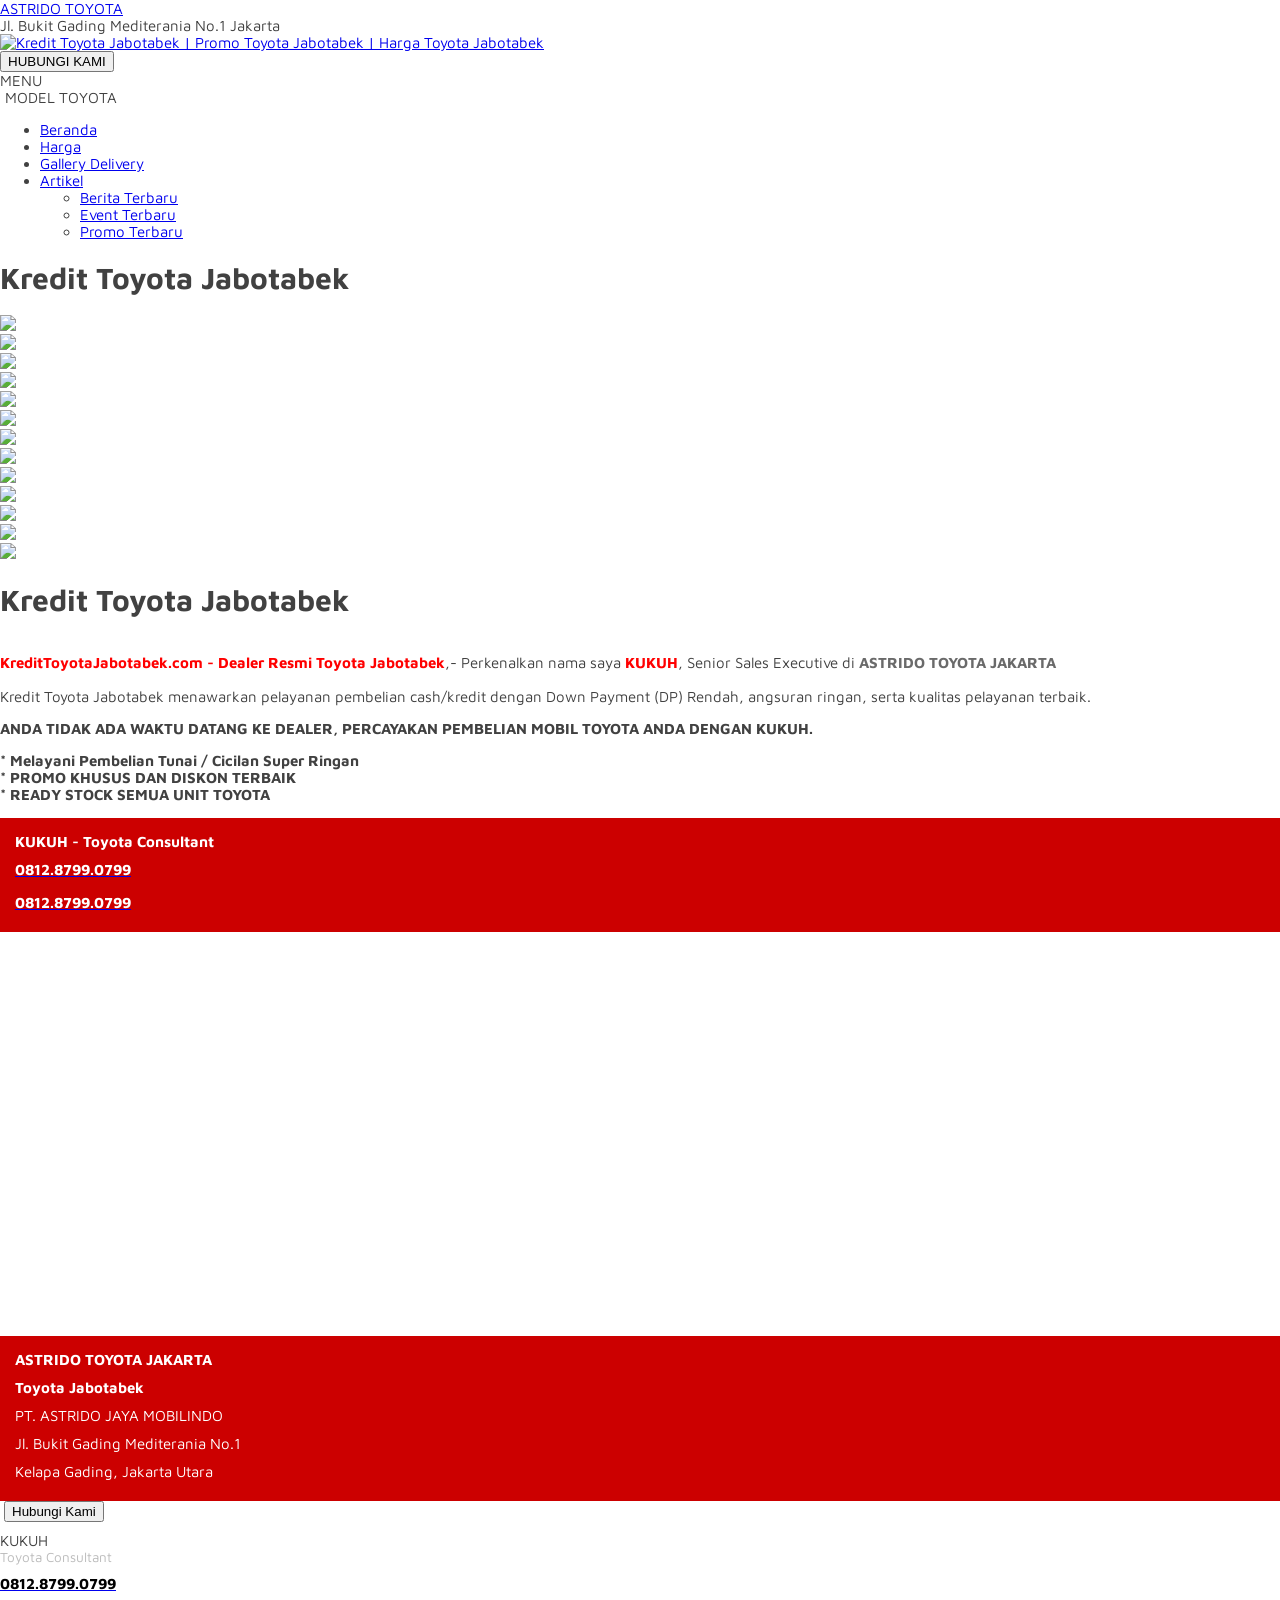
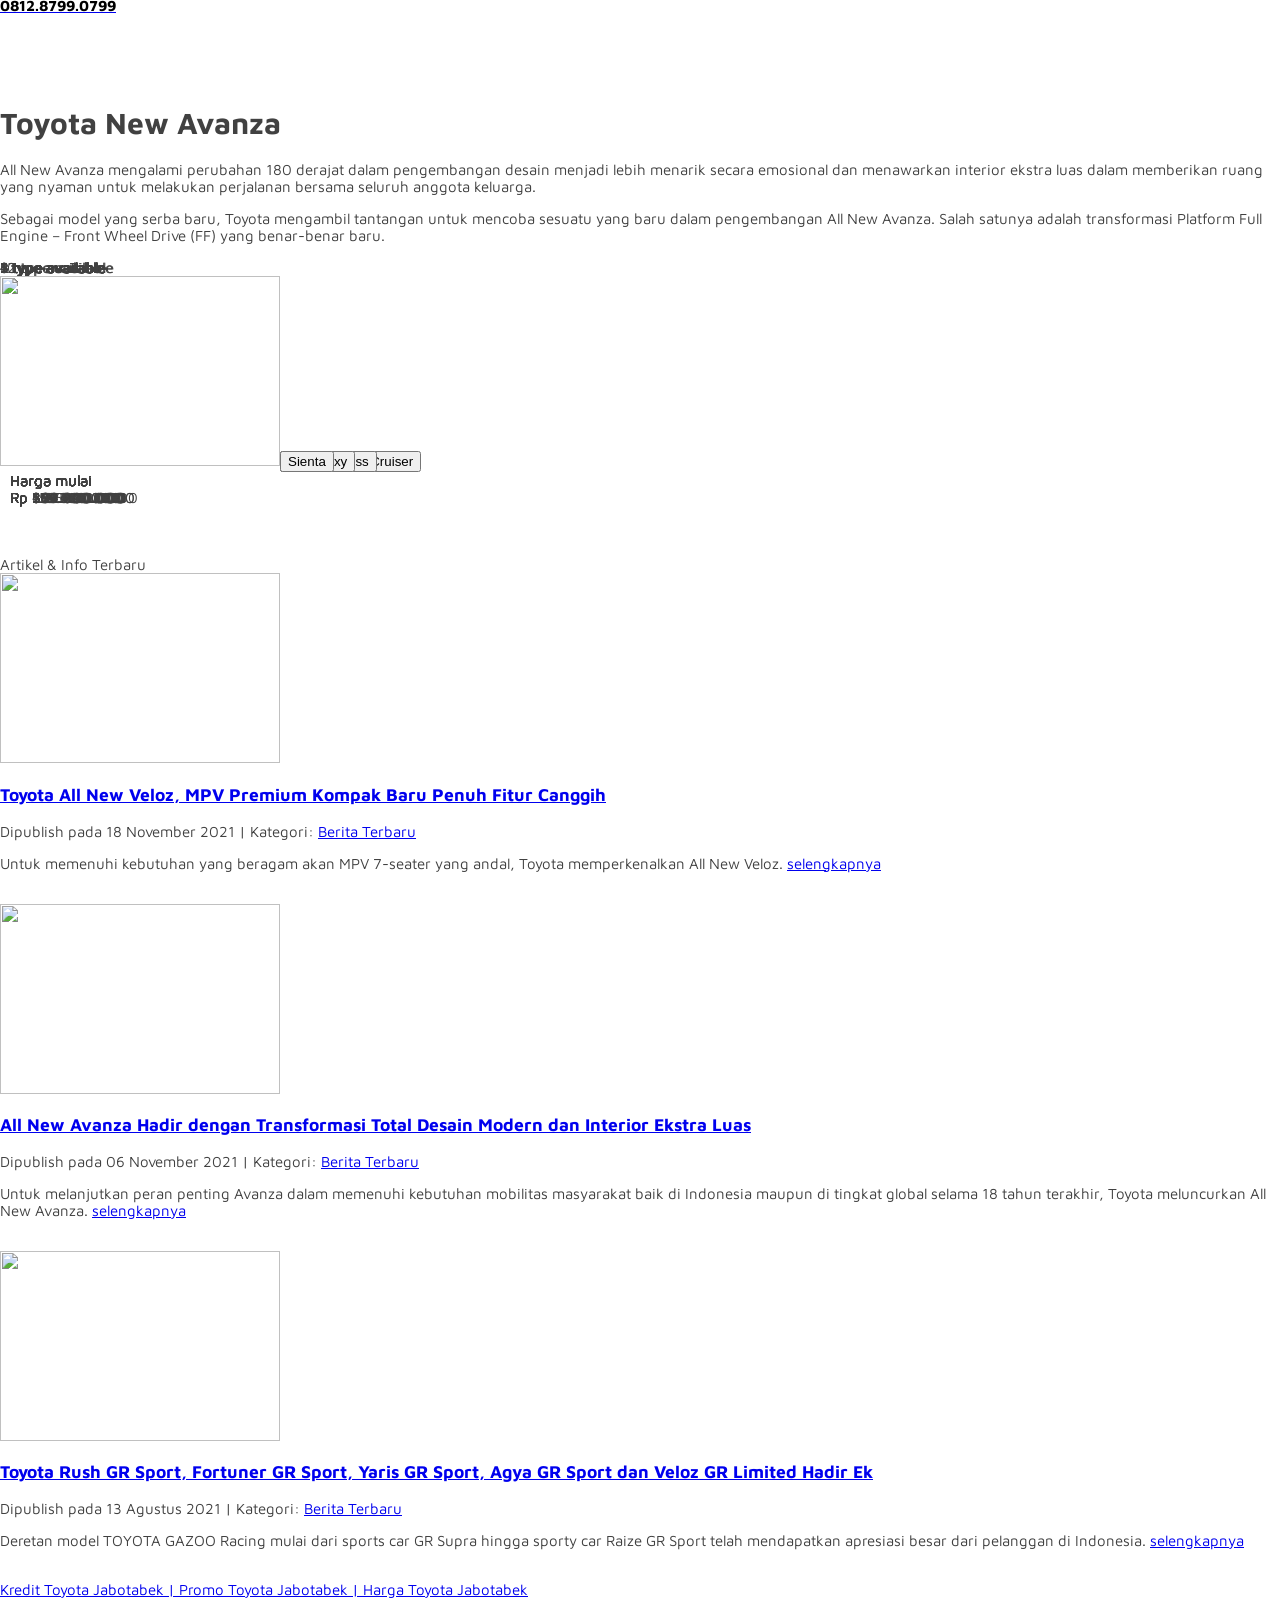
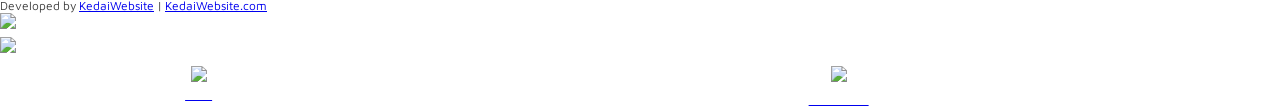
==== index.html @ 2c4b86db "Update index.html update" ====
<!DOCTYPE html>
<html ><head><meta http-equiv="Content-Type" content="text/html; charset=UTF-8">
		<title>Kredit Toyota Jabotabek | Promo Toyota Jabotabek | Harga Toyota Jabotabek</title>
	<meta name="keywords" content="kredittoyotajabotabek.com, kredittoyotajabotabek, kredit toyota jabotabek, toyota jakarta, toyota jabotabek, dealer toyota jabotabek, harga toyota jabotabek, mobil toyota jabotabek, sales toyota jabotabek, info toyota jabotabek, harga mobil toyota jabotabek, promo toyota jabotabek, harga promo toyota jabotabek, dealer mobil toyota jabotabek, promo mobil toyota jabotabek, showroom toyota jabotabek">
	<meta name="description" content="Dapatkan harga promo Toyota Jabotabek termurah di dealer resmi Toyota Jakarta. Kredit Toyota dijamin ringan. Proses cepat dan mudah." >		
	<link rel="image_src" href="https://www.kredittoyotajabotabek.com/file/20130806220256.png" />
	<link href="https://fonts.googleapis.com/css?family=Maven+Pro|Roboto" rel="stylesheet">
	<link rel="stylesheet" href="https://www.kredittoyotajabotabek.com/libsales/mix.css" media="screen">
	<link rel="stylesheet" href="https://www.kredittoyotajabotabek.com/libsales/style.css" media="all">
	<link rel="stylesheet" href="https://www.kredittoyotajabotabek.com/libsales/style(1).css" media="all">
	<script type="text/javascript" src="https://www.kredittoyotajabotabek.com/libsales/jquery-2.1.3.min.js"></script>
	<style type="text/css" >body{font-family:"Maven Pro";color:#414141;font-size:15px;}</style> 
	<link href="https://www.kredittoyotajabotabek.com/libsales/logo-toyota.png" rel="icon">
	<link rel="stylesheet" href="https://www.kredittoyotajabotabek.com/libsales/responsive.css" media="all">
	<meta name="viewport" content="width=device-width, user-scalable=no">
	<link rel="stylesheet" href="https://www.kredittoyotajabotabek.com/libsales/custom.css" media="all">
</head>
<body data-rsssl="1" style="margin:0px;padding:0px;background: #FFF;">

<div id="wrapperwide">
	<div class="headertop">
		<div class="header-30">
			<a href="https://www.kredittoyotajabotabek.com/">ASTRIDO TOYOTA</a>
		</div>
		<div class="header-70">
			Jl. Bukit Gading Mediterania No.1 Jakarta		</div>
		<div style="clear: both"></div>
	</div>
	<!-- Header -->
	<div id="headerwrap">
		<div id="header">
			<div class="headlogo">
							<a href="https://www.kredittoyotajabotabek.com/">
							<img src='https://www.kredittoyotajabotabek.com/file/20130806220256.png'  alt='Kredit Toyota Jabotabek | Promo Toyota Jabotabek | Harga Toyota Jabotabek' class="imgpng">							
			</div>
			<div class="headkontak">
				<a href="#kontak-kami" class="pop">
				<button name="kontak">
					HUBUNGI KAMI
				</button>
				</a>
			</div>
			<div style="clear: both"></div>
		</div>
		<div id="tickerwrap">
			<div class="ticker">
			</div>
			<div style="clear: both"></div>
		</div>
				
		<div class="toggleMenu">MENU</div><div class="modbutton"><i class="glyphicon glyphicon-search" style="font-size:70%;margin-right:5px"></i> MODEL TOYOTA</div>
		<div style="clear: both"></div>
		<div id="listmodel" style="display: none;">

						<div class="listmod">
				<a href="https://www.kredittoyotajabotabek.com/model/27/agya" title="Agya">
					<div class="arealist">
						<div class="listlabel">Agya</div>
					</div>
					<img width="120" height="90" src="https://www.kredittoyotajabotabek.com/file/nagya-280.jpg" class="attachment-thumbnail size-thumbnail wp-post-image" alt="">
				</a>
			</div>
						<div class="listmod">
				<a href="https://www.kredittoyotajabotabek.com/model/23/calya" title="Calya">
					<div class="arealist">
						<div class="listlabel">Calya</div>
					</div>
					<img width="120" height="90" src="https://www.kredittoyotajabotabek.com/file/ncalya-280.jpg" class="attachment-thumbnail size-thumbnail wp-post-image" alt="">
				</a>
			</div>
						<div class="listmod">
				<a href="https://www.kredittoyotajabotabek.com/model/35/all-new-avanza" title="All New Avanza">
					<div class="arealist">
						<div class="listlabel">All New Avanza</div>
					</div>
					<img width="120" height="90" src="https://www.kredittoyotajabotabek.com/file/avanza2021-280.jpg" class="attachment-thumbnail size-thumbnail wp-post-image" alt="">
				</a>
			</div>
						<div class="listmod">
				<a href="https://www.kredittoyotajabotabek.com/model/15/rush" title="Rush">
					<div class="arealist">
						<div class="listlabel">Rush</div>
					</div>
					<img width="120" height="90" src="https://www.kredittoyotajabotabek.com/file/All-New-Rush-280x190.jpg" class="attachment-thumbnail size-thumbnail wp-post-image" alt="">
				</a>
			</div>
						<div class="listmod">
				<a href="https://www.kredittoyotajabotabek.com/model/36/all-new-veloz" title="All New Veloz">
					<div class="arealist">
						<div class="listlabel">All New Veloz</div>
					</div>
					<img width="120" height="90" src="https://www.kredittoyotajabotabek.com/file/veloz2021-280.jpg" class="attachment-thumbnail size-thumbnail wp-post-image" alt="">
				</a>
			</div>
						<div class="listmod">
				<a href="https://www.kredittoyotajabotabek.com/model/34/raize" title="Raize">
					<div class="arealist">
						<div class="listlabel">Raize</div>
					</div>
					<img width="120" height="90" src="https://www.kredittoyotajabotabek.com/file/toyota-raize-kedaiwebsite.com-280.jpg" class="attachment-thumbnail size-thumbnail wp-post-image" alt="">
				</a>
			</div>
						<div class="listmod">
				<a href="https://www.kredittoyotajabotabek.com/model/32/fortuner" title="Fortuner">
					<div class="arealist">
						<div class="listlabel">Fortuner</div>
					</div>
					<img width="120" height="90" src="https://www.kredittoyotajabotabek.com/file/fortuner2022-280.jpg" class="attachment-thumbnail size-thumbnail wp-post-image" alt="">
				</a>
			</div>
						<div class="listmod">
				<a href="https://www.kredittoyotajabotabek.com/model/33/kijang-innova" title="Kijang Innova">
					<div class="arealist">
						<div class="listlabel">Kijang Innova</div>
					</div>
					<img width="120" height="90" src="https://www.kredittoyotajabotabek.com/file/toyota-new-innova-kedaiwebsite.com-280.jpg" class="attachment-thumbnail size-thumbnail wp-post-image" alt="">
				</a>
			</div>
						<div class="listmod">
				<a href="https://www.kredittoyotajabotabek.com/model/21/c-hr-hybrid" title="C-HR Hybrid">
					<div class="arealist">
						<div class="listlabel">C-HR Hybrid</div>
					</div>
					<img width="120" height="90" src="https://www.kredittoyotajabotabek.com/file/chr-h-280.jpg" class="attachment-thumbnail size-thumbnail wp-post-image" alt="">
				</a>
			</div>
						<div class="listmod">
				<a href="https://www.kredittoyotajabotabek.com/model/1/vios" title="Vios">
					<div class="arealist">
						<div class="listlabel">Vios</div>
					</div>
					<img width="120" height="90" src="https://www.kredittoyotajabotabek.com/file/Vios-280x190.jpg" class="attachment-thumbnail size-thumbnail wp-post-image" alt="">
				</a>
			</div>
						<div class="listmod">
				<a href="https://www.kredittoyotajabotabek.com/model/9/corolla-altis" title="Corolla Altis">
					<div class="arealist">
						<div class="listlabel">Corolla Altis</div>
					</div>
					<img width="120" height="90" src="https://www.kredittoyotajabotabek.com/file/6-1-280x190.png" class="attachment-thumbnail size-thumbnail wp-post-image" alt="">
				</a>
			</div>
						<div class="listmod">
				<a href="https://www.kredittoyotajabotabek.com/model/8/camry" title="Camry">
					<div class="arealist">
						<div class="listlabel">Camry</div>
					</div>
					<img width="120" height="90" src="https://www.kredittoyotajabotabek.com/file/6-280x190.png" class="attachment-thumbnail size-thumbnail wp-post-image" alt="">
				</a>
			</div>
						<div class="listmod">
				<a href="https://www.kredittoyotajabotabek.com/model/29/hilux" title="Hilux">
					<div class="arealist">
						<div class="listlabel">Hilux</div>
					</div>
					<img width="120" height="90" src="https://www.kredittoyotajabotabek.com/file/hilux20-280.jpg" class="attachment-thumbnail size-thumbnail wp-post-image" alt="">
				</a>
			</div>
						<div class="listmod">
				<a href="https://www.kredittoyotajabotabek.com/model/11/hi-ace" title="Hi-Ace">
					<div class="arealist">
						<div class="listlabel">Hi-Ace</div>
					</div>
					<img width="120" height="90" src="https://www.kredittoyotajabotabek.com/file/2-280x190.png" class="attachment-thumbnail size-thumbnail wp-post-image" alt="">
				</a>
			</div>
						<div class="listmod">
				<a href="https://www.kredittoyotajabotabek.com/model/37/all-new-land-cruiser" title="All New Land Cruiser">
					<div class="arealist">
						<div class="listlabel">All New Land Cruiser</div>
					</div>
					<img width="120" height="90" src="https://www.kredittoyotajabotabek.com/file/landcruiser2022-280.jpg" class="attachment-thumbnail size-thumbnail wp-post-image" alt="">
				</a>
			</div>
						<div class="listmod">
				<a href="https://www.kredittoyotajabotabek.com/model/26/alphard" title="Alphard">
					<div class="arealist">
						<div class="listlabel">Alphard</div>
					</div>
					<img width="120" height="90" src="https://www.kredittoyotajabotabek.com/file/nap-tb.jpg" class="attachment-thumbnail size-thumbnail wp-post-image" alt="">
				</a>
			</div>
						<div class="listmod">
				<a href="https://www.kredittoyotajabotabek.com/model/25/vellfire" title="Vellfire">
					<div class="arealist">
						<div class="listlabel">Vellfire</div>
					</div>
					<img width="120" height="90" src="https://www.kredittoyotajabotabek.com/file/vell-tb.jpg" class="attachment-thumbnail size-thumbnail wp-post-image" alt="">
				</a>
			</div>
						<div class="listmod">
				<a href="https://www.kredittoyotajabotabek.com/model/28/corolla-cross" title="Corolla Cross">
					<div class="arealist">
						<div class="listlabel">Corolla Cross</div>
					</div>
					<img width="120" height="90" src="https://www.kredittoyotajabotabek.com/file/ccross-280.jpg" class="attachment-thumbnail size-thumbnail wp-post-image" alt="">
				</a>
			</div>
						<div class="listmod">
				<a href="https://www.kredittoyotajabotabek.com/model/38/new-voxy" title="New Voxy">
					<div class="arealist">
						<div class="listlabel">New Voxy</div>
					</div>
					<img width="120" height="90" src="https://www.kredittoyotajabotabek.com/file/newvoxy-280.jpg" class="attachment-thumbnail size-thumbnail wp-post-image" alt="">
				</a>
			</div>
						<div class="listmod">
				<a href="https://www.kredittoyotajabotabek.com/model/22/sienta" title="Sienta">
					<div class="arealist">
						<div class="listlabel">Sienta</div>
					</div>
					<img width="120" height="90" src="https://www.kredittoyotajabotabek.com/file/sienta-280.jpg" class="attachment-thumbnail size-thumbnail wp-post-image" alt="">
				</a>
			</div>
						
			<div style="clear: both"></div>
		</div>
		
		<div id="topheadmenu">
							<ul class="naviku">
					<li class=""><a href="https://www.kredittoyotajabotabek.com/index.php">Beranda</a></li>
					
					<li><a href="https://www.kredittoyotajabotabek.com/harga">Harga</a></li>
										<li><a href="https://www.kredittoyotajabotabek.com/gallery-delivery">Gallery Delivery</a></li>
					<li><a href="https://www.kredittoyotajabotabek.com/artikel" class="parent">Artikel</a>

						<ul><li class='cat-item cat-item-1'><a href='https://www.kredittoyotajabotabek.com/category/2/berita-terbaru' >Berita Terbaru</a></li><li class='cat-item cat-item-1'><a href='https://www.kredittoyotajabotabek.com/category/3/event-terbaru' >Event Terbaru</a></li><li class='cat-item cat-item-1'><a href='https://www.kredittoyotajabotabek.com/category/1/promo-terbaru' >Promo Terbaru</a></li></ul>						
					</li>
				</ul>
				
			<div style="clear: both"></div>
		</div>
	</div>
	
	<h1 class="seo">Kredit Toyota Jabotabek</h1>
</div>
<div id="slider" class="owl-carousel">

		<div class='slider'><img src='https://www.kredittoyotajabotabek.com/file/20220219104421.jpg' ></div><div class='slider'><img src='https://www.kredittoyotajabotabek.com/file/20220219104408.jpg' ></div><div class='slider'><img src='https://www.kredittoyotajabotabek.com/file/slide-fortuner2022.jpg' ></div><div class='slider'><img src='https://www.kredittoyotajabotabek.com/file/slide-landcruiser2022.jpg' ></div><div class='slider'><img src='https://www.kredittoyotajabotabek.com/file/slide-avanza2021.jpg' ></div><div class='slider'><img src='https://www.kredittoyotajabotabek.com/file/slide-veloz2021.jpg' ></div><div class='slider'><img src='https://www.kredittoyotajabotabek.com/file/slide-gr.jpg' ></div><div class='slider'><img src='https://www.kredittoyotajabotabek.com/file/slide-rushgr.jpg' ></div><div class='slider'><img src='https://www.kredittoyotajabotabek.com/file/slide-yarisgr.jpg' ></div><div class='slider'><img src='https://www.kredittoyotajabotabek.com/file/slide-agyagr.jpg' ></div><div class='slider'><img src='https://www.kredittoyotajabotabek.com/file/slide-raize.jpg' ></div><div class='slider'><img src='https://www.kredittoyotajabotabek.com/file/slide-new-innova.jpg' ></div><div class='slider'><img src='https://www.kredittoyotajabotabek.com/file/slide-00.jpg' ></div>
 </div>
 <div id="wrapperwide2">
		<div id="containtop">
		<div class="welcome">
			<h1>Kredit Toyota Jabotabek</h1>
<br />
<span style="box-sizing: border-box;  color: #ff0000;"><strong style="box-sizing: border-box;">KreditToyotaJabotabek.com - Dealer Resmi Toyota Jabotabek</strong></span><span style="box-sizing: border-box; color: #414141;  ">,- Perkenalkan nama saya </span><span style="box-sizing: border-box; font-family: &#39;Maven Pro&#39;; font-size: 15px; color: #ff0000;"><strong style="box-sizing: border-box;">KUKUH</strong></span><span style="box-sizing: border-box; color: #414141;  "><span style="box-sizing: border-box;"><span style="box-sizing: border-box;">, Senior Sales Executive di </span></span></span><span style="box-sizing: border-box; color: #414141; "><span style="box-sizing: border-box; color: #6a6a6a; "><b style="box-sizing: border-box;">ASTRIDO TOYOTA JAKARTA</b></span><br />
<br />
<span style="box-sizing: border-box;"><span style="box-sizing: border-box;">Kredit Toyota Jabotabek menawarkan pelayanan pembelian cash/kredit dengan Down Payment (DP) Rendah, angsuran ringan, serta kualitas pelayanan terbaik.&nbsp;</span></span></span>
<p style="text-align: left;"><strong><span style="vertical-align: inherit;"><span style="vertical-align: inherit;">ANDA TIDAK ADA WAKTU DATANG KE DEALER, PERCAYAKAN PEMBELIAN MOBIL TOYOTA ANDA DENGAN KUKUH.</span></span></strong></p>
<p style="text-align: left;"><strong><span style="vertical-align: inherit;"><span style="vertical-align: inherit;">* Melayani Pembelian Tunai / Cicilan Super Ringan<br />
* PROMO KHUSUS DAN DISKON TERBAIK <br />
* READY STOCK SEMUA UNIT TOYOTA<br />
</span></span></strong></p>
<div style="background: #CC0000;padding: 5px 15px 15px 15px;color:#FFF;">
<div style="line-height: 28px;padding-top:5px;"><b>KUKUH - Toyota Consultant</b><br />
<div class="ktelp"><a href="tel:081287990799" title="Klik untuk telpon langsung"><strong><font color="#FFF">0812.8799.0799</font></strong></a></div>
<div style="height:5px;line-height:0px;">&nbsp;</div>
<div class="kwa"><a href="https://api.whatsapp.com/send?phone=6282213512990&amp;text=Halo Pak Rizky, saya ingin bertanya mengenai promo mobil Toyota " target="_blank"><strong><font color="#FFF">0812.8799.0799</font></strong></a></div>
</div>
</div>
<br />
<br />
<iframe src="https://www.google.com/maps/embed?pb=!1m18!1m12!1m3!1d833.9120143058944!2d106.8933427361796!3d-6.1606936254705476!2m3!1f0!2f0!3f0!3m2!1i1024!2i768!4f13.1!3m3!1m2!1s0x2e69f513174d671b%3A0x6bff9934164dc0bb!2sTOYOTA%20Astrido%20Kelapa%20Gading%20Mediterania!5e0!3m2!1sen!2sid!4v1648989517446!5m2!1sen!2sid" width="100%" height="350" style="border:0;" allowfullscreen="" loading="lazy" referrerpolicy="no-referrer-when-downgrade"></iframe><br />
<br />
<div style="background: #CC0000;padding: 5px 15px 15px 15px;color:#FFF;">
<div style="line-height: 28px;padding-top:5px;"><b>ASTRIDO TOYOTA JAKARTA</b><br />
<b>Toyota Jabotabek</b><br />
PT. ASTRIDO JAYA MOBILINDO<br />
Jl. Bukit Gading Mediterania No.1<br />
Kelapa Gading, Jakarta Utara</div>
</div>		
		</div>
			<div class="sales">
					<img src="https://www.kredittoyotajabotabek.com/userfiles/image/Profile.jpg" alt="" /> 				<a href="#kontak-kami" class="pop"> 		<button name="kontak"> 			Hubungi Kami 		</button> 		</a>
<div class="judul" style="margin-top:10px;">KUKUH</div>
<div style="font-size:90%;color:#BBB;margin-bottom:10px">Toyota Consultant</div>
<div style="text-align:center;display:inline-block;padding-bottom: 20px;">
<div class="ktelp"><a href="tel:081287990799" title="Klik untuk telpon langsung"><strong><font color="#000">0812.8799.0799</font></strong></a></div>
<div style="height:5px;line-height:0px;">&nbsp;</div>
<div class="kwa"><a href="https://api.whatsapp.com/send?phone=6282213512990&text=Halo Pak Rizky, saya ingin bertanya mengenai promo mobil Toyota " target="_blank"><strong><font color="#000">0812.8799.0799</font></strong></a></div>
</div>
<img src="https://www.kredittoyotajabotabek.com/userfiles/image/mitra.jpg" alt="" />		
			
		<div style="clear: both"></div>			
	</div>
		
		<div style="clear: both"></div><br><br>
			
		<div style="clear: both"></div>
	</div>
</div>
	<div id="promowrap">
		<div id="wrapperwide3">
		<img src="https://www.kredittoyotajabotabek.com/userfiles/image/chr.jpg" alt="" />
<h1>Toyota New Avanza</h1>
<p>All New Avanza mengalami perubahan 180 derajat dalam pengembangan desain menjadi lebih menarik secara emosional dan menawarkan interior ekstra luas dalam memberikan ruang yang nyaman untuk melakukan perjalanan bersama seluruh anggota keluarga.</p>
<p>Sebagai model yang serba baru, Toyota mengambil tantangan untuk mencoba sesuatu yang baru dalam pengembangan All New Avanza. Salah satunya adalah transformasi Platform Full Engine &ndash; Front Wheel Drive (FF) yang benar-benar baru.</p>		<div style="clear: both"></div>
		</div>
	</div>
 <div id="wrapperwide">
	<div id="containwrap">
		<!-- <div class="headtitle"><i class="el-icon-fire"></i> Pilih Model</div> -->
		<div class="masonry" style="position: relative; height: 297.891px;">
					
					
			<div class="gridpad" style="position: absolute; left: 0px; top: 0px;">
				<div class="grid">	
					<div class="areatipe">
						<div class="tipe">4 <span class="small">type available</span></div>		</div>
					<a href="https://www.kredittoyotajabotabek.com/model/27/agya" title="Agya">
						<img width="280" height="190" src="https://www.kredittoyotajabotabek.com/file/nagya-280.jpg" class="attachment-loop size-loop wp-post-image" alt=""><button>Agya</button>
					</a><br>	
					<div style="padding:0 10px 10px"><span class="small">Harga mulai</span><br>Rp 155.500.000</div>
				</div>
			</div>
						
			<div class="gridpad" style="position: absolute; left: 0px; top: 0px;">
				<div class="grid">	
					<div class="areatipe">
						<div class="tipe">3 <span class="small">type available</span></div>		</div>
					<a href="https://www.kredittoyotajabotabek.com/model/23/calya" title="Calya">
						<img width="280" height="190" src="https://www.kredittoyotajabotabek.com/file/ncalya-280.jpg" class="attachment-loop size-loop wp-post-image" alt=""><button>Calya</button>
					</a><br>	
					<div style="padding:0 10px 10px"><span class="small">Harga mulai</span><br>Rp 154.400.000</div>
				</div>
			</div>
						
			<div class="gridpad" style="position: absolute; left: 0px; top: 0px;">
				<div class="grid">	
					<div class="areatipe">
						<div class="tipe">5 <span class="small">type available</span></div>		</div>
					<a href="https://www.kredittoyotajabotabek.com/model/35/all-new-avanza" title="All New Avanza">
						<img width="280" height="190" src="https://www.kredittoyotajabotabek.com/file/avanza2021-280.jpg" class="attachment-loop size-loop wp-post-image" alt=""><button>All New Avanza</button>
					</a><br>	
					<div style="padding:0 10px 10px"><span class="small">Harga mulai</span><br>Rp 232.800.000</div>
				</div>
			</div>
						
			<div class="gridpad" style="position: absolute; left: 0px; top: 0px;">
				<div class="grid">	
					<div class="areatipe">
						<div class="tipe">4 <span class="small">type available</span></div>		</div>
					<a href="https://www.kredittoyotajabotabek.com/model/15/rush" title="Rush">
						<img width="280" height="190" src="https://www.kredittoyotajabotabek.com/file/All-New-Rush-280x190.jpg" class="attachment-loop size-loop wp-post-image" alt=""><button>Rush</button>
					</a><br>	
					<div style="padding:0 10px 10px"><span class="small">Harga mulai</span><br>Rp 277.600.000</div>
				</div>
			</div>
						
			<div class="gridpad" style="position: absolute; left: 0px; top: 0px;">
				<div class="grid">	
					<div class="areatipe">
						<div class="tipe">4 <span class="small">type available</span></div>		</div>
					<a href="https://www.kredittoyotajabotabek.com/model/36/all-new-veloz" title="All New Veloz">
						<img width="280" height="190" src="https://www.kredittoyotajabotabek.com/file/veloz2021-280.jpg" class="attachment-loop size-loop wp-post-image" alt=""><button>All New Veloz</button>
					</a><br>	
					<div style="padding:0 10px 10px"><span class="small">Harga mulai</span><br>Rp 286.000.000</div>
				</div>
			</div>
						
			<div class="gridpad" style="position: absolute; left: 0px; top: 0px;">
				<div class="grid">	
					<div class="areatipe">
						<div class="tipe">10 <span class="small">type available</span></div>		</div>
					<a href="https://www.kredittoyotajabotabek.com/model/34/raize" title="Raize">
						<img width="280" height="190" src="https://www.kredittoyotajabotabek.com/file/toyota-raize-kedaiwebsite.com-280.jpg" class="attachment-loop size-loop wp-post-image" alt=""><button>Raize</button>
					</a><br>	
					<div style="padding:0 10px 10px"><span class="small">Harga mulai</span><br>Rp 229.800.000</div>
				</div>
			</div>
						
			<div class="gridpad" style="position: absolute; left: 0px; top: 0px;">
				<div class="grid">	
					<div class="areatipe">
						<div class="tipe">5 <span class="small">type available</span></div>		</div>
					<a href="https://www.kredittoyotajabotabek.com/model/32/fortuner" title="Fortuner">
						<img width="280" height="190" src="https://www.kredittoyotajabotabek.com/file/fortuner2022-280.jpg" class="attachment-loop size-loop wp-post-image" alt=""><button>Fortuner</button>
					</a><br>	
					<div style="padding:0 10px 10px"><span class="small">Harga mulai</span><br>Rp 535.400.000</div>
				</div>
			</div>
						
			<div class="gridpad" style="position: absolute; left: 0px; top: 0px;">
				<div class="grid">	
					<div class="areatipe">
						<div class="tipe">12 <span class="small">type available</span></div>		</div>
					<a href="https://www.kredittoyotajabotabek.com/model/33/kijang-innova" title="Kijang Innova">
						<img width="280" height="190" src="https://www.kredittoyotajabotabek.com/file/toyota-new-innova-kedaiwebsite.com-280.jpg" class="attachment-loop size-loop wp-post-image" alt=""><button>Kijang Innova</button>
					</a><br>	
					<div style="padding:0 10px 10px"><span class="small">Harga mulai</span><br>Rp 359.800.000</div>
				</div>
			</div>
						
			<div class="gridpad" style="position: absolute; left: 0px; top: 0px;">
				<div class="grid">	
					<div class="areatipe">
						<div class="tipe">2 <span class="small">type available</span></div>		</div>
					<a href="https://www.kredittoyotajabotabek.com/model/21/c-hr-hybrid" title="C-HR Hybrid">
						<img width="280" height="190" src="https://www.kredittoyotajabotabek.com/file/chr-h-280.jpg" class="attachment-loop size-loop wp-post-image" alt=""><button>C-HR Hybrid</button>
					</a><br>	
					<div style="padding:0 10px 10px"><span class="small">Harga mulai</span><br>Rp 566.000.000</div>
				</div>
			</div>
						
			<div class="gridpad" style="position: absolute; left: 0px; top: 0px;">
				<div class="grid">	
					<div class="areatipe">
						<div class="tipe">2 <span class="small">type available</span></div>		</div>
					<a href="https://www.kredittoyotajabotabek.com/model/1/vios" title="Vios">
						<img width="280" height="190" src="https://www.kredittoyotajabotabek.com/file/Vios-280x190.jpg" class="attachment-loop size-loop wp-post-image" alt=""><button>Vios</button>
					</a><br>	
					<div style="padding:0 10px 10px"><span class="small">Harga mulai</span><br>Rp 307.300.000</div>
				</div>
			</div>
						
			<div class="gridpad" style="position: absolute; left: 0px; top: 0px;">
				<div class="grid">	
					<div class="areatipe">
						<div class="tipe">2 <span class="small">type available</span></div>		</div>
					<a href="https://www.kredittoyotajabotabek.com/model/9/corolla-altis" title="Corolla Altis">
						<img width="280" height="190" src="https://www.kredittoyotajabotabek.com/file/6-1-280x190.png" class="attachment-loop size-loop wp-post-image" alt=""><button>Corolla Altis</button>
					</a><br>	
					<div style="padding:0 10px 10px"><span class="small">Harga mulai</span><br>Rp 471.900.000</div>
				</div>
			</div>
						
			<div class="gridpad" style="position: absolute; left: 0px; top: 0px;">
				<div class="grid">	
					<div class="areatipe">
						<div class="tipe">2 <span class="small">type available</span></div>		</div>
					<a href="https://www.kredittoyotajabotabek.com/model/8/camry" title="Camry">
						<img width="280" height="190" src="https://www.kredittoyotajabotabek.com/file/6-280x190.png" class="attachment-loop size-loop wp-post-image" alt=""><button>Camry</button>
					</a><br>	
					<div style="padding:0 10px 10px"><span class="small">Harga mulai</span><br>Rp 682.400.000</div>
				</div>
			</div>
						
			<div class="gridpad" style="position: absolute; left: 0px; top: 0px;">
				<div class="grid">	
					<div class="areatipe">
						<div class="tipe">6 <span class="small">type available</span></div>		</div>
					<a href="https://www.kredittoyotajabotabek.com/model/29/hilux" title="Hilux">
						<img width="280" height="190" src="https://www.kredittoyotajabotabek.com/file/hilux20-280.jpg" class="attachment-loop size-loop wp-post-image" alt=""><button>Hilux</button>
					</a><br>	
					<div style="padding:0 10px 10px"><span class="small">Harga mulai</span><br>Rp 262.800.000</div>
				</div>
			</div>
						
			<div class="gridpad" style="position: absolute; left: 0px; top: 0px;">
				<div class="grid">	
					<div class="areatipe">
						<div class="tipe">2 <span class="small">type available</span></div>		</div>
					<a href="https://www.kredittoyotajabotabek.com/model/11/hi-ace" title="Hi-Ace">
						<img width="280" height="190" src="https://www.kredittoyotajabotabek.com/file/2-280x190.png" class="attachment-loop size-loop wp-post-image" alt=""><button>Hi-Ace</button>
					</a><br>	
					<div style="padding:0 10px 10px"><span class="small">Harga mulai</span><br>Rp 514.650.000</div>
				</div>
			</div>
						
			<div class="gridpad" style="position: absolute; left: 0px; top: 0px;">
				<div class="grid">	
					<div class="areatipe">
						<div class="tipe">2 <span class="small">type available</span></div>		</div>
					<a href="https://www.kredittoyotajabotabek.com/model/37/all-new-land-cruiser" title="All New Land Cruiser">
						<img width="280" height="190" src="https://www.kredittoyotajabotabek.com/file/landcruiser2022-280.jpg" class="attachment-loop size-loop wp-post-image" alt=""><button>All New Land Cruiser</button>
					</a><br>	
					<div style="padding:0 10px 10px"><span class="small">Harga mulai</span><br>Rp 2.352.600.000</div>
				</div>
			</div>
						
			<div class="gridpad" style="position: absolute; left: 0px; top: 0px;">
				<div class="grid">	
					<div class="areatipe">
						<div class="tipe">2 <span class="small">type available</span></div>		</div>
					<a href="https://www.kredittoyotajabotabek.com/model/26/alphard" title="Alphard">
						<img width="280" height="190" src="https://www.kredittoyotajabotabek.com/file/nap-tb.jpg" class="attachment-loop size-loop wp-post-image" alt=""><button>Alphard</button>
					</a><br>	
					<div style="padding:0 10px 10px"><span class="small">Harga mulai</span><br>Rp 1.142.400.000</div>
				</div>
			</div>
						
			<div class="gridpad" style="position: absolute; left: 0px; top: 0px;">
				<div class="grid">	
					<div class="areatipe">
						<div class="tipe">1 <span class="small">type available</span></div>		</div>
					<a href="https://www.kredittoyotajabotabek.com/model/25/vellfire" title="Vellfire">
						<img width="280" height="190" src="https://www.kredittoyotajabotabek.com/file/vell-tb.jpg" class="attachment-loop size-loop wp-post-image" alt=""><button>Vellfire</button>
					</a><br>	
					<div style="padding:0 10px 10px"><span class="small">Harga mulai</span><br>Rp 1.317.400.000</div>
				</div>
			</div>
						
			<div class="gridpad" style="position: absolute; left: 0px; top: 0px;">
				<div class="grid">	
					<div class="areatipe">
						<div class="tipe">1 <span class="small">type available</span></div>		</div>
					<a href="https://www.kredittoyotajabotabek.com/model/28/corolla-cross" title="Corolla Cross">
						<img width="280" height="190" src="https://www.kredittoyotajabotabek.com/file/ccross-280.jpg" class="attachment-loop size-loop wp-post-image" alt=""><button>Corolla Cross</button>
					</a><br>	
					<div style="padding:0 10px 10px"><span class="small">Harga mulai</span><br>Rp 519.200.000</div>
				</div>
			</div>
						
			<div class="gridpad" style="position: absolute; left: 0px; top: 0px;">
				<div class="grid">	
					<div class="areatipe">
						<div class="tipe">1 <span class="small">type available</span></div>		</div>
					<a href="https://www.kredittoyotajabotabek.com/model/38/new-voxy" title="New Voxy">
						<img width="280" height="190" src="https://www.kredittoyotajabotabek.com/file/newvoxy-280.jpg" class="attachment-loop size-loop wp-post-image" alt=""><button>New Voxy</button>
					</a><br>	
					<div style="padding:0 10px 10px"><span class="small">Harga mulai</span><br>Rp 562.700.000</div>
				</div>
			</div>
						
			<div class="gridpad" style="position: absolute; left: 0px; top: 0px;">
				<div class="grid">	
					<div class="areatipe">
						<div class="tipe">2 <span class="small">type available</span></div>		</div>
					<a href="https://www.kredittoyotajabotabek.com/model/22/sienta" title="Sienta">
						<img width="280" height="190" src="https://www.kredittoyotajabotabek.com/file/sienta-280.jpg" class="attachment-loop size-loop wp-post-image" alt=""><button>Sienta</button>
					</a><br>	
					<div style="padding:0 10px 10px"><span class="small">Harga mulai</span><br>Rp 312.700.000</div>
				</div>
			</div>
								

		</div>
		<div style="clear: both"></div>
		<div style="clear: both"></div>	
	</div>
</div>

	<!-- End Containwrap -->
	<div id="blogwrap">
		<div id="wrapperwide3">
		<div class="headtitle"><i class="el-icon-fire"></i> Artikel &amp; Info Terbaru</div>
					
<div class='listblog'>				<a href="https://www.kredittoyotajabotabek.com/readartikel/51/toyota-all-new-veloz-mpv-premium-kompak-baru-penuh-fitur-canggih" title="Toyota All New Veloz, MPV Premium Kompak Baru Penuh Fitur Canggih">
				<img width="280" height="190" src="https://www.kredittoyotajabotabek.com/file/news-026.jpg" class="attachment-loop size-loop wp-post-image" alt="">	</a>
				<div>
					<a href="https://www.kredittoyotajabotabek.com/readartikel/51/toyota-all-new-veloz-mpv-premium-kompak-baru-penuh-fitur-canggih"><h3>Toyota All New Veloz, MPV Premium Kompak Baru Penuh Fitur Canggih</h3></a>
					<div class="small">
						Dipublish pada 18 November 2021 | Kategori: <a href="https://www.kredittoyotajabotabek.com/category/2/berita-terbaru" rel="category tag">Berita Terbaru</a></div>
					<p>
					Untuk memenuhi kebutuhan yang beragam akan MPV 7-seater yang andal, Toyota memperkenalkan All New Veloz. <a href="https://www.kredittoyotajabotabek.com/readartikel/51/toyota-all-new-veloz-mpv-premium-kompak-baru-penuh-fitur-canggih" rel="bookmark">selengkapnya</a>
					</p>
				</div>
				<div style="clear: both"></div><br>
								<a href="https://www.kredittoyotajabotabek.com/readartikel/50/all-new-avanza-hadir-dengan-transformasi-total-desain-modern-dan-interior-ekstra-luas" title="All New Avanza Hadir dengan Transformasi Total Desain Modern dan Interior Ekstra Luas">
				<img width="280" height="190" src="https://www.kredittoyotajabotabek.com/file/news-025.jpg" class="attachment-loop size-loop wp-post-image" alt="">	</a>
				<div>
					<a href="https://www.kredittoyotajabotabek.com/readartikel/50/all-new-avanza-hadir-dengan-transformasi-total-desain-modern-dan-interior-ekstra-luas"><h3>All New Avanza Hadir dengan Transformasi Total Desain Modern dan Interior Ekstra Luas</h3></a>
					<div class="small">
						Dipublish pada 06 November 2021 | Kategori: <a href="https://www.kredittoyotajabotabek.com/category/2/berita-terbaru" rel="category tag">Berita Terbaru</a></div>
					<p>
					Untuk melanjutkan peran penting Avanza dalam memenuhi kebutuhan mobilitas masyarakat baik di Indonesia maupun di tingkat global selama 18 tahun terakhir, Toyota meluncurkan All New Avanza. <a href="https://www.kredittoyotajabotabek.com/readartikel/50/all-new-avanza-hadir-dengan-transformasi-total-desain-modern-dan-interior-ekstra-luas" rel="bookmark">selengkapnya</a>
					</p>
				</div>
				<div style="clear: both"></div><br>
								<a href="https://www.kredittoyotajabotabek.com/readartikel/49/toyota-rush-gr-sport-fortuner-gr-sport-yaris-gr-sport-agya-gr-sport-dan-veloz-gr-limited-hadir-ek" title="Toyota Rush GR Sport, Fortuner GR Sport, Yaris GR Sport, Agya GR Sport dan Veloz GR Limited Hadir Ek">
				<img width="280" height="190" src="https://www.kredittoyotajabotabek.com/file/news-024.jpg" class="attachment-loop size-loop wp-post-image" alt="">	</a>
				<div>
					<a href="https://www.kredittoyotajabotabek.com/readartikel/49/toyota-rush-gr-sport-fortuner-gr-sport-yaris-gr-sport-agya-gr-sport-dan-veloz-gr-limited-hadir-ek"><h3>Toyota Rush GR Sport, Fortuner GR Sport, Yaris GR Sport, Agya GR Sport dan Veloz GR Limited Hadir Ek</h3></a>
					<div class="small">
						Dipublish pada 13 Agustus 2021 | Kategori: <a href="https://www.kredittoyotajabotabek.com/category/2/berita-terbaru" rel="category tag">Berita Terbaru</a></div>
					<p>
					Deretan model TOYOTA GAZOO Racing mulai dari sports car GR Supra hingga sporty car Raize GR Sport telah mendapatkan apresiasi besar dari pelanggan di Indonesia. <a href="https://www.kredittoyotajabotabek.com/readartikel/49/toyota-rush-gr-sport-fortuner-gr-sport-yaris-gr-sport-agya-gr-sport-dan-veloz-gr-limited-hadir-ek" rel="bookmark">selengkapnya</a>
					</p>
				</div>
				<div style="clear: both"></div><br>
				</div>		</div>
		</div>
	
	<div id="footerwrap">

		<div class="footbarwidget">
					</div>
		<div class="footbarwidget">
					</div>
		<div style="clear: both"></div>		
		<div class="footer">
			<a href="https://www.kredittoyotajabotabek.com/">Kredit Toyota Jabotabek | Promo Toyota Jabotabek | Harga Toyota Jabotabek</a><div style="clear: both"></div>	
			
			
			<div style="font-size:80%;clear: both">Developed by <a href="http://www.kedaiwebsite.com/" title="KedaiWebsite" target="blank">KedaiWebsite</a> | <a href="http://www.kedaiwebsite.com/" title="Kedai Website Indonesia Jasa Pembuatan Website Sales Mobil Murah" target="blank">KedaiWebsite.com</a></div>
			
	<div class="spacefooter"></div>
			
					</div>	
	</div>
</div> 

<div id="kontak-kami" class="popup" style="display: none;">
<div class="bigcontact">
	<div class="big1"><img src="https://www.kredittoyotajabotabek.com/userfiles/image/Profile.jpg" alt="" />
<div id="botname" class="bigtitle" style="font-size:150%;margin-top:10px;text-align:center">KUKUH</div>
<div id="botname" style="font-size:90%;color:#BBB;margin-bottom:10px;text-align:center">Senior Sales Executive</div>
</div>
<div class="big2">
<h2 id="topname" class="bigtitle" style="margin-top:0">KUKUH</h2>
<div id="topname" style="font-size:160%;color:#BBB;margin:-10px 0 10px 0">Senior Sales Executive</div>
<div style="clear: both">&nbsp;</div>
<ul>
    <li class="ktelp"><a href="tel:082213512990" title="Klik untuk telpon langsung">0822.1351.2990</a></li>
    <li class="kwa"><a href="https://api.whatsapp.com/send?phone=6282213512990&text=Halo Pak Rizky, saya ingin bertanya mengenai promo mobil Toyota " target="_blank">0822.1351.2990</a></li>
    <li class="kemail"><a href="mailto:mailto:rizki.hardiansyah13@gmail.com" title="Klik untuk kirim email">mailto:rizki.hardiansyah13@gmail.com</a></li>
</ul>
<div style="clear: both">&nbsp;</div>
</div>	<div style="clear: both"></div>
	<div style="margin-top:10px;text-align:center;padding-top:10px;border-top:5px solid #EEE">
					<a href="http://rizkytoyotacakung.com/">DAYA TOYOTA</a><br>Jl. Raya Bekasi No.KM 26,5, RT.7/RW.5, Ujung Menteng, Kec. Cakung, Kota Bks, Daerah Khusus Ibukota Jakarta 13960<br> 
				Kunjungi website kami di  <a href="http://rizkytoyotacakung.com/">Kredit Toyota Jabotabek</a>
	</div>
</div>
</div>



<div id="medsosfooter">
	<a href="tel:081287990799"  title="Call" ><img src="https://www.kredittoyotajabotabek.com/images/call.jpg" border="0" style="margin-bottom:5px;" class="imgpng"></a><br>
		<a href="https://api.whatsapp.com/send?phone=6282213512990&text=Halo Pak Rizky, saya ingin bertanya mengenai promo mobil Toyota "  target="_blank" title='Whatsapp'><img src="https://www.kredittoyotajabotabek.com/images/wa.jpg" border="0" style="margin-bottom:5px;"  class="imgpng"></a><br>
		
</div>

<div id="medsosfooter2">
	<table cellspacing=0 cellpadding=0 border=0 width="100%"><tr>
	<td align="center"><a href="tel:081287990799"  title="Call" ><img src="https://www.kredittoyotajabotabek.com/images/call.jpg" border="0" style="margin-bottom:0px;" width="40" class="imgpng"><br><font color="white" style='font-size:11px;font-weight:bolder;'>CALL</font></a></td>
		<td align="center" STYLE="padding-top:5px;"><a href="https://api.whatsapp.com/send?phone=6282213512990&text=Halo Pak Rizky, saya ingin bertanya mengenai promo mobil Toyota "  target="_blank" title='Whatsapp'><img src="https://www.kredittoyotajabotabek.com/images/wa.jpg" border="0" style="margin-bottom:5px;" width="30" class="imgpng"><br><font color="white" style='font-size:11px;font-weight:bolder;'>WHATSAPP</font></a></td>
		
	</tr></table>
</div>



<link rel="stylesheet" id="rpb_css-css" href="https://www.kredittoyotajabotabek.com/libsales/rpb.css" media="all">
<link rel="stylesheet" id="dashicons-css" href="https://www.kredittoyotajabotabek.com/libsales/dashicons.min.css" media="all">
<script type="text/javascript" src="https://www.kredittoyotajabotabek.com/libsales/mix.js" ></script>
<script type="text/javascript" src="https://www.kredittoyotajabotabek.com/libsales/wp-embed.min.js" ></script>
</body>
</html>
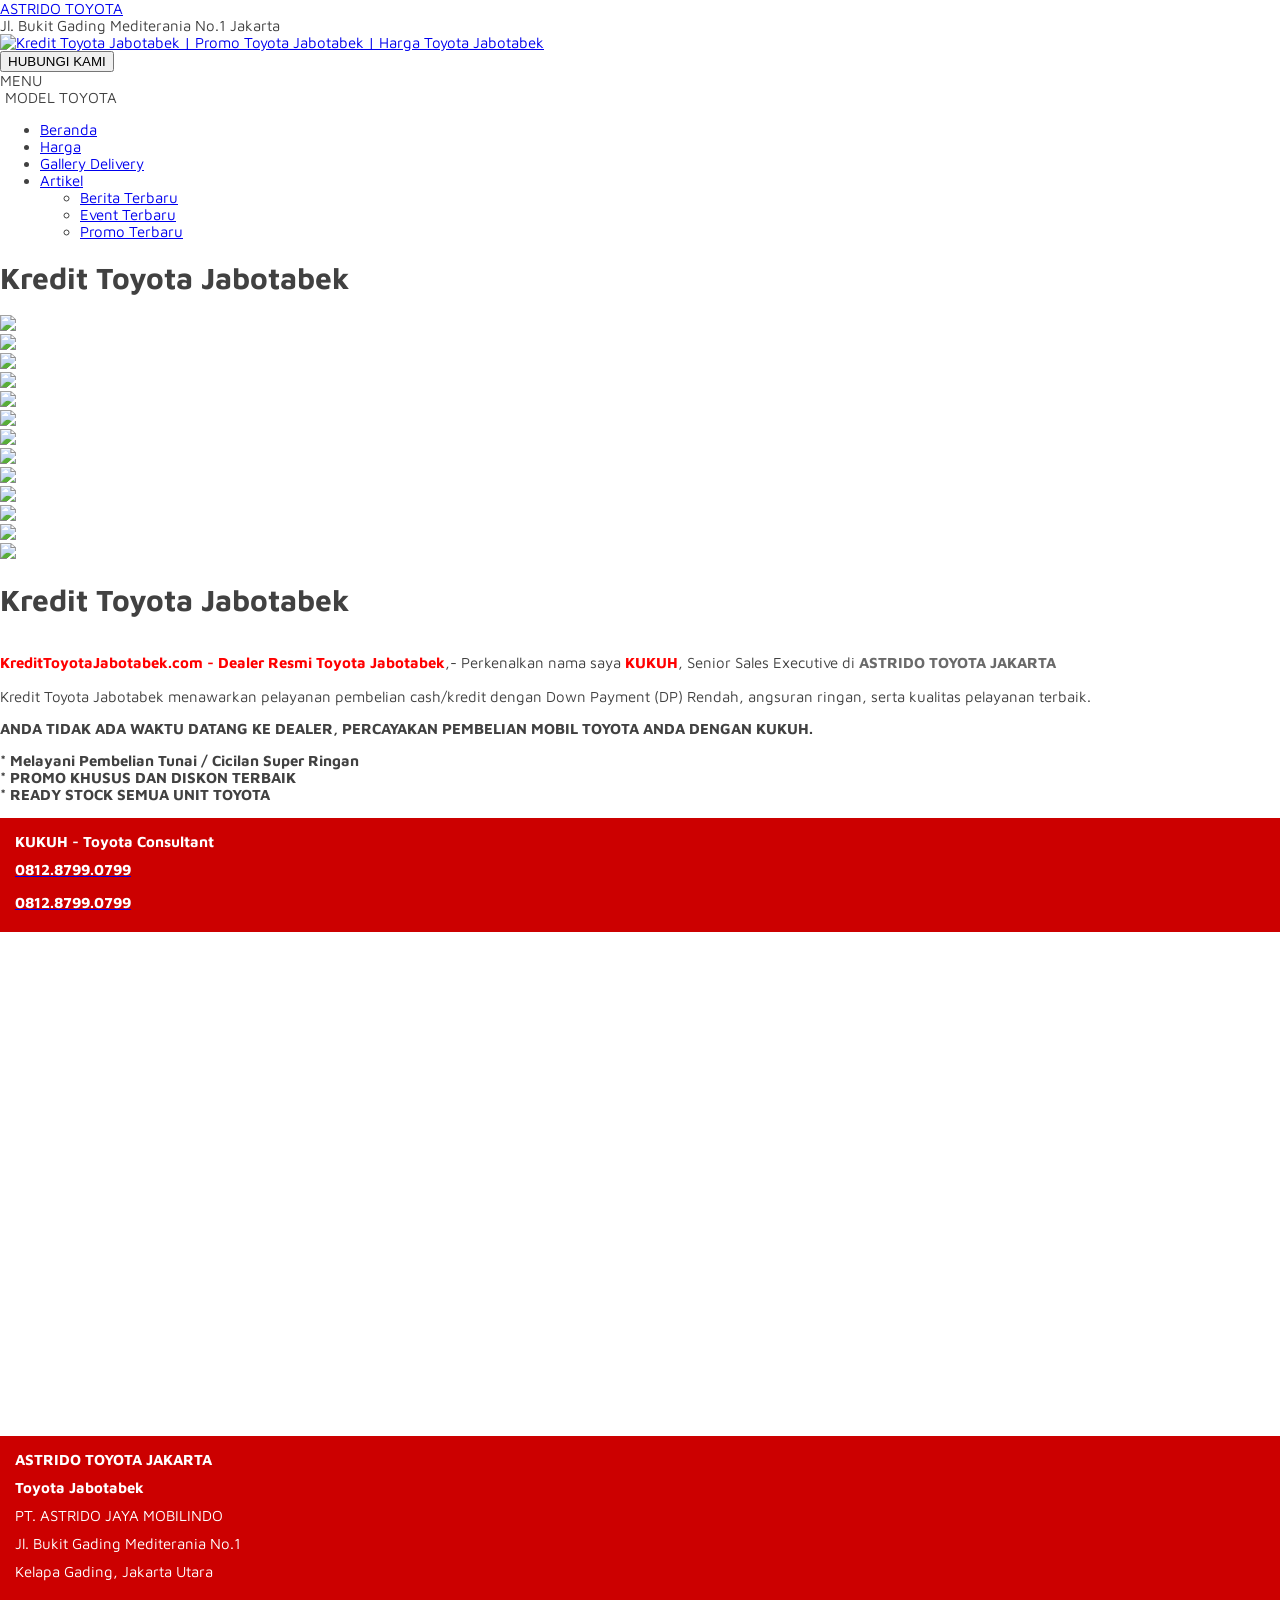
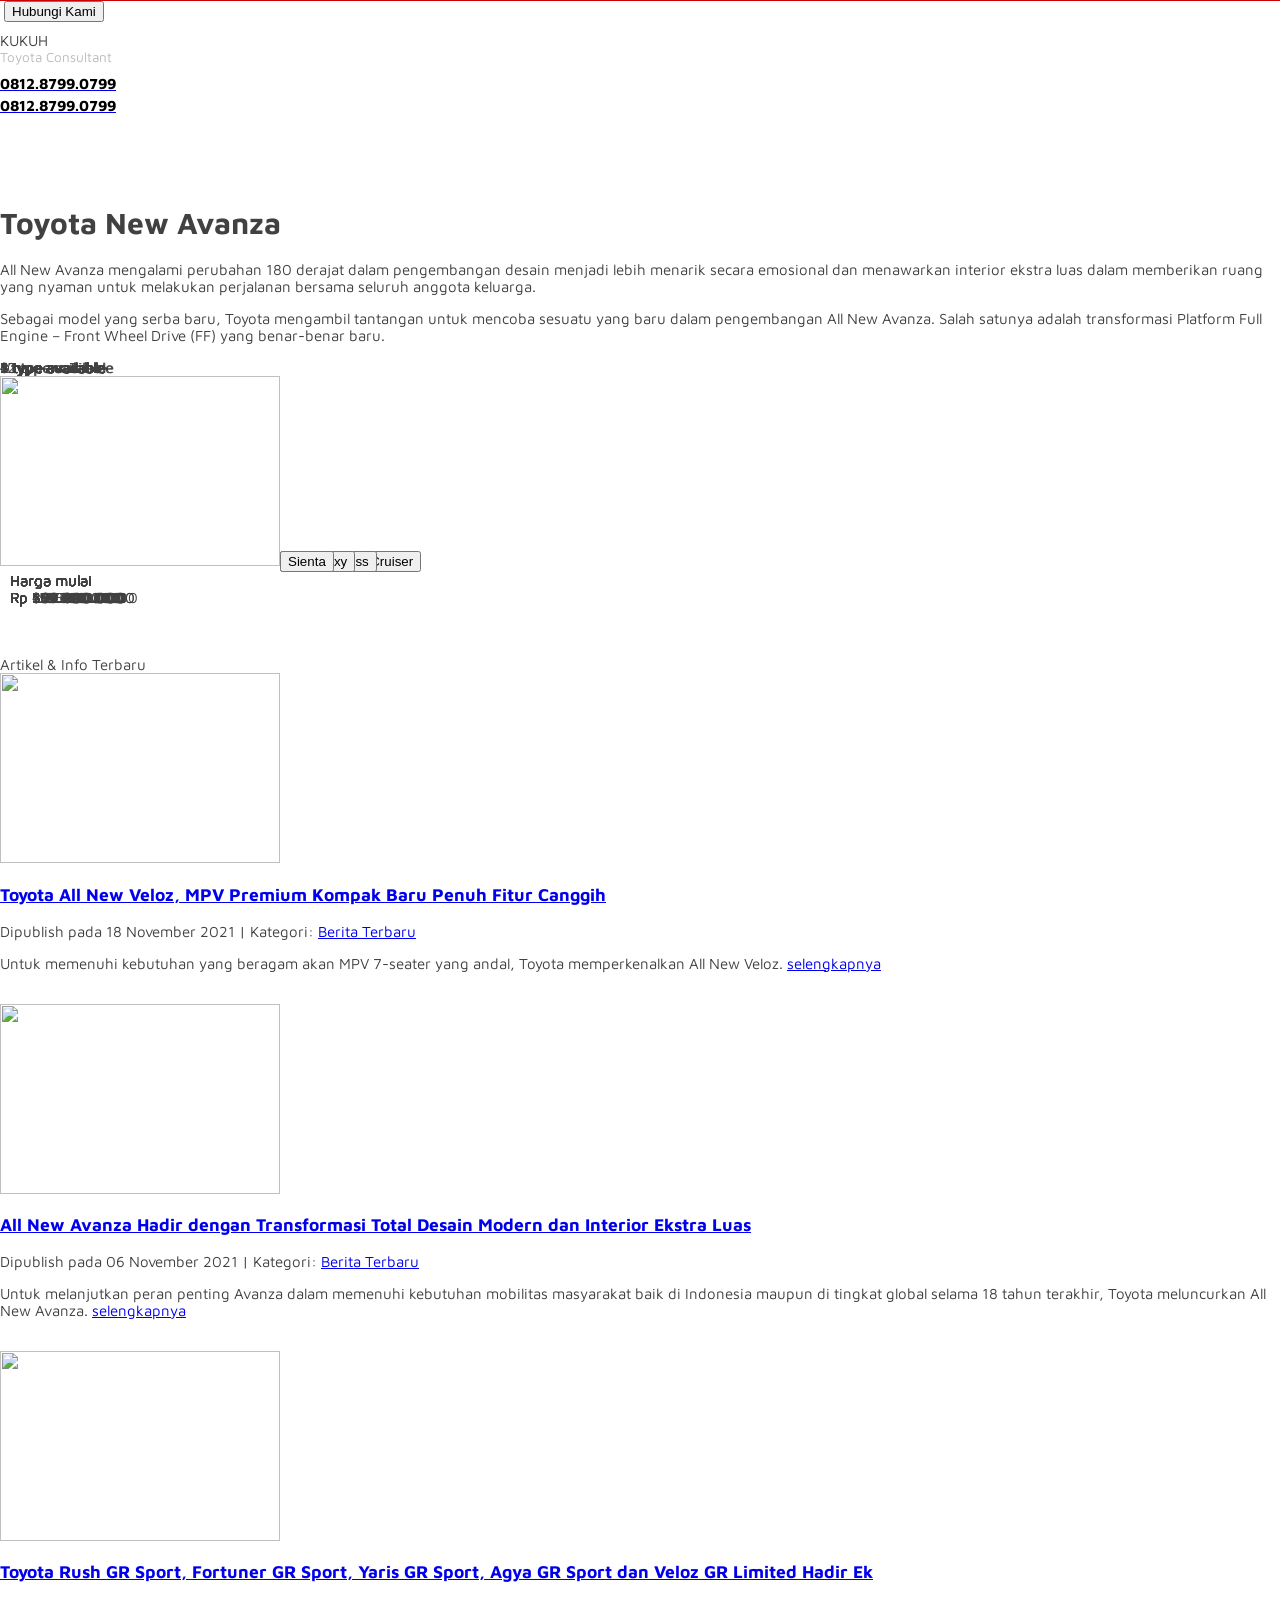
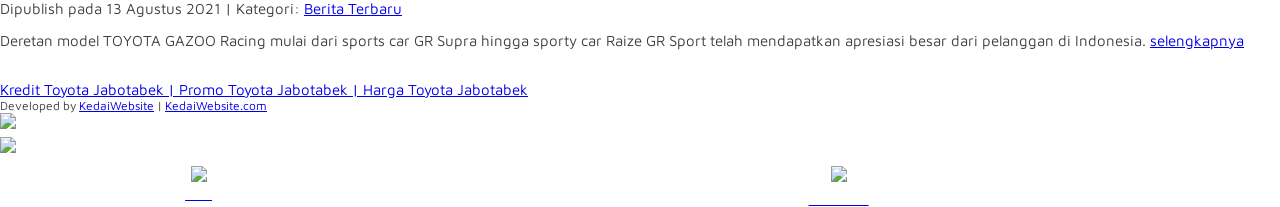
==== commit c5f7befc: "Update index.html ganti" ====
--- a/index.html
+++ b/index.html
@@ -261,7 +261,7 @@
 </div>
 <br />
 <br />
-<iframe src="https://www.google.com/maps/embed?pb=!1m18!1m12!1m3!1d833.9120143058944!2d106.8933427361796!3d-6.1606936254705476!2m3!1f0!2f0!3f0!3m2!1i1024!2i768!4f13.1!3m3!1m2!1s0x2e69f513174d671b%3A0x6bff9934164dc0bb!2sTOYOTA%20Astrido%20Kelapa%20Gading%20Mediterania!5e0!3m2!1sen!2sid!4v1648989517446!5m2!1sen!2sid" width="100%" height="350" style="border:0;" allowfullscreen="" loading="lazy" referrerpolicy="no-referrer-when-downgrade"></iframe><br />
+<iframe src="https://www.google.com/maps/embed?pb=!1m18!1m12!1m3!1d3966.5399332128104!2d106.96850821476905!3d-6.1922558955171505!2m3!1f0!2f0!3f0!3m2!1i1024!2i768!4f13.1!3m3!1m2!1s0x2e698bbd605d5ff3%3A0xb06e8dac94df6354!2sRizky%20Toyota%20Cakung!5e0!3m2!1sid!2sid!4v1650207781694!5m2!1sid!2sid" width="600" height="450" style="border:0;" allowfullscreen="" loading="lazy" referrerpolicy="no-referrer-when-downgrade"></iframe><br />
 <br />
 <div style="background: #CC0000;padding: 5px 15px 15px 15px;color:#FFF;">
 <div style="line-height: 28px;padding-top:5px;"><b>ASTRIDO TOYOTA JAKARTA</b><br />
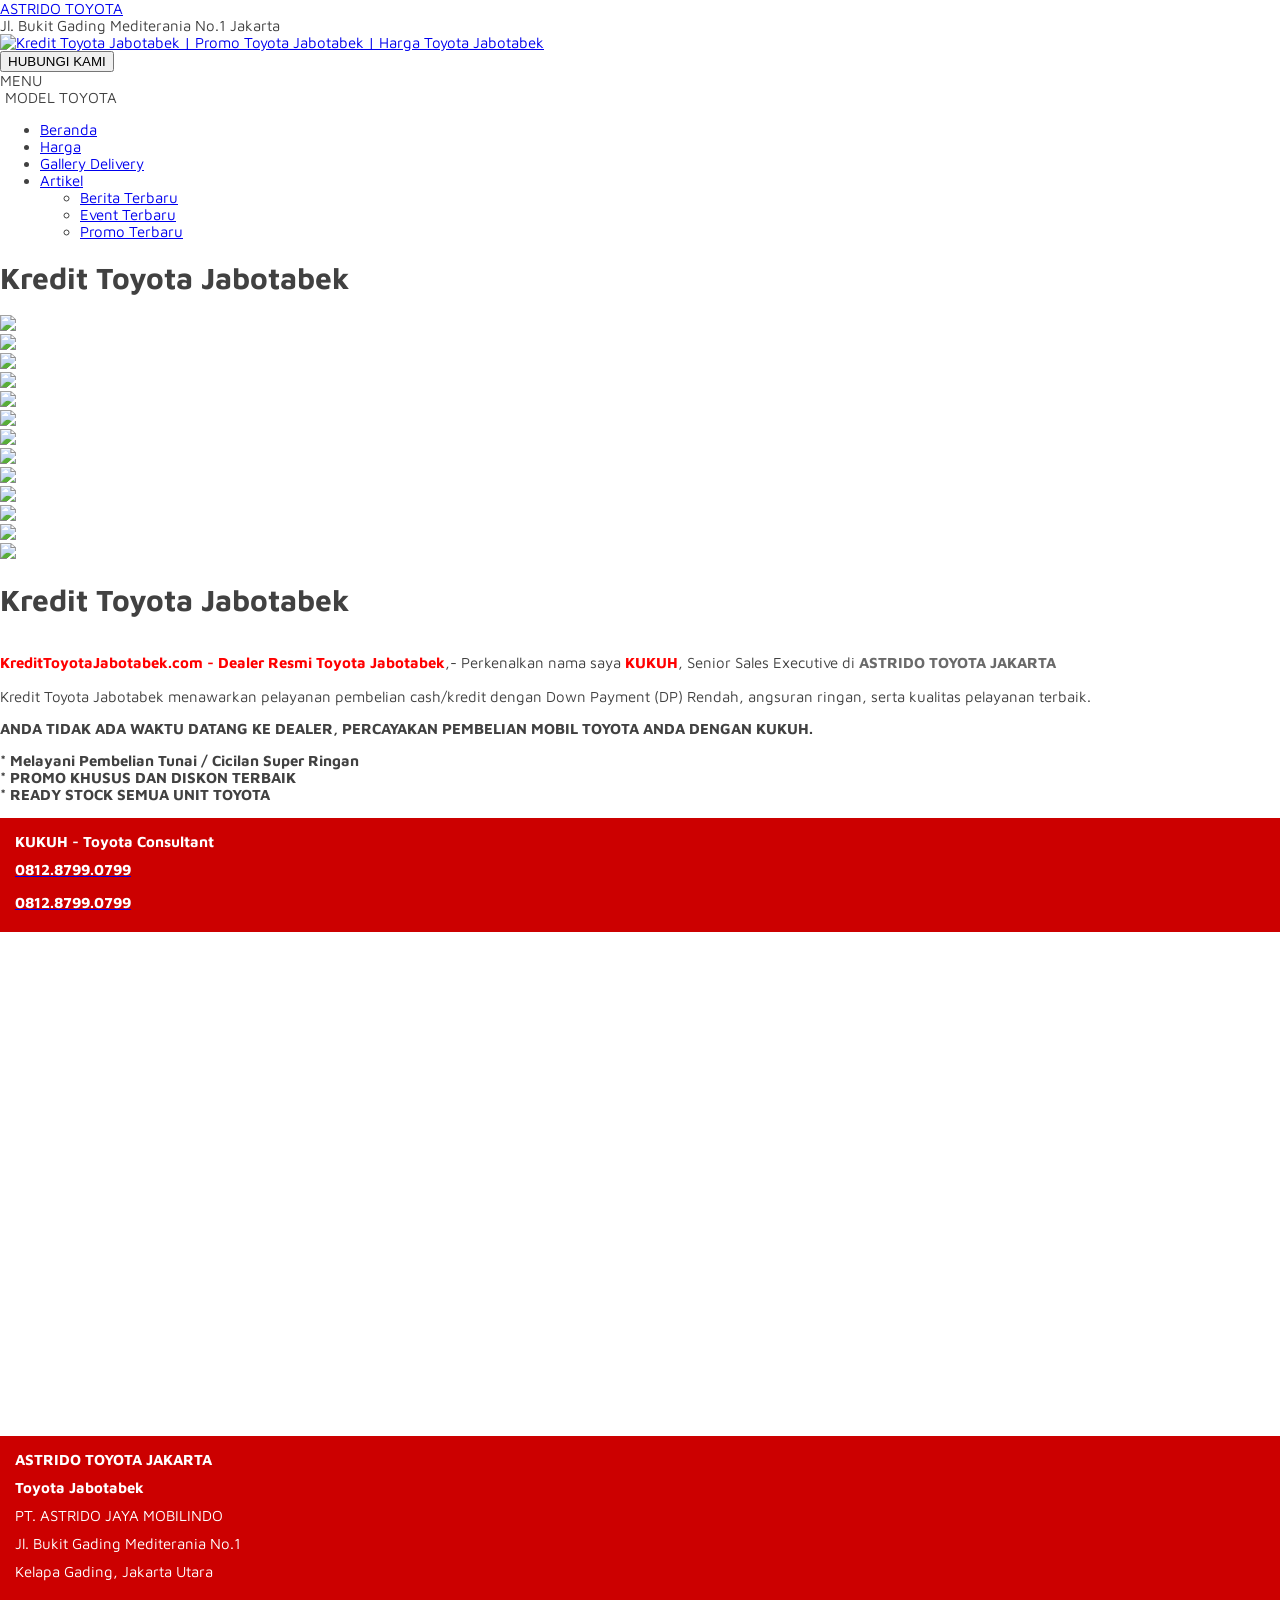
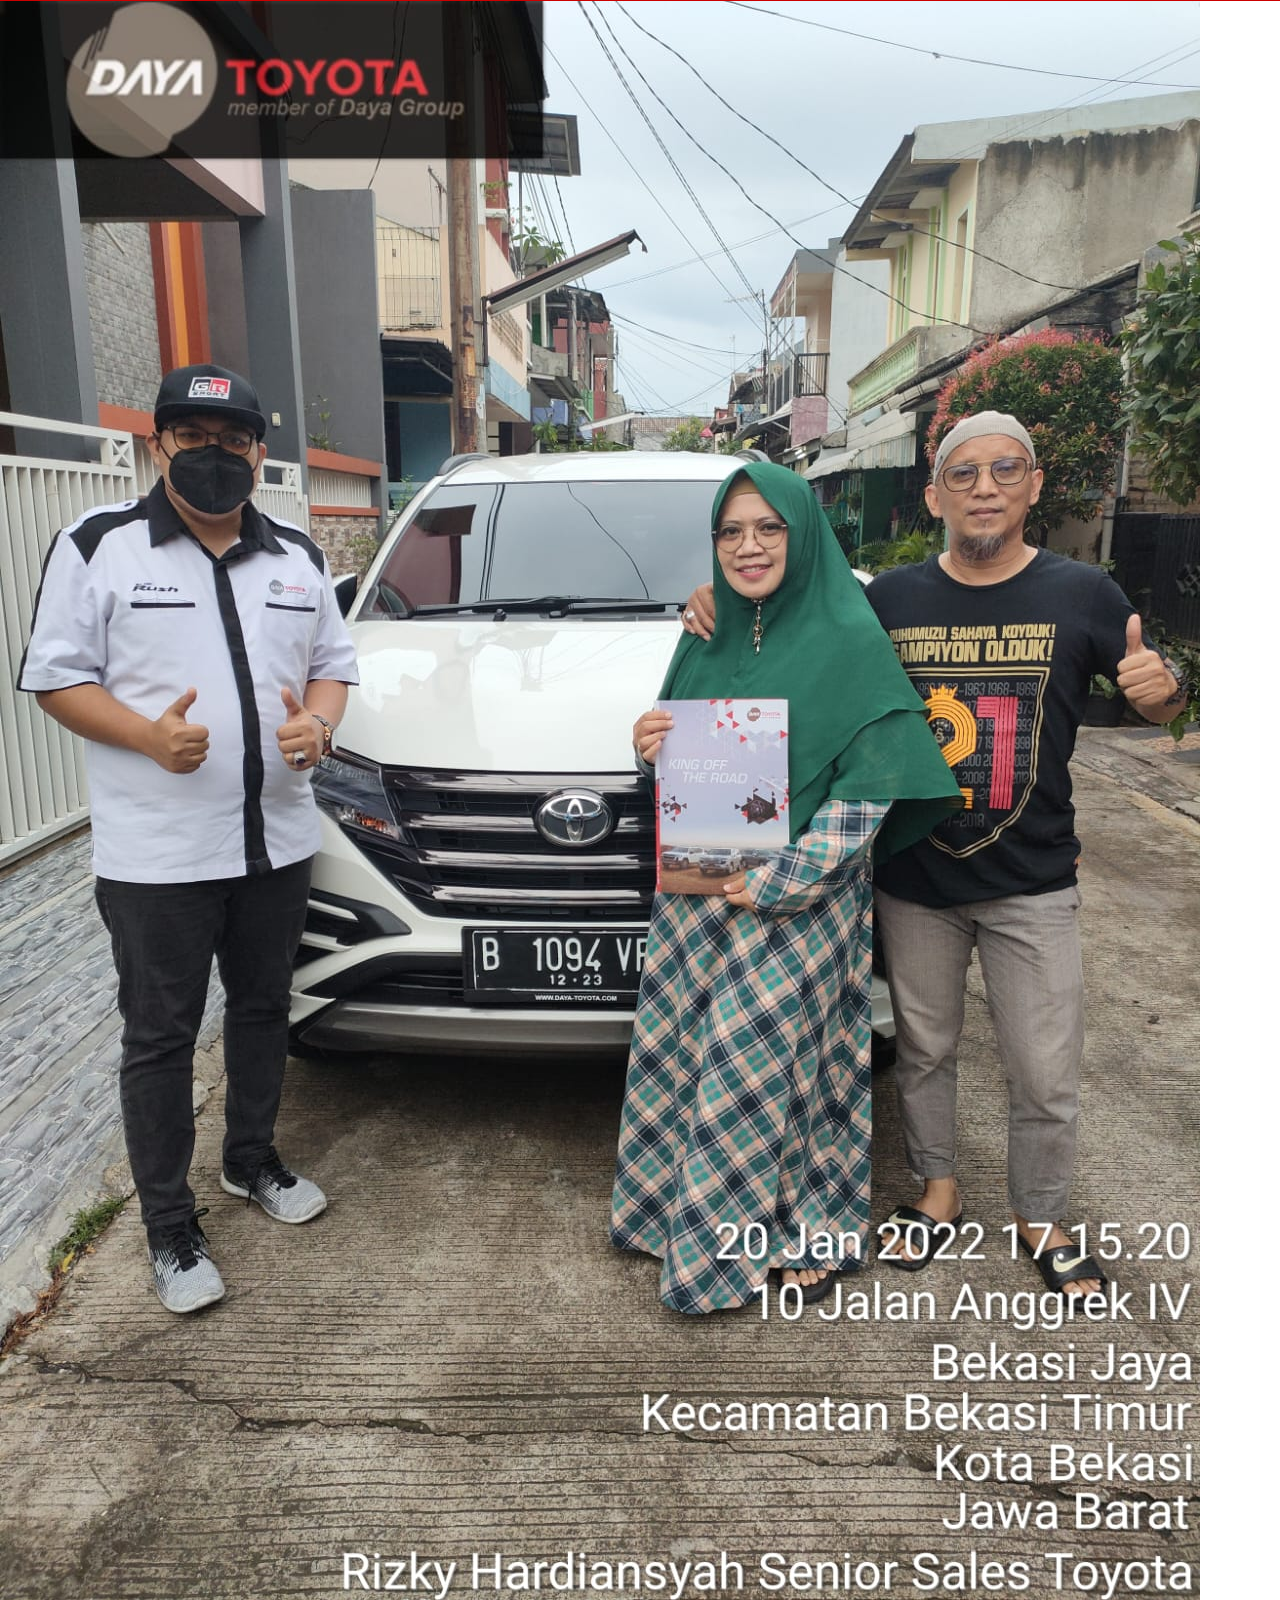
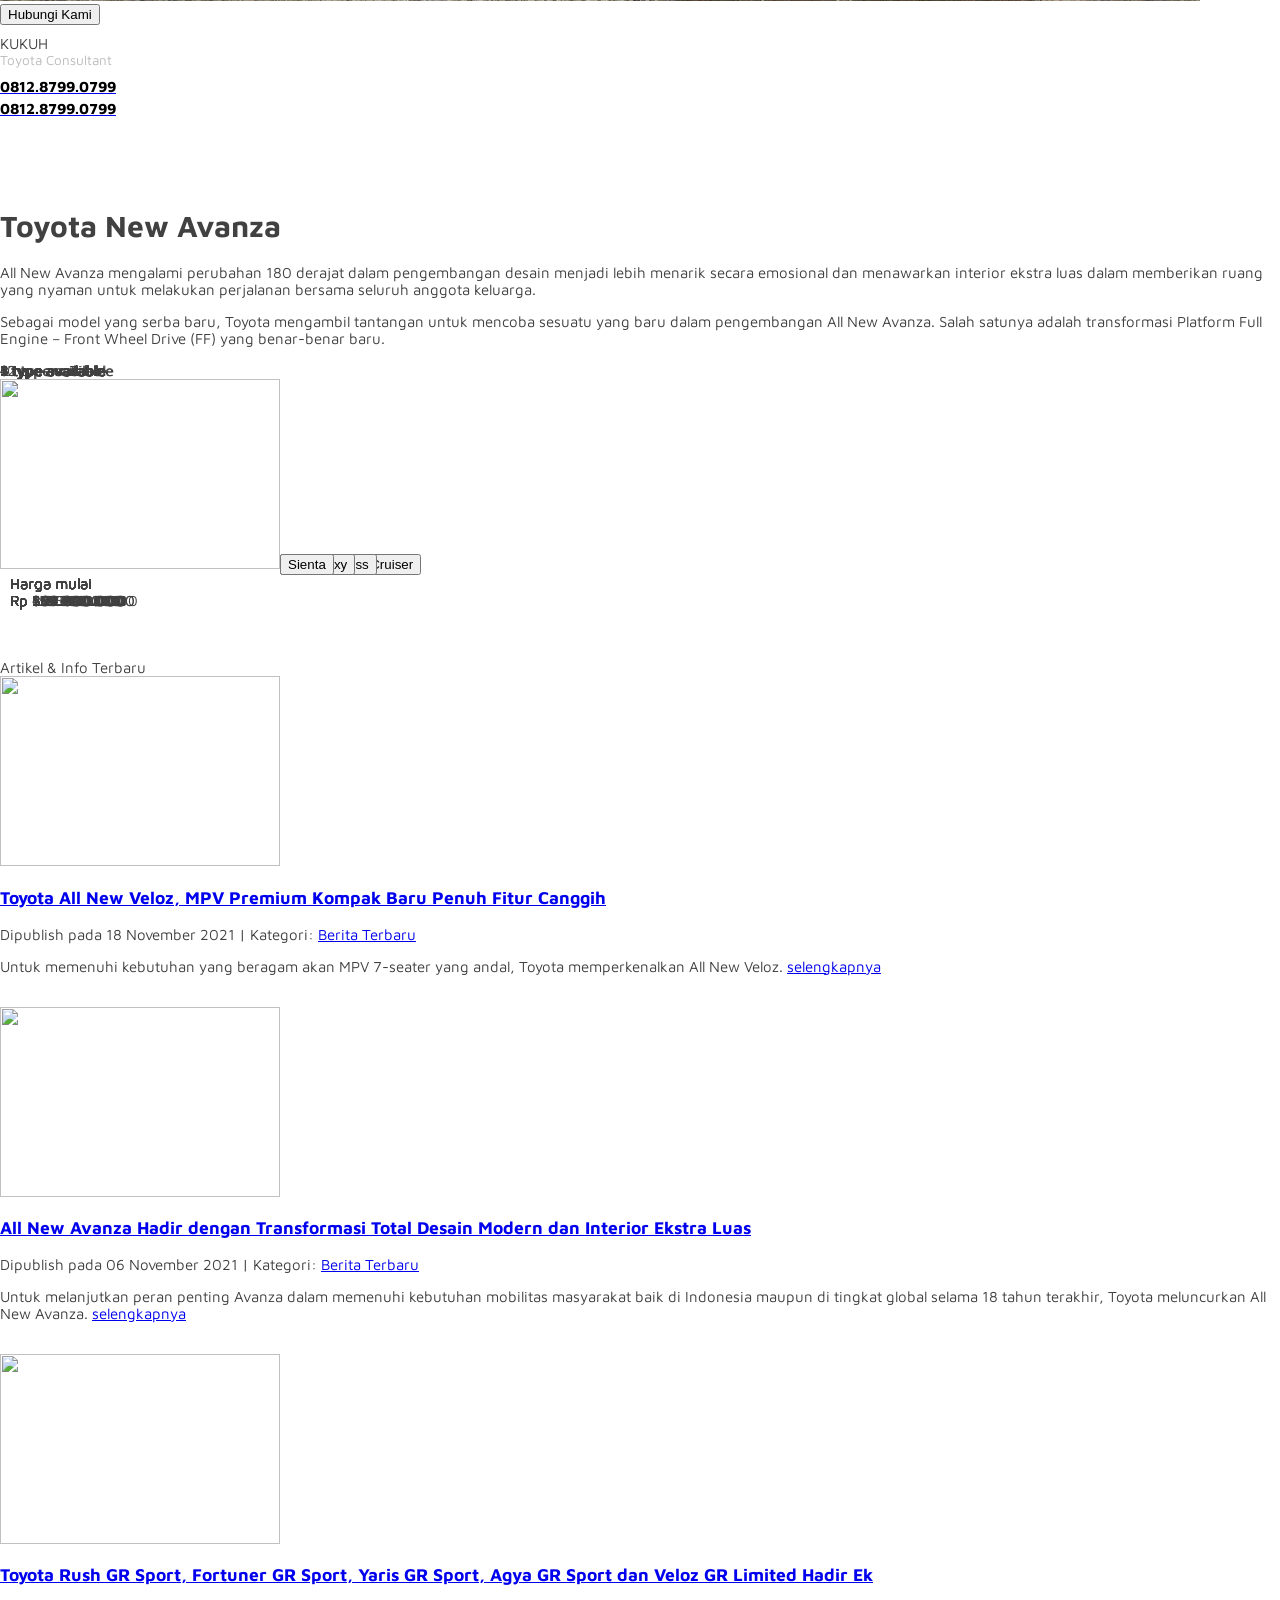
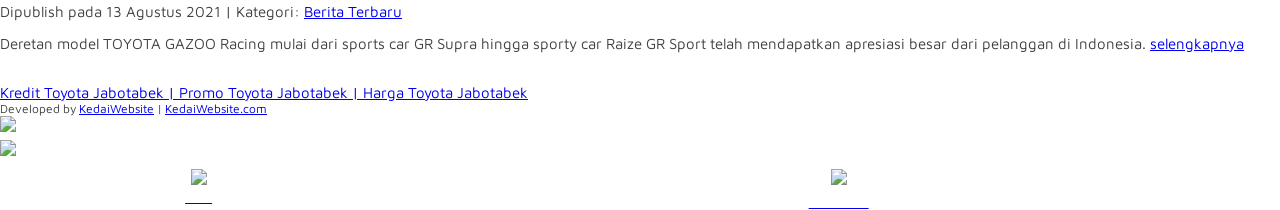
==== commit 4496674a: "Update index.html" ====
--- a/index.html
+++ b/index.html
@@ -272,7 +272,7 @@
 </div>		
 		</div>
 			<div class="sales">
-					<img src="https://www.kredittoyotajabotabek.com/userfiles/image/Profile.jpg" alt="" /> 				<a href="#kontak-kami" class="pop"> 		<button name="kontak"> 			Hubungi Kami 		</button> 		</a>
+					<img src="https://maskrebel.github.io/rizkytoyotacakung/profile.jpeg" alt="" /> 				<a href="#kontak-kami" class="pop"> 		<button name="kontak"> 			Hubungi Kami 		</button> 		</a>
 <div class="judul" style="margin-top:10px;">KUKUH</div>
 <div style="font-size:90%;color:#BBB;margin-bottom:10px">Toyota Consultant</div>
 <div style="text-align:center;display:inline-block;padding-bottom: 20px;">
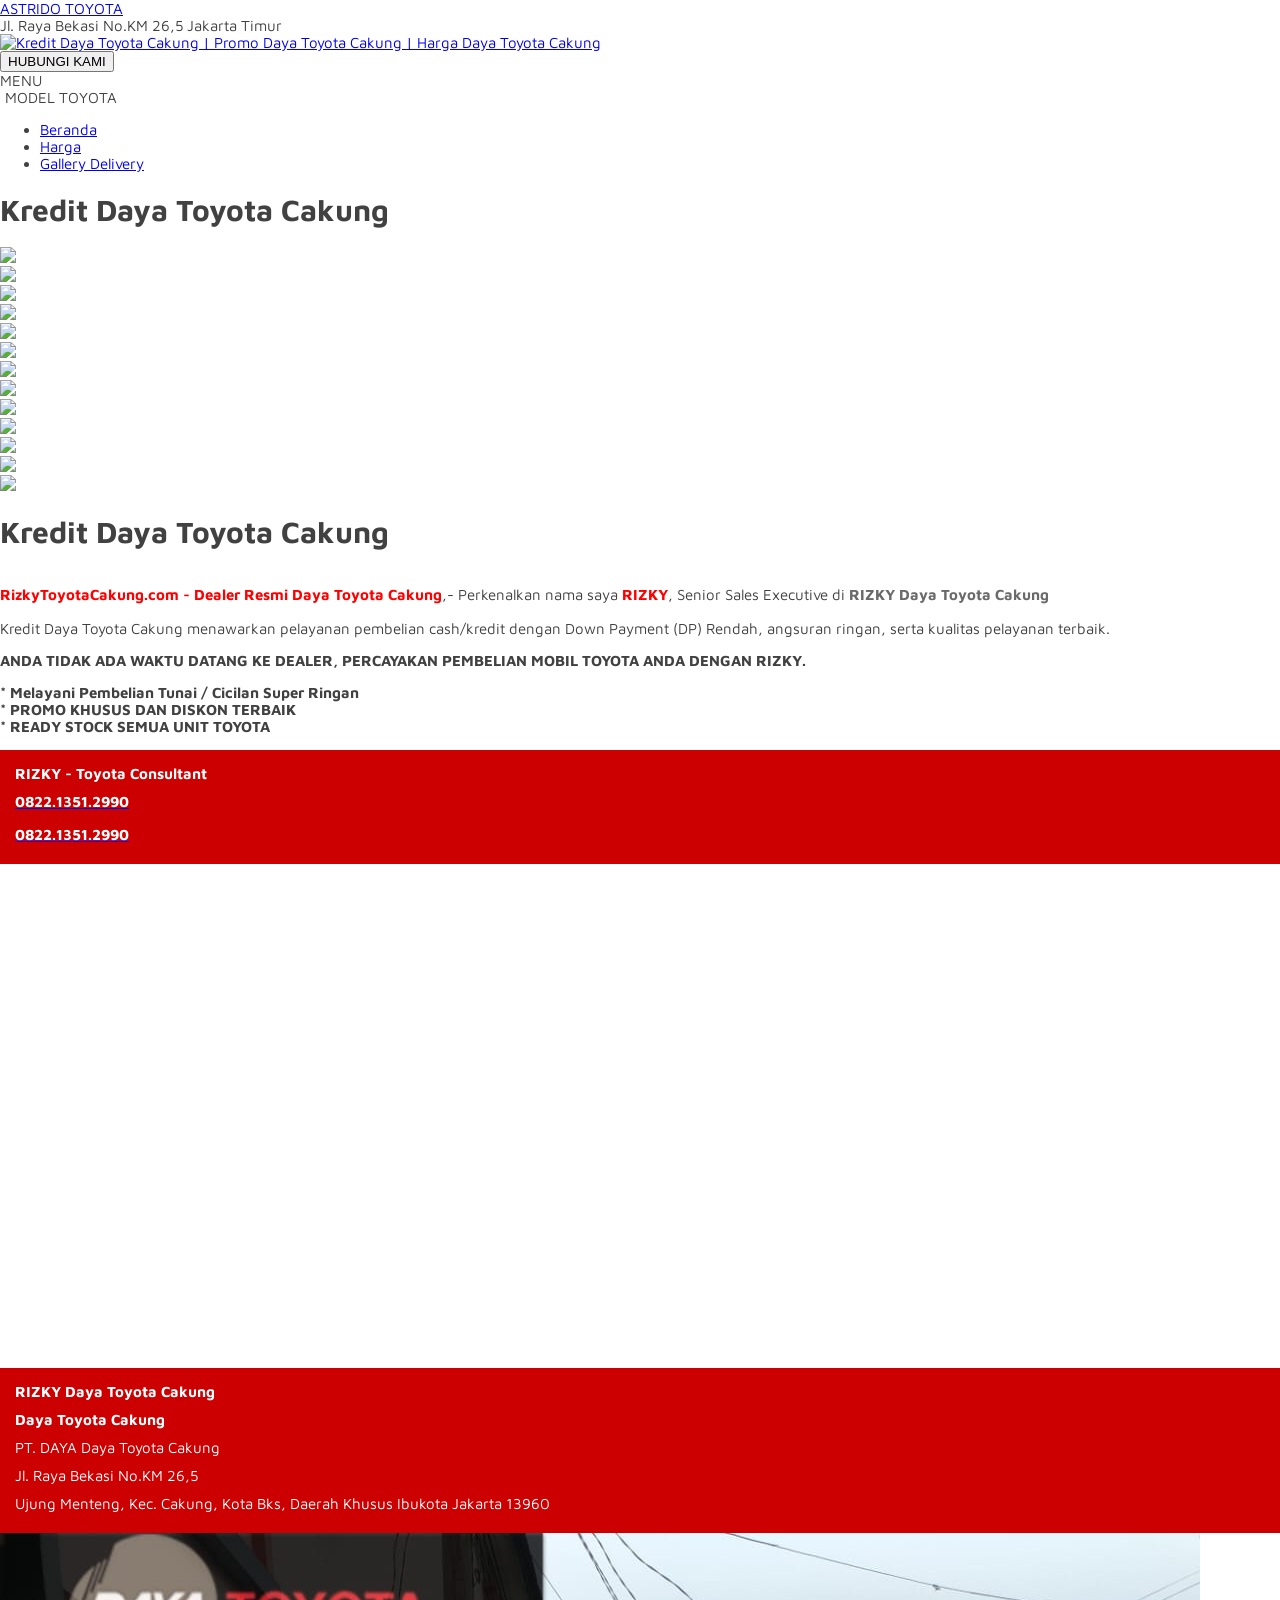
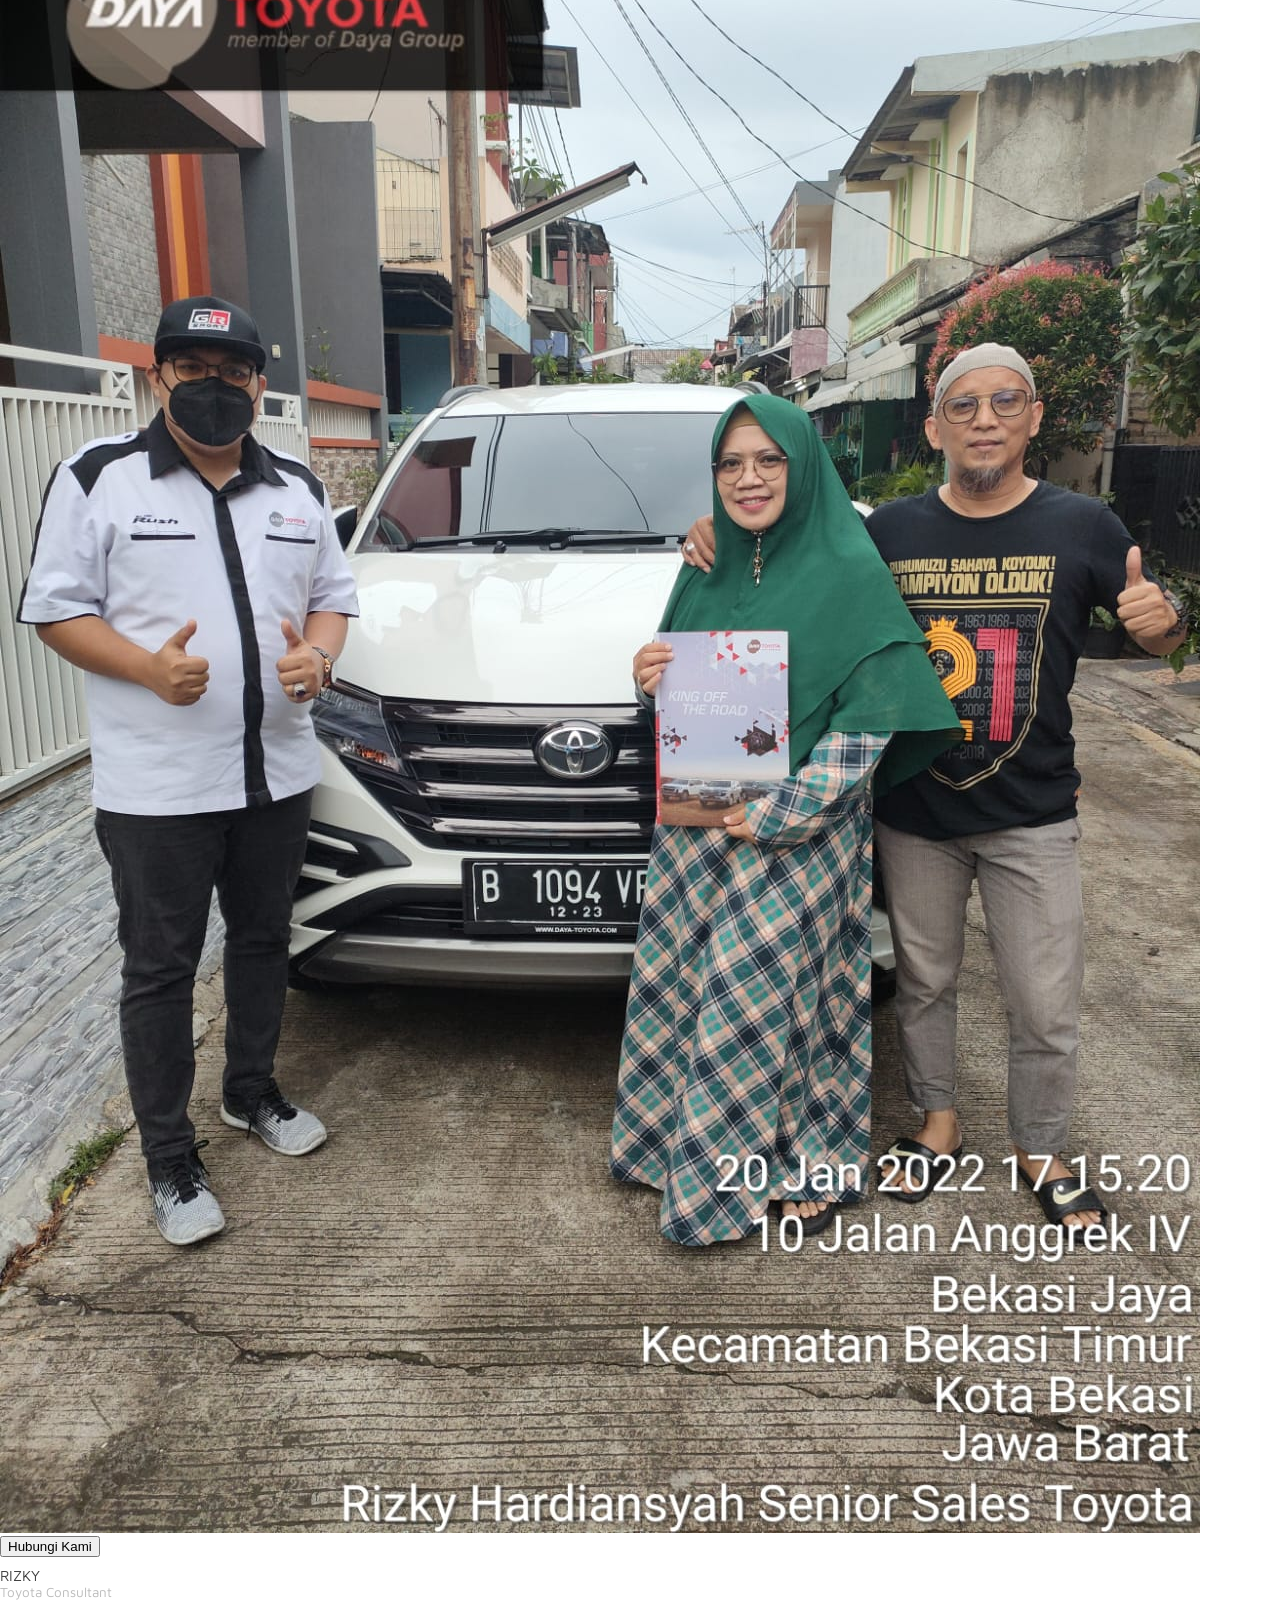
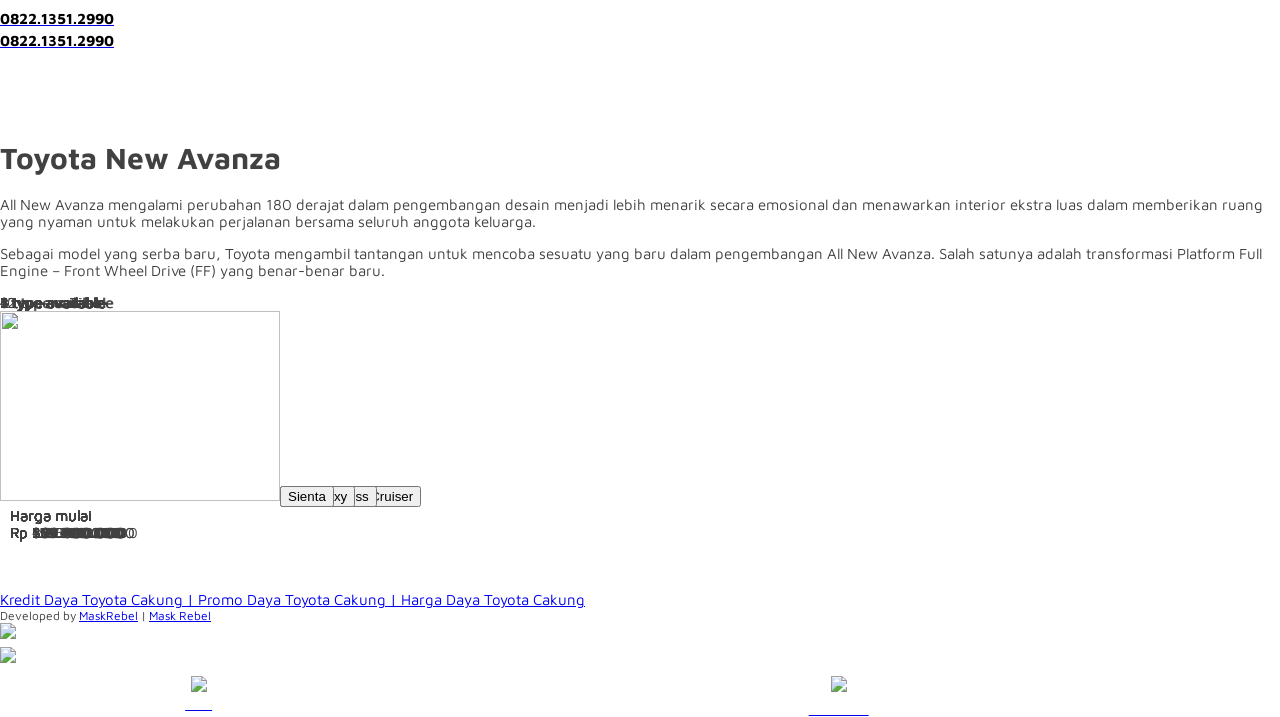
==== commit 3868ae23: "add galery and harga" ====
--- a/index.html
+++ b/index.html
@@ -1,9 +1,9 @@
 
 <!DOCTYPE html>
 <html ><head><meta http-equiv="Content-Type" content="text/html; charset=UTF-8">
-		<title>Kredit Toyota Jabotabek | Promo Toyota Jabotabek | Harga Toyota Jabotabek</title>
-	<meta name="keywords" content="kredittoyotajabotabek.com, kredittoyotajabotabek, kredit toyota jabotabek, toyota jakarta, toyota jabotabek, dealer toyota jabotabek, harga toyota jabotabek, mobil toyota jabotabek, sales toyota jabotabek, info toyota jabotabek, harga mobil toyota jabotabek, promo toyota jabotabek, harga promo toyota jabotabek, dealer mobil toyota jabotabek, promo mobil toyota jabotabek, showroom toyota jabotabek">
-	<meta name="description" content="Dapatkan harga promo Toyota Jabotabek termurah di dealer resmi Toyota Jakarta. Kredit Toyota dijamin ringan. Proses cepat dan mudah." >		
+		<title>Kredit Daya Toyota Cakung | Promo Daya Toyota Cakung | Harga Daya Toyota Cakung</title>
+	<meta name="keywords" content="rizkytoyotacakung.com, rizkytoyotacakung, kredit Daya Toyota Cakung, toyota jakarta, Daya Toyota Cakung, dealer Daya Toyota Cakung, harga Daya Toyota Cakung, mobil Daya Toyota Cakung, sales Daya Toyota Cakung, info Daya Toyota Cakung, harga mobil Daya Toyota Cakung, promo Daya Toyota Cakung, harga promo Daya Toyota Cakung, dealer mobil Daya Toyota Cakung, promo mobil Daya Toyota Cakung, showroom Daya Toyota Cakung">
+	<meta name="description" content="Dapatkan harga promo Daya Toyota Cakung termurah di dealer resmi Toyota Jakarta. Kredit Toyota dijamin ringan. Proses cepat dan mudah." >		
 	<link rel="image_src" href="https://www.kredittoyotajabotabek.com/file/20130806220256.png" />
 	<link href="https://fonts.googleapis.com/css?family=Maven+Pro|Roboto" rel="stylesheet">
 	<link rel="stylesheet" href="https://www.kredittoyotajabotabek.com/libsales/mix.css" media="screen">
@@ -24,7 +24,7 @@
 			<a href="https://www.kredittoyotajabotabek.com/">ASTRIDO TOYOTA</a>
 		</div>
 		<div class="header-70">
-			Jl. Bukit Gading Mediterania No.1 Jakarta		</div>
+			Jl. Raya Bekasi No.KM 26,5 Jakarta Timur		</div>
 		<div style="clear: both"></div>
 	</div>
 	<!-- Header -->
@@ -32,7 +32,7 @@
 		<div id="header">
 			<div class="headlogo">
 							<a href="https://www.kredittoyotajabotabek.com/">
-							<img src='https://www.kredittoyotajabotabek.com/file/20130806220256.png'  alt='Kredit Toyota Jabotabek | Promo Toyota Jabotabek | Harga Toyota Jabotabek' class="imgpng">							
+							<img src='https://www.kredittoyotajabotabek.com/file/20130806220256.png'  alt='Kredit Daya Toyota Cakung | Promo Daya Toyota Cakung | Harga Daya Toyota Cakung' class="imgpng">							
 			</div>
 			<div class="headkontak">
 				<a href="#kontak-kami" class="pop">
@@ -53,187 +53,186 @@
 		<div style="clear: both"></div>
 		<div id="listmodel" style="display: none;">
 
-						<div class="listmod">
-				<a href="https://www.kredittoyotajabotabek.com/model/27/agya" title="Agya">
+			<div class="listmod">
+				<a href="https://www.toyota.astra.co.id/shopping-tools/e-brochure" title="Agya">
 					<div class="arealist">
 						<div class="listlabel">Agya</div>
 					</div>
 					<img width="120" height="90" src="https://www.kredittoyotajabotabek.com/file/nagya-280.jpg" class="attachment-thumbnail size-thumbnail wp-post-image" alt="">
 				</a>
 			</div>
-						<div class="listmod">
-				<a href="https://www.kredittoyotajabotabek.com/model/23/calya" title="Calya">
+			<div class="listmod">
+				<a href="https://www.toyota.astra.co.id/shopping-tools/e-brochure" title="Calya">
 					<div class="arealist">
 						<div class="listlabel">Calya</div>
 					</div>
 					<img width="120" height="90" src="https://www.kredittoyotajabotabek.com/file/ncalya-280.jpg" class="attachment-thumbnail size-thumbnail wp-post-image" alt="">
 				</a>
 			</div>
-						<div class="listmod">
-				<a href="https://www.kredittoyotajabotabek.com/model/35/all-new-avanza" title="All New Avanza">
+			<div class="listmod">
+				<a href="https://www.toyota.astra.co.id/shopping-tools/e-brochure" title="All New Avanza">
 					<div class="arealist">
 						<div class="listlabel">All New Avanza</div>
 					</div>
 					<img width="120" height="90" src="https://www.kredittoyotajabotabek.com/file/avanza2021-280.jpg" class="attachment-thumbnail size-thumbnail wp-post-image" alt="">
 				</a>
 			</div>
-						<div class="listmod">
-				<a href="https://www.kredittoyotajabotabek.com/model/15/rush" title="Rush">
+			<div class="listmod">
+				<a href="https://www.toyota.astra.co.id/shopping-tools/e-brochure" title="Rush">
 					<div class="arealist">
 						<div class="listlabel">Rush</div>
 					</div>
 					<img width="120" height="90" src="https://www.kredittoyotajabotabek.com/file/All-New-Rush-280x190.jpg" class="attachment-thumbnail size-thumbnail wp-post-image" alt="">
 				</a>
 			</div>
-						<div class="listmod">
-				<a href="https://www.kredittoyotajabotabek.com/model/36/all-new-veloz" title="All New Veloz">
+			<div class="listmod">
+				<a href="https://www.toyota.astra.co.id/shopping-tools/e-brochure" title="All New Veloz">
 					<div class="arealist">
 						<div class="listlabel">All New Veloz</div>
 					</div>
 					<img width="120" height="90" src="https://www.kredittoyotajabotabek.com/file/veloz2021-280.jpg" class="attachment-thumbnail size-thumbnail wp-post-image" alt="">
 				</a>
 			</div>
-						<div class="listmod">
-				<a href="https://www.kredittoyotajabotabek.com/model/34/raize" title="Raize">
+			<div class="listmod">
+				<a href="https://www.toyota.astra.co.id/shopping-tools/e-brochure" title="Raize">
 					<div class="arealist">
 						<div class="listlabel">Raize</div>
 					</div>
 					<img width="120" height="90" src="https://www.kredittoyotajabotabek.com/file/toyota-raize-kedaiwebsite.com-280.jpg" class="attachment-thumbnail size-thumbnail wp-post-image" alt="">
 				</a>
 			</div>
-						<div class="listmod">
-				<a href="https://www.kredittoyotajabotabek.com/model/32/fortuner" title="Fortuner">
+			<div class="listmod">
+				<a href="https://www.toyota.astra.co.id/shopping-tools/e-brochure" title="Fortuner">
 					<div class="arealist">
 						<div class="listlabel">Fortuner</div>
 					</div>
 					<img width="120" height="90" src="https://www.kredittoyotajabotabek.com/file/fortuner2022-280.jpg" class="attachment-thumbnail size-thumbnail wp-post-image" alt="">
 				</a>
 			</div>
-						<div class="listmod">
-				<a href="https://www.kredittoyotajabotabek.com/model/33/kijang-innova" title="Kijang Innova">
+			<div class="listmod">
+				<a href="https://www.toyota.astra.co.id/shopping-tools/e-brochure" title="Kijang Innova">
 					<div class="arealist">
 						<div class="listlabel">Kijang Innova</div>
 					</div>
 					<img width="120" height="90" src="https://www.kredittoyotajabotabek.com/file/toyota-new-innova-kedaiwebsite.com-280.jpg" class="attachment-thumbnail size-thumbnail wp-post-image" alt="">
 				</a>
 			</div>
-						<div class="listmod">
-				<a href="https://www.kredittoyotajabotabek.com/model/21/c-hr-hybrid" title="C-HR Hybrid">
+			<div class="listmod">
+				<a href="https://www.toyota.astra.co.id/shopping-tools/e-brochure" title="C-HR Hybrid">
 					<div class="arealist">
 						<div class="listlabel">C-HR Hybrid</div>
 					</div>
 					<img width="120" height="90" src="https://www.kredittoyotajabotabek.com/file/chr-h-280.jpg" class="attachment-thumbnail size-thumbnail wp-post-image" alt="">
 				</a>
 			</div>
-						<div class="listmod">
-				<a href="https://www.kredittoyotajabotabek.com/model/1/vios" title="Vios">
+			<div class="listmod">
+				<a href="https://www.toyota.astra.co.id/shopping-tools/e-brochure" title="Vios">
 					<div class="arealist">
 						<div class="listlabel">Vios</div>
 					</div>
 					<img width="120" height="90" src="https://www.kredittoyotajabotabek.com/file/Vios-280x190.jpg" class="attachment-thumbnail size-thumbnail wp-post-image" alt="">
 				</a>
 			</div>
-						<div class="listmod">
-				<a href="https://www.kredittoyotajabotabek.com/model/9/corolla-altis" title="Corolla Altis">
+			<div class="listmod">
+				<a href="https://www.toyota.astra.co.id/shopping-tools/e-brochure" title="Corolla Altis">
 					<div class="arealist">
 						<div class="listlabel">Corolla Altis</div>
 					</div>
 					<img width="120" height="90" src="https://www.kredittoyotajabotabek.com/file/6-1-280x190.png" class="attachment-thumbnail size-thumbnail wp-post-image" alt="">
 				</a>
 			</div>
-						<div class="listmod">
-				<a href="https://www.kredittoyotajabotabek.com/model/8/camry" title="Camry">
+			<div class="listmod">
+				<a href="https://www.toyota.astra.co.id/shopping-tools/e-brochure" title="Camry">
 					<div class="arealist">
 						<div class="listlabel">Camry</div>
 					</div>
 					<img width="120" height="90" src="https://www.kredittoyotajabotabek.com/file/6-280x190.png" class="attachment-thumbnail size-thumbnail wp-post-image" alt="">
 				</a>
 			</div>
-						<div class="listmod">
-				<a href="https://www.kredittoyotajabotabek.com/model/29/hilux" title="Hilux">
+			<div class="listmod">
+				<a href="https://www.toyota.astra.co.id/shopping-tools/e-brochure" title="Hilux">
 					<div class="arealist">
 						<div class="listlabel">Hilux</div>
 					</div>
 					<img width="120" height="90" src="https://www.kredittoyotajabotabek.com/file/hilux20-280.jpg" class="attachment-thumbnail size-thumbnail wp-post-image" alt="">
 				</a>
 			</div>
-						<div class="listmod">
-				<a href="https://www.kredittoyotajabotabek.com/model/11/hi-ace" title="Hi-Ace">
+			<div class="listmod">
+				<a href="https://www.toyota.astra.co.id/shopping-tools/e-brochure" title="Hi-Ace">
 					<div class="arealist">
 						<div class="listlabel">Hi-Ace</div>
 					</div>
 					<img width="120" height="90" src="https://www.kredittoyotajabotabek.com/file/2-280x190.png" class="attachment-thumbnail size-thumbnail wp-post-image" alt="">
 				</a>
 			</div>
-						<div class="listmod">
-				<a href="https://www.kredittoyotajabotabek.com/model/37/all-new-land-cruiser" title="All New Land Cruiser">
+			<div class="listmod">
+				<a href="https://www.toyota.astra.co.id/shopping-tools/e-brochure" title="All New Land Cruiser">
 					<div class="arealist">
 						<div class="listlabel">All New Land Cruiser</div>
 					</div>
 					<img width="120" height="90" src="https://www.kredittoyotajabotabek.com/file/landcruiser2022-280.jpg" class="attachment-thumbnail size-thumbnail wp-post-image" alt="">
 				</a>
 			</div>
-						<div class="listmod">
-				<a href="https://www.kredittoyotajabotabek.com/model/26/alphard" title="Alphard">
+			<div class="listmod">
+				<a href="https://www.toyota.astra.co.id/shopping-tools/e-brochure" title="Alphard">
 					<div class="arealist">
 						<div class="listlabel">Alphard</div>
 					</div>
 					<img width="120" height="90" src="https://www.kredittoyotajabotabek.com/file/nap-tb.jpg" class="attachment-thumbnail size-thumbnail wp-post-image" alt="">
 				</a>
 			</div>
-						<div class="listmod">
-				<a href="https://www.kredittoyotajabotabek.com/model/25/vellfire" title="Vellfire">
+			<div class="listmod">
+				<a href="https://www.toyota.astra.co.id/shopping-tools/e-brochure" title="Vellfire">
 					<div class="arealist">
 						<div class="listlabel">Vellfire</div>
 					</div>
 					<img width="120" height="90" src="https://www.kredittoyotajabotabek.com/file/vell-tb.jpg" class="attachment-thumbnail size-thumbnail wp-post-image" alt="">
 				</a>
 			</div>
-						<div class="listmod">
-				<a href="https://www.kredittoyotajabotabek.com/model/28/corolla-cross" title="Corolla Cross">
+			<div class="listmod">
+				<a href="https://www.toyota.astra.co.id/shopping-tools/e-brochure" title="Corolla Cross">
 					<div class="arealist">
 						<div class="listlabel">Corolla Cross</div>
 					</div>
 					<img width="120" height="90" src="https://www.kredittoyotajabotabek.com/file/ccross-280.jpg" class="attachment-thumbnail size-thumbnail wp-post-image" alt="">
 				</a>
 			</div>
-						<div class="listmod">
-				<a href="https://www.kredittoyotajabotabek.com/model/38/new-voxy" title="New Voxy">
+			<div class="listmod">
+				<a href="https://www.toyota.astra.co.id/shopping-tools/e-brochure" title="New Voxy">
 					<div class="arealist">
 						<div class="listlabel">New Voxy</div>
 					</div>
 					<img width="120" height="90" src="https://www.kredittoyotajabotabek.com/file/newvoxy-280.jpg" class="attachment-thumbnail size-thumbnail wp-post-image" alt="">
 				</a>
 			</div>
-						<div class="listmod">
-				<a href="https://www.kredittoyotajabotabek.com/model/22/sienta" title="Sienta">
+			<div class="listmod">
+				<a href="https://www.toyota.astra.co.id/shopping-tools/e-brochure" title="Sienta">
 					<div class="arealist">
 						<div class="listlabel">Sienta</div>
 					</div>
 					<img width="120" height="90" src="https://www.kredittoyotajabotabek.com/file/sienta-280.jpg" class="attachment-thumbnail size-thumbnail wp-post-image" alt="">
 				</a>
 			</div>
-						
+
 			<div style="clear: both"></div>
 		</div>
 		
 		<div id="topheadmenu">
 							<ul class="naviku">
-					<li class=""><a href="https://www.kredittoyotajabotabek.com/index.php">Beranda</a></li>
-					
-					<li><a href="https://www.kredittoyotajabotabek.com/harga">Harga</a></li>
-										<li><a href="https://www.kredittoyotajabotabek.com/gallery-delivery">Gallery Delivery</a></li>
-					<li><a href="https://www.kredittoyotajabotabek.com/artikel" class="parent">Artikel</a>
-
-						<ul><li class='cat-item cat-item-1'><a href='https://www.kredittoyotajabotabek.com/category/2/berita-terbaru' >Berita Terbaru</a></li><li class='cat-item cat-item-1'><a href='https://www.kredittoyotajabotabek.com/category/3/event-terbaru' >Event Terbaru</a></li><li class='cat-item cat-item-1'><a href='https://www.kredittoyotajabotabek.com/category/1/promo-terbaru' >Promo Terbaru</a></li></ul>						
-					</li>
+					<li class=""><a href="index.html">Beranda</a></li>
+					<li><a href="harga.html">Harga</a></li>
+					<li><a href="galery.html">Gallery Delivery</a></li>
+<!--					<li><a href="https://www.kredittoyotajabotabek.com/artikel" class="parent">Artikel</a>-->
+
+<!--						<ul><li class='cat-item cat-item-1'><a href='https://www.kredittoyotajabotabek.com/category/2/berita-terbaru' >Berita Terbaru</a></li><li class='cat-item cat-item-1'><a href='https://www.kredittoyotajabotabek.com/category/3/event-terbaru' >Event Terbaru</a></li><li class='cat-item cat-item-1'><a href='https://www.kredittoyotajabotabek.com/category/1/promo-terbaru' >Promo Terbaru</a></li></ul>						-->
+<!--					</li>-->
 				</ul>
 				
 			<div style="clear: both"></div>
 		</div>
 	</div>
 	
-	<h1 class="seo">Kredit Toyota Jabotabek</h1>
+	<h1 class="seo">Kredit Daya Toyota Cakung</h1>
 </div>
 <div id="slider" class="owl-carousel">
 
@@ -242,21 +241,21 @@
  <div id="wrapperwide2">
 		<div id="containtop">
 		<div class="welcome">
-			<h1>Kredit Toyota Jabotabek</h1>
+			<h1>Kredit Daya Toyota Cakung</h1>
 <br />
-<span style="box-sizing: border-box;  color: #ff0000;"><strong style="box-sizing: border-box;">KreditToyotaJabotabek.com - Dealer Resmi Toyota Jabotabek</strong></span><span style="box-sizing: border-box; color: #414141;  ">,- Perkenalkan nama saya </span><span style="box-sizing: border-box; font-family: &#39;Maven Pro&#39;; font-size: 15px; color: #ff0000;"><strong style="box-sizing: border-box;">KUKUH</strong></span><span style="box-sizing: border-box; color: #414141;  "><span style="box-sizing: border-box;"><span style="box-sizing: border-box;">, Senior Sales Executive di </span></span></span><span style="box-sizing: border-box; color: #414141; "><span style="box-sizing: border-box; color: #6a6a6a; "><b style="box-sizing: border-box;">ASTRIDO TOYOTA JAKARTA</b></span><br />
+<span style="box-sizing: border-box;  color: #ff0000;"><strong style="box-sizing: border-box;">RizkyToyotaCakung.com - Dealer Resmi Daya Toyota Cakung</strong></span><span style="box-sizing: border-box; color: #414141;  ">,- Perkenalkan nama saya </span><span style="box-sizing: border-box; font-family: &#39;Maven Pro&#39;; font-size: 15px; color: #ff0000;"><strong style="box-sizing: border-box;">RIZKY</strong></span><span style="box-sizing: border-box; color: #414141;  "><span style="box-sizing: border-box;"><span style="box-sizing: border-box;">, Senior Sales Executive di </span></span></span><span style="box-sizing: border-box; color: #414141; "><span style="box-sizing: border-box; color: #6a6a6a; "><b style="box-sizing: border-box;">RIZKY Daya Toyota Cakung</b></span><br />
 <br />
-<span style="box-sizing: border-box;"><span style="box-sizing: border-box;">Kredit Toyota Jabotabek menawarkan pelayanan pembelian cash/kredit dengan Down Payment (DP) Rendah, angsuran ringan, serta kualitas pelayanan terbaik.&nbsp;</span></span></span>
-<p style="text-align: left;"><strong><span style="vertical-align: inherit;"><span style="vertical-align: inherit;">ANDA TIDAK ADA WAKTU DATANG KE DEALER, PERCAYAKAN PEMBELIAN MOBIL TOYOTA ANDA DENGAN KUKUH.</span></span></strong></p>
+<span style="box-sizing: border-box;"><span style="box-sizing: border-box;">Kredit Daya Toyota Cakung menawarkan pelayanan pembelian cash/kredit dengan Down Payment (DP) Rendah, angsuran ringan, serta kualitas pelayanan terbaik.&nbsp;</span></span></span>
+<p style="text-align: left;"><strong><span style="vertical-align: inherit;"><span style="vertical-align: inherit;">ANDA TIDAK ADA WAKTU DATANG KE DEALER, PERCAYAKAN PEMBELIAN MOBIL TOYOTA ANDA DENGAN RIZKY.</span></span></strong></p>
 <p style="text-align: left;"><strong><span style="vertical-align: inherit;"><span style="vertical-align: inherit;">* Melayani Pembelian Tunai / Cicilan Super Ringan<br />
 * PROMO KHUSUS DAN DISKON TERBAIK <br />
 * READY STOCK SEMUA UNIT TOYOTA<br />
 </span></span></strong></p>
 <div style="background: #CC0000;padding: 5px 15px 15px 15px;color:#FFF;">
-<div style="line-height: 28px;padding-top:5px;"><b>KUKUH - Toyota Consultant</b><br />
-<div class="ktelp"><a href="tel:081287990799" title="Klik untuk telpon langsung"><strong><font color="#FFF">0812.8799.0799</font></strong></a></div>
+<div style="line-height: 28px;padding-top:5px;"><b>RIZKY - Toyota Consultant</b><br />
+<div class="ktelp"><a href="tel:082213512990" title="Klik untuk telpon langsung"><strong><font color="#FFF">0822.1351.2990</font></strong></a></div>
 <div style="height:5px;line-height:0px;">&nbsp;</div>
-<div class="kwa"><a href="https://api.whatsapp.com/send?phone=6282213512990&amp;text=Halo Pak Rizky, saya ingin bertanya mengenai promo mobil Toyota " target="_blank"><strong><font color="#FFF">0812.8799.0799</font></strong></a></div>
+<div class="kwa"><a href="https://api.whatsapp.com/send?phone=6282213512990&amp;text=Halo Pak Rizky, saya ingin bertanya mengenai promo mobil Toyota " target="_blank"><strong><font color="#FFF">0822.1351.2990</font></strong></a></div>
 </div>
 </div>
 <br />
@@ -264,21 +263,21 @@
 <iframe src="https://www.google.com/maps/embed?pb=!1m18!1m12!1m3!1d3966.5399332128104!2d106.96850821476905!3d-6.1922558955171505!2m3!1f0!2f0!3f0!3m2!1i1024!2i768!4f13.1!3m3!1m2!1s0x2e698bbd605d5ff3%3A0xb06e8dac94df6354!2sRizky%20Toyota%20Cakung!5e0!3m2!1sid!2sid!4v1650207781694!5m2!1sid!2sid" width="600" height="450" style="border:0;" allowfullscreen="" loading="lazy" referrerpolicy="no-referrer-when-downgrade"></iframe><br />
 <br />
 <div style="background: #CC0000;padding: 5px 15px 15px 15px;color:#FFF;">
-<div style="line-height: 28px;padding-top:5px;"><b>ASTRIDO TOYOTA JAKARTA</b><br />
-<b>Toyota Jabotabek</b><br />
-PT. ASTRIDO JAYA MOBILINDO<br />
-Jl. Bukit Gading Mediterania No.1<br />
-Kelapa Gading, Jakarta Utara</div>
+<div style="line-height: 28px;padding-top:5px;"><b>RIZKY Daya Toyota Cakung</b><br />
+<b>Daya Toyota Cakung</b><br />
+PT. DAYA Daya Toyota Cakung<br />
+Jl. Raya Bekasi No.KM 26,5<br />
+Ujung Menteng, Kec. Cakung, Kota Bks, Daerah Khusus Ibukota Jakarta 13960</div>
 </div>		
 		</div>
 			<div class="sales">
-					<img src="https://maskrebel.github.io/rizkytoyotacakung/profile.jpeg" alt="" /> 				<a href="#kontak-kami" class="pop"> 		<button name="kontak"> 			Hubungi Kami 		</button> 		</a>
-<div class="judul" style="margin-top:10px;">KUKUH</div>
+					<img src="profile.jpeg" alt="" /> 				<a href="#kontak-kami" class="pop"> 		<button name="kontak"> 			Hubungi Kami 		</button> 		</a>
+<div class="judul" style="margin-top:10px;">RIZKY</div>
 <div style="font-size:90%;color:#BBB;margin-bottom:10px">Toyota Consultant</div>
 <div style="text-align:center;display:inline-block;padding-bottom: 20px;">
-<div class="ktelp"><a href="tel:081287990799" title="Klik untuk telpon langsung"><strong><font color="#000">0812.8799.0799</font></strong></a></div>
+<div class="ktelp"><a href="tel:082213512990" title="Klik untuk telpon langsung"><strong><font color="#000">0822.1351.2990</font></strong></a></div>
 <div style="height:5px;line-height:0px;">&nbsp;</div>
-<div class="kwa"><a href="https://api.whatsapp.com/send?phone=6282213512990&text=Halo Pak Rizky, saya ingin bertanya mengenai promo mobil Toyota " target="_blank"><strong><font color="#000">0812.8799.0799</font></strong></a></div>
+<div class="kwa"><a href="https://api.whatsapp.com/send?phone=6282213512990&text=Halo Pak Rizky, saya ingin bertanya mengenai promo mobil Toyota " target="_blank"><strong><font color="#000">0822.1351.2990</font></strong></a></div>
 </div>
 <img src="https://www.kredittoyotajabotabek.com/userfiles/image/mitra.jpg" alt="" />		
 			
@@ -308,7 +307,7 @@
 				<div class="grid">	
 					<div class="areatipe">
 						<div class="tipe">4 <span class="small">type available</span></div>		</div>
-					<a href="https://www.kredittoyotajabotabek.com/model/27/agya" title="Agya">
+					<a href="https://api.whatsapp.com/send?phone=6282213512990&text=Halo Pak Rizky, saya ingin bertanya mengenai promo mobil Toyota " target="_blank" title="Agya">
 						<img width="280" height="190" src="https://www.kredittoyotajabotabek.com/file/nagya-280.jpg" class="attachment-loop size-loop wp-post-image" alt=""><button>Agya</button>
 					</a><br>	
 					<div style="padding:0 10px 10px"><span class="small">Harga mulai</span><br>Rp 155.500.000</div>
@@ -319,7 +318,7 @@
 				<div class="grid">	
 					<div class="areatipe">
 						<div class="tipe">3 <span class="small">type available</span></div>		</div>
-					<a href="https://www.kredittoyotajabotabek.com/model/23/calya" title="Calya">
+					<a href="https://api.whatsapp.com/send?phone=6282213512990&text=Halo Pak Rizky, saya ingin bertanya mengenai promo mobil Toyota " target="_blank" title="Calya">
 						<img width="280" height="190" src="https://www.kredittoyotajabotabek.com/file/ncalya-280.jpg" class="attachment-loop size-loop wp-post-image" alt=""><button>Calya</button>
 					</a><br>	
 					<div style="padding:0 10px 10px"><span class="small">Harga mulai</span><br>Rp 154.400.000</div>
@@ -330,7 +329,7 @@
 				<div class="grid">	
 					<div class="areatipe">
 						<div class="tipe">5 <span class="small">type available</span></div>		</div>
-					<a href="https://www.kredittoyotajabotabek.com/model/35/all-new-avanza" title="All New Avanza">
+					<a href="https://api.whatsapp.com/send?phone=6282213512990&text=Halo Pak Rizky, saya ingin bertanya mengenai promo mobil Toyota " target="_blank" title="All New Avanza">
 						<img width="280" height="190" src="https://www.kredittoyotajabotabek.com/file/avanza2021-280.jpg" class="attachment-loop size-loop wp-post-image" alt=""><button>All New Avanza</button>
 					</a><br>	
 					<div style="padding:0 10px 10px"><span class="small">Harga mulai</span><br>Rp 232.800.000</div>
@@ -341,7 +340,7 @@
 				<div class="grid">	
 					<div class="areatipe">
 						<div class="tipe">4 <span class="small">type available</span></div>		</div>
-					<a href="https://www.kredittoyotajabotabek.com/model/15/rush" title="Rush">
+					<a href="https://api.whatsapp.com/send?phone=6282213512990&text=Halo Pak Rizky, saya ingin bertanya mengenai promo mobil Toyota " target="_blank" title="Rush">
 						<img width="280" height="190" src="https://www.kredittoyotajabotabek.com/file/All-New-Rush-280x190.jpg" class="attachment-loop size-loop wp-post-image" alt=""><button>Rush</button>
 					</a><br>	
 					<div style="padding:0 10px 10px"><span class="small">Harga mulai</span><br>Rp 277.600.000</div>
@@ -352,7 +351,7 @@
 				<div class="grid">	
 					<div class="areatipe">
 						<div class="tipe">4 <span class="small">type available</span></div>		</div>
-					<a href="https://www.kredittoyotajabotabek.com/model/36/all-new-veloz" title="All New Veloz">
+					<a href="https://api.whatsapp.com/send?phone=6282213512990&text=Halo Pak Rizky, saya ingin bertanya mengenai promo mobil Toyota " target="_blank" title="All New Veloz">
 						<img width="280" height="190" src="https://www.kredittoyotajabotabek.com/file/veloz2021-280.jpg" class="attachment-loop size-loop wp-post-image" alt=""><button>All New Veloz</button>
 					</a><br>	
 					<div style="padding:0 10px 10px"><span class="small">Harga mulai</span><br>Rp 286.000.000</div>
@@ -363,7 +362,7 @@
 				<div class="grid">	
 					<div class="areatipe">
 						<div class="tipe">10 <span class="small">type available</span></div>		</div>
-					<a href="https://www.kredittoyotajabotabek.com/model/34/raize" title="Raize">
+					<a href="https://api.whatsapp.com/send?phone=6282213512990&text=Halo Pak Rizky, saya ingin bertanya mengenai promo mobil Toyota " target="_blank" title="Raize">
 						<img width="280" height="190" src="https://www.kredittoyotajabotabek.com/file/toyota-raize-kedaiwebsite.com-280.jpg" class="attachment-loop size-loop wp-post-image" alt=""><button>Raize</button>
 					</a><br>	
 					<div style="padding:0 10px 10px"><span class="small">Harga mulai</span><br>Rp 229.800.000</div>
@@ -374,7 +373,7 @@
 				<div class="grid">	
 					<div class="areatipe">
 						<div class="tipe">5 <span class="small">type available</span></div>		</div>
-					<a href="https://www.kredittoyotajabotabek.com/model/32/fortuner" title="Fortuner">
+					<a href="https://api.whatsapp.com/send?phone=6282213512990&text=Halo Pak Rizky, saya ingin bertanya mengenai promo mobil Toyota " target="_blank" title="Fortuner">
 						<img width="280" height="190" src="https://www.kredittoyotajabotabek.com/file/fortuner2022-280.jpg" class="attachment-loop size-loop wp-post-image" alt=""><button>Fortuner</button>
 					</a><br>	
 					<div style="padding:0 10px 10px"><span class="small">Harga mulai</span><br>Rp 535.400.000</div>
@@ -385,7 +384,7 @@
 				<div class="grid">	
 					<div class="areatipe">
 						<div class="tipe">12 <span class="small">type available</span></div>		</div>
-					<a href="https://www.kredittoyotajabotabek.com/model/33/kijang-innova" title="Kijang Innova">
+					<a href="https://api.whatsapp.com/send?phone=6282213512990&text=Halo Pak Rizky, saya ingin bertanya mengenai promo mobil Toyota " target="_blank" title="Kijang Innova">
 						<img width="280" height="190" src="https://www.kredittoyotajabotabek.com/file/toyota-new-innova-kedaiwebsite.com-280.jpg" class="attachment-loop size-loop wp-post-image" alt=""><button>Kijang Innova</button>
 					</a><br>	
 					<div style="padding:0 10px 10px"><span class="small">Harga mulai</span><br>Rp 359.800.000</div>
@@ -396,7 +395,7 @@
 				<div class="grid">	
 					<div class="areatipe">
 						<div class="tipe">2 <span class="small">type available</span></div>		</div>
-					<a href="https://www.kredittoyotajabotabek.com/model/21/c-hr-hybrid" title="C-HR Hybrid">
+					<a href="https://api.whatsapp.com/send?phone=6282213512990&text=Halo Pak Rizky, saya ingin bertanya mengenai promo mobil Toyota " target="_blank" title="C-HR Hybrid">
 						<img width="280" height="190" src="https://www.kredittoyotajabotabek.com/file/chr-h-280.jpg" class="attachment-loop size-loop wp-post-image" alt=""><button>C-HR Hybrid</button>
 					</a><br>	
 					<div style="padding:0 10px 10px"><span class="small">Harga mulai</span><br>Rp 566.000.000</div>
@@ -407,7 +406,7 @@
 				<div class="grid">	
 					<div class="areatipe">
 						<div class="tipe">2 <span class="small">type available</span></div>		</div>
-					<a href="https://www.kredittoyotajabotabek.com/model/1/vios" title="Vios">
+					<a href="https://api.whatsapp.com/send?phone=6282213512990&text=Halo Pak Rizky, saya ingin bertanya mengenai promo mobil Toyota " target="_blank" title="Vios">
 						<img width="280" height="190" src="https://www.kredittoyotajabotabek.com/file/Vios-280x190.jpg" class="attachment-loop size-loop wp-post-image" alt=""><button>Vios</button>
 					</a><br>	
 					<div style="padding:0 10px 10px"><span class="small">Harga mulai</span><br>Rp 307.300.000</div>
@@ -418,7 +417,7 @@
 				<div class="grid">	
 					<div class="areatipe">
 						<div class="tipe">2 <span class="small">type available</span></div>		</div>
-					<a href="https://www.kredittoyotajabotabek.com/model/9/corolla-altis" title="Corolla Altis">
+					<a href="https://api.whatsapp.com/send?phone=6282213512990&text=Halo Pak Rizky, saya ingin bertanya mengenai promo mobil Toyota " target="_blank" title="Corolla Altis">
 						<img width="280" height="190" src="https://www.kredittoyotajabotabek.com/file/6-1-280x190.png" class="attachment-loop size-loop wp-post-image" alt=""><button>Corolla Altis</button>
 					</a><br>	
 					<div style="padding:0 10px 10px"><span class="small">Harga mulai</span><br>Rp 471.900.000</div>
@@ -429,7 +428,7 @@
 				<div class="grid">	
 					<div class="areatipe">
 						<div class="tipe">2 <span class="small">type available</span></div>		</div>
-					<a href="https://www.kredittoyotajabotabek.com/model/8/camry" title="Camry">
+					<a href="https://api.whatsapp.com/send?phone=6282213512990&text=Halo Pak Rizky, saya ingin bertanya mengenai promo mobil Toyota " target="_blank" title="Camry">
 						<img width="280" height="190" src="https://www.kredittoyotajabotabek.com/file/6-280x190.png" class="attachment-loop size-loop wp-post-image" alt=""><button>Camry</button>
 					</a><br>	
 					<div style="padding:0 10px 10px"><span class="small">Harga mulai</span><br>Rp 682.400.000</div>
@@ -440,7 +439,7 @@
 				<div class="grid">	
 					<div class="areatipe">
 						<div class="tipe">6 <span class="small">type available</span></div>		</div>
-					<a href="https://www.kredittoyotajabotabek.com/model/29/hilux" title="Hilux">
+					<a href="https://api.whatsapp.com/send?phone=6282213512990&text=Halo Pak Rizky, saya ingin bertanya mengenai promo mobil Toyota " target="_blank" title="Hilux">
 						<img width="280" height="190" src="https://www.kredittoyotajabotabek.com/file/hilux20-280.jpg" class="attachment-loop size-loop wp-post-image" alt=""><button>Hilux</button>
 					</a><br>	
 					<div style="padding:0 10px 10px"><span class="small">Harga mulai</span><br>Rp 262.800.000</div>
@@ -451,7 +450,7 @@
 				<div class="grid">	
 					<div class="areatipe">
 						<div class="tipe">2 <span class="small">type available</span></div>		</div>
-					<a href="https://www.kredittoyotajabotabek.com/model/11/hi-ace" title="Hi-Ace">
+					<a href="https://api.whatsapp.com/send?phone=6282213512990&text=Halo Pak Rizky, saya ingin bertanya mengenai promo mobil Toyota " target="_blank" title="Hi-Ace">
 						<img width="280" height="190" src="https://www.kredittoyotajabotabek.com/file/2-280x190.png" class="attachment-loop size-loop wp-post-image" alt=""><button>Hi-Ace</button>
 					</a><br>	
 					<div style="padding:0 10px 10px"><span class="small">Harga mulai</span><br>Rp 514.650.000</div>
@@ -462,7 +461,7 @@
 				<div class="grid">	
 					<div class="areatipe">
 						<div class="tipe">2 <span class="small">type available</span></div>		</div>
-					<a href="https://www.kredittoyotajabotabek.com/model/37/all-new-land-cruiser" title="All New Land Cruiser">
+					<a href="https://api.whatsapp.com/send?phone=6282213512990&text=Halo Pak Rizky, saya ingin bertanya mengenai promo mobil Toyota " target="_blank" title="All New Land Cruiser">
 						<img width="280" height="190" src="https://www.kredittoyotajabotabek.com/file/landcruiser2022-280.jpg" class="attachment-loop size-loop wp-post-image" alt=""><button>All New Land Cruiser</button>
 					</a><br>	
 					<div style="padding:0 10px 10px"><span class="small">Harga mulai</span><br>Rp 2.352.600.000</div>
@@ -473,7 +472,7 @@
 				<div class="grid">	
 					<div class="areatipe">
 						<div class="tipe">2 <span class="small">type available</span></div>		</div>
-					<a href="https://www.kredittoyotajabotabek.com/model/26/alphard" title="Alphard">
+					<a href="https://api.whatsapp.com/send?phone=6282213512990&text=Halo Pak Rizky, saya ingin bertanya mengenai promo mobil Toyota " target="_blank" title="Alphard">
 						<img width="280" height="190" src="https://www.kredittoyotajabotabek.com/file/nap-tb.jpg" class="attachment-loop size-loop wp-post-image" alt=""><button>Alphard</button>
 					</a><br>	
 					<div style="padding:0 10px 10px"><span class="small">Harga mulai</span><br>Rp 1.142.400.000</div>
@@ -484,7 +483,7 @@
 				<div class="grid">	
 					<div class="areatipe">
 						<div class="tipe">1 <span class="small">type available</span></div>		</div>
-					<a href="https://www.kredittoyotajabotabek.com/model/25/vellfire" title="Vellfire">
+					<a href="https://api.whatsapp.com/send?phone=6282213512990&text=Halo Pak Rizky, saya ingin bertanya mengenai promo mobil Toyota " target="_blank" title="Vellfire">
 						<img width="280" height="190" src="https://www.kredittoyotajabotabek.com/file/vell-tb.jpg" class="attachment-loop size-loop wp-post-image" alt=""><button>Vellfire</button>
 					</a><br>	
 					<div style="padding:0 10px 10px"><span class="small">Harga mulai</span><br>Rp 1.317.400.000</div>
@@ -495,7 +494,7 @@
 				<div class="grid">	
 					<div class="areatipe">
 						<div class="tipe">1 <span class="small">type available</span></div>		</div>
-					<a href="https://www.kredittoyotajabotabek.com/model/28/corolla-cross" title="Corolla Cross">
+					<a href="https://api.whatsapp.com/send?phone=6282213512990&text=Halo Pak Rizky, saya ingin bertanya mengenai promo mobil Toyota " target="_blank" title="Corolla Cross">
 						<img width="280" height="190" src="https://www.kredittoyotajabotabek.com/file/ccross-280.jpg" class="attachment-loop size-loop wp-post-image" alt=""><button>Corolla Cross</button>
 					</a><br>	
 					<div style="padding:0 10px 10px"><span class="small">Harga mulai</span><br>Rp 519.200.000</div>
@@ -506,7 +505,7 @@
 				<div class="grid">	
 					<div class="areatipe">
 						<div class="tipe">1 <span class="small">type available</span></div>		</div>
-					<a href="https://www.kredittoyotajabotabek.com/model/38/new-voxy" title="New Voxy">
+					<a href="https://api.whatsapp.com/send?phone=6282213512990&text=Halo Pak Rizky, saya ingin bertanya mengenai promo mobil Toyota " target="_blank" title="New Voxy">
 						<img width="280" height="190" src="https://www.kredittoyotajabotabek.com/file/newvoxy-280.jpg" class="attachment-loop size-loop wp-post-image" alt=""><button>New Voxy</button>
 					</a><br>	
 					<div style="padding:0 10px 10px"><span class="small">Harga mulai</span><br>Rp 562.700.000</div>
@@ -517,7 +516,7 @@
 				<div class="grid">	
 					<div class="areatipe">
 						<div class="tipe">2 <span class="small">type available</span></div>		</div>
-					<a href="https://www.kredittoyotajabotabek.com/model/22/sienta" title="Sienta">
+					<a href="https://api.whatsapp.com/send?phone=6282213512990&text=Halo Pak Rizky, saya ingin bertanya mengenai promo mobil Toyota " target="_blank" title="Sienta">
 						<img width="280" height="190" src="https://www.kredittoyotajabotabek.com/file/sienta-280.jpg" class="attachment-loop size-loop wp-post-image" alt=""><button>Sienta</button>
 					</a><br>	
 					<div style="padding:0 10px 10px"><span class="small">Harga mulai</span><br>Rp 312.700.000</div>
@@ -534,43 +533,43 @@
 	<!-- End Containwrap -->
 	<div id="blogwrap">
 		<div id="wrapperwide3">
-		<div class="headtitle"><i class="el-icon-fire"></i> Artikel &amp; Info Terbaru</div>
-					
-<div class='listblog'>				<a href="https://www.kredittoyotajabotabek.com/readartikel/51/toyota-all-new-veloz-mpv-premium-kompak-baru-penuh-fitur-canggih" title="Toyota All New Veloz, MPV Premium Kompak Baru Penuh Fitur Canggih">
-				<img width="280" height="190" src="https://www.kredittoyotajabotabek.com/file/news-026.jpg" class="attachment-loop size-loop wp-post-image" alt="">	</a>
-				<div>
-					<a href="https://www.kredittoyotajabotabek.com/readartikel/51/toyota-all-new-veloz-mpv-premium-kompak-baru-penuh-fitur-canggih"><h3>Toyota All New Veloz, MPV Premium Kompak Baru Penuh Fitur Canggih</h3></a>
-					<div class="small">
-						Dipublish pada 18 November 2021 | Kategori: <a href="https://www.kredittoyotajabotabek.com/category/2/berita-terbaru" rel="category tag">Berita Terbaru</a></div>
-					<p>
-					Untuk memenuhi kebutuhan yang beragam akan MPV 7-seater yang andal, Toyota memperkenalkan All New Veloz. <a href="https://www.kredittoyotajabotabek.com/readartikel/51/toyota-all-new-veloz-mpv-premium-kompak-baru-penuh-fitur-canggih" rel="bookmark">selengkapnya</a>
-					</p>
-				</div>
-				<div style="clear: both"></div><br>
-								<a href="https://www.kredittoyotajabotabek.com/readartikel/50/all-new-avanza-hadir-dengan-transformasi-total-desain-modern-dan-interior-ekstra-luas" title="All New Avanza Hadir dengan Transformasi Total Desain Modern dan Interior Ekstra Luas">
-				<img width="280" height="190" src="https://www.kredittoyotajabotabek.com/file/news-025.jpg" class="attachment-loop size-loop wp-post-image" alt="">	</a>
-				<div>
-					<a href="https://www.kredittoyotajabotabek.com/readartikel/50/all-new-avanza-hadir-dengan-transformasi-total-desain-modern-dan-interior-ekstra-luas"><h3>All New Avanza Hadir dengan Transformasi Total Desain Modern dan Interior Ekstra Luas</h3></a>
-					<div class="small">
-						Dipublish pada 06 November 2021 | Kategori: <a href="https://www.kredittoyotajabotabek.com/category/2/berita-terbaru" rel="category tag">Berita Terbaru</a></div>
-					<p>
-					Untuk melanjutkan peran penting Avanza dalam memenuhi kebutuhan mobilitas masyarakat baik di Indonesia maupun di tingkat global selama 18 tahun terakhir, Toyota meluncurkan All New Avanza. <a href="https://www.kredittoyotajabotabek.com/readartikel/50/all-new-avanza-hadir-dengan-transformasi-total-desain-modern-dan-interior-ekstra-luas" rel="bookmark">selengkapnya</a>
-					</p>
-				</div>
-				<div style="clear: both"></div><br>
-								<a href="https://www.kredittoyotajabotabek.com/readartikel/49/toyota-rush-gr-sport-fortuner-gr-sport-yaris-gr-sport-agya-gr-sport-dan-veloz-gr-limited-hadir-ek" title="Toyota Rush GR Sport, Fortuner GR Sport, Yaris GR Sport, Agya GR Sport dan Veloz GR Limited Hadir Ek">
-				<img width="280" height="190" src="https://www.kredittoyotajabotabek.com/file/news-024.jpg" class="attachment-loop size-loop wp-post-image" alt="">	</a>
-				<div>
-					<a href="https://www.kredittoyotajabotabek.com/readartikel/49/toyota-rush-gr-sport-fortuner-gr-sport-yaris-gr-sport-agya-gr-sport-dan-veloz-gr-limited-hadir-ek"><h3>Toyota Rush GR Sport, Fortuner GR Sport, Yaris GR Sport, Agya GR Sport dan Veloz GR Limited Hadir Ek</h3></a>
-					<div class="small">
-						Dipublish pada 13 Agustus 2021 | Kategori: <a href="https://www.kredittoyotajabotabek.com/category/2/berita-terbaru" rel="category tag">Berita Terbaru</a></div>
-					<p>
-					Deretan model TOYOTA GAZOO Racing mulai dari sports car GR Supra hingga sporty car Raize GR Sport telah mendapatkan apresiasi besar dari pelanggan di Indonesia. <a href="https://www.kredittoyotajabotabek.com/readartikel/49/toyota-rush-gr-sport-fortuner-gr-sport-yaris-gr-sport-agya-gr-sport-dan-veloz-gr-limited-hadir-ek" rel="bookmark">selengkapnya</a>
-					</p>
-				</div>
-				<div style="clear: both"></div><br>
-				</div>		</div>
-		</div>
+<!--		<div class="headtitle"><i class="el-icon-fire"></i> Artikel &amp; Info Terbaru</div>-->
+<!--					-->
+<!--<div class='listblog'>				<a href="https://www.kredittoyotajabotabek.com/readartikel/51/toyota-all-new-veloz-mpv-premium-kompak-baru-penuh-fitur-canggih" title="Toyota All New Veloz, MPV Premium Kompak Baru Penuh Fitur Canggih">-->
+<!--				<img width="280" height="190" src="https://www.kredittoyotajabotabek.com/file/news-026.jpg" class="attachment-loop size-loop wp-post-image" alt="">	</a>-->
+<!--				<div>-->
+<!--					<a href="https://www.kredittoyotajabotabek.com/readartikel/51/toyota-all-new-veloz-mpv-premium-kompak-baru-penuh-fitur-canggih"><h3>Toyota All New Veloz, MPV Premium Kompak Baru Penuh Fitur Canggih</h3></a>-->
+<!--					<div class="small">-->
+<!--						Dipublish pada 18 November 2021 | Kategori: <a href="https://www.kredittoyotajabotabek.com/category/2/berita-terbaru" rel="category tag">Berita Terbaru</a></div>-->
+<!--					<p>-->
+<!--					Untuk memenuhi kebutuhan yang beragam akan MPV 7-seater yang andal, Toyota memperkenalkan All New Veloz. <a href="https://www.kredittoyotajabotabek.com/readartikel/51/toyota-all-new-veloz-mpv-premium-kompak-baru-penuh-fitur-canggih" rel="bookmark">selengkapnya</a>-->
+<!--					</p>-->
+<!--				</div>-->
+<!--				<div style="clear: both"></div><br>-->
+<!--								<a href="https://www.kredittoyotajabotabek.com/readartikel/50/all-new-avanza-hadir-dengan-transformasi-total-desain-modern-dan-interior-ekstra-luas" title="All New Avanza Hadir dengan Transformasi Total Desain Modern dan Interior Ekstra Luas">-->
+<!--				<img width="280" height="190" src="https://www.kredittoyotajabotabek.com/file/news-025.jpg" class="attachment-loop size-loop wp-post-image" alt="">	</a>-->
+<!--				<div>-->
+<!--					<a href="https://www.kredittoyotajabotabek.com/readartikel/50/all-new-avanza-hadir-dengan-transformasi-total-desain-modern-dan-interior-ekstra-luas"><h3>All New Avanza Hadir dengan Transformasi Total Desain Modern dan Interior Ekstra Luas</h3></a>-->
+<!--					<div class="small">-->
+<!--						Dipublish pada 06 November 2021 | Kategori: <a href="https://www.kredittoyotajabotabek.com/category/2/berita-terbaru" rel="category tag">Berita Terbaru</a></div>-->
+<!--					<p>-->
+<!--					Untuk melanjutkan peran penting Avanza dalam memenuhi kebutuhan mobilitas masyarakat baik di Indonesia maupun di tingkat global selama 18 tahun terakhir, Toyota meluncurkan All New Avanza. <a href="https://www.kredittoyotajabotabek.com/readartikel/50/all-new-avanza-hadir-dengan-transformasi-total-desain-modern-dan-interior-ekstra-luas" rel="bookmark">selengkapnya</a>-->
+<!--					</p>-->
+<!--				</div>-->
+<!--				<div style="clear: both"></div><br>-->
+<!--								<a href="https://www.kredittoyotajabotabek.com/readartikel/49/toyota-rush-gr-sport-fortuner-gr-sport-yaris-gr-sport-agya-gr-sport-dan-veloz-gr-limited-hadir-ek" title="Toyota Rush GR Sport, Fortuner GR Sport, Yaris GR Sport, Agya GR Sport dan Veloz GR Limited Hadir Ek">-->
+<!--				<img width="280" height="190" src="https://www.kredittoyotajabotabek.com/file/news-024.jpg" class="attachment-loop size-loop wp-post-image" alt="">	</a>-->
+<!--				<div>-->
+<!--					<a href="https://www.kredittoyotajabotabek.com/readartikel/49/toyota-rush-gr-sport-fortuner-gr-sport-yaris-gr-sport-agya-gr-sport-dan-veloz-gr-limited-hadir-ek"><h3>Toyota Rush GR Sport, Fortuner GR Sport, Yaris GR Sport, Agya GR Sport dan Veloz GR Limited Hadir Ek</h3></a>-->
+<!--					<div class="small">-->
+<!--						Dipublish pada 13 Agustus 2021 | Kategori: <a href="https://www.kredittoyotajabotabek.com/category/2/berita-terbaru" rel="category tag">Berita Terbaru</a></div>-->
+<!--					<p>-->
+<!--					Deretan model TOYOTA GAZOO Racing mulai dari sports car GR Supra hingga sporty car Raize GR Sport telah mendapatkan apresiasi besar dari pelanggan di Indonesia. <a href="https://www.kredittoyotajabotabek.com/readartikel/49/toyota-rush-gr-sport-fortuner-gr-sport-yaris-gr-sport-agya-gr-sport-dan-veloz-gr-limited-hadir-ek" rel="bookmark">selengkapnya</a>-->
+<!--					</p>-->
+<!--				</div>-->
+<!--				<div style="clear: both"></div><br>-->
+<!--				</div>		</div>-->
+<!--		</div>-->
 	
 	<div id="footerwrap">
 
@@ -578,27 +577,27 @@
 					</div>
 		<div class="footbarwidget">
 					</div>
-		<div style="clear: both"></div>		
+		<div style="clear: both"></div>
 		<div class="footer">
-			<a href="https://www.kredittoyotajabotabek.com/">Kredit Toyota Jabotabek | Promo Toyota Jabotabek | Harga Toyota Jabotabek</a><div style="clear: both"></div>	
-			
-			
-			<div style="font-size:80%;clear: both">Developed by <a href="http://www.kedaiwebsite.com/" title="KedaiWebsite" target="blank">KedaiWebsite</a> | <a href="http://www.kedaiwebsite.com/" title="Kedai Website Indonesia Jasa Pembuatan Website Sales Mobil Murah" target="blank">KedaiWebsite.com</a></div>
-			
-	<div class="spacefooter"></div>
-			
-					</div>	
+			<a href="https://www.kredittoyotajabotabek.com/">Kredit Daya Toyota Cakung | Promo Daya Toyota Cakung | Harga Daya Toyota Cakung</a><div style="clear: both"></div>
+
+
+			<div style="font-size:80%;clear: both">Developed by <a href="#" title="MaskRebel" target="blank">MaskRebel</a> | <a href="#" title="Mask Rebel Indonesia Jasa Pembuatan Website Sales Mobil Murah" target="blank">Mask Rebel</a></div>
+
+			<div class="spacefooter"></div>
+
+		</div>
 	</div>
 </div> 
 
 <div id="kontak-kami" class="popup" style="display: none;">
 <div class="bigcontact">
-	<div class="big1"><img src="https://www.kredittoyotajabotabek.com/userfiles/image/Profile.jpg" alt="" />
-<div id="botname" class="bigtitle" style="font-size:150%;margin-top:10px;text-align:center">KUKUH</div>
+	<div class="big1"><img src="profile.jpeg" alt="" />
+<div id="botname" class="bigtitle" style="font-size:150%;margin-top:10px;text-align:center">RIZKY</div>
 <div id="botname" style="font-size:90%;color:#BBB;margin-bottom:10px;text-align:center">Senior Sales Executive</div>
 </div>
 <div class="big2">
-<h2 id="topname" class="bigtitle" style="margin-top:0">KUKUH</h2>
+<h2 id="topname" class="bigtitle" style="margin-top:0">RIZKY</h2>
 <div id="topname" style="font-size:160%;color:#BBB;margin:-10px 0 10px 0">Senior Sales Executive</div>
 <div style="clear: both">&nbsp;</div>
 <ul>
@@ -610,7 +609,7 @@
 </div>	<div style="clear: both"></div>
 	<div style="margin-top:10px;text-align:center;padding-top:10px;border-top:5px solid #EEE">
 					<a href="http://rizkytoyotacakung.com/">DAYA TOYOTA</a><br>Jl. Raya Bekasi No.KM 26,5, RT.7/RW.5, Ujung Menteng, Kec. Cakung, Kota Bks, Daerah Khusus Ibukota Jakarta 13960<br> 
-				Kunjungi website kami di  <a href="http://rizkytoyotacakung.com/">Kredit Toyota Jabotabek</a>
+				Kunjungi website kami di  <a href="http://rizkytoyotacakung.com/">Kredit Daya Toyota Cakung</a>
 	</div>
 </div>
 </div>
@@ -618,14 +617,14 @@
 
 
 <div id="medsosfooter">
-	<a href="tel:081287990799"  title="Call" ><img src="https://www.kredittoyotajabotabek.com/images/call.jpg" border="0" style="margin-bottom:5px;" class="imgpng"></a><br>
+	<a href="tel:082213512990"  title="Call" ><img src="https://www.kredittoyotajabotabek.com/images/call.jpg" border="0" style="margin-bottom:5px;" class="imgpng"></a><br>
 		<a href="https://api.whatsapp.com/send?phone=6282213512990&text=Halo Pak Rizky, saya ingin bertanya mengenai promo mobil Toyota "  target="_blank" title='Whatsapp'><img src="https://www.kredittoyotajabotabek.com/images/wa.jpg" border="0" style="margin-bottom:5px;"  class="imgpng"></a><br>
 		
 </div>
 
 <div id="medsosfooter2">
 	<table cellspacing=0 cellpadding=0 border=0 width="100%"><tr>
-	<td align="center"><a href="tel:081287990799"  title="Call" ><img src="https://www.kredittoyotajabotabek.com/images/call.jpg" border="0" style="margin-bottom:0px;" width="40" class="imgpng"><br><font color="white" style='font-size:11px;font-weight:bolder;'>CALL</font></a></td>
+	<td align="center"><a href="tel:082213512990"  title="Call" ><img src="https://www.kredittoyotajabotabek.com/images/call.jpg" border="0" style="margin-bottom:0px;" width="40" class="imgpng"><br><font color="white" style='font-size:11px;font-weight:bolder;'>CALL</font></a></td>
 		<td align="center" STYLE="padding-top:5px;"><a href="https://api.whatsapp.com/send?phone=6282213512990&text=Halo Pak Rizky, saya ingin bertanya mengenai promo mobil Toyota "  target="_blank" title='Whatsapp'><img src="https://www.kredittoyotajabotabek.com/images/wa.jpg" border="0" style="margin-bottom:5px;" width="30" class="imgpng"><br><font color="white" style='font-size:11px;font-weight:bolder;'>WHATSAPP</font></a></td>
 		
 	</tr></table>
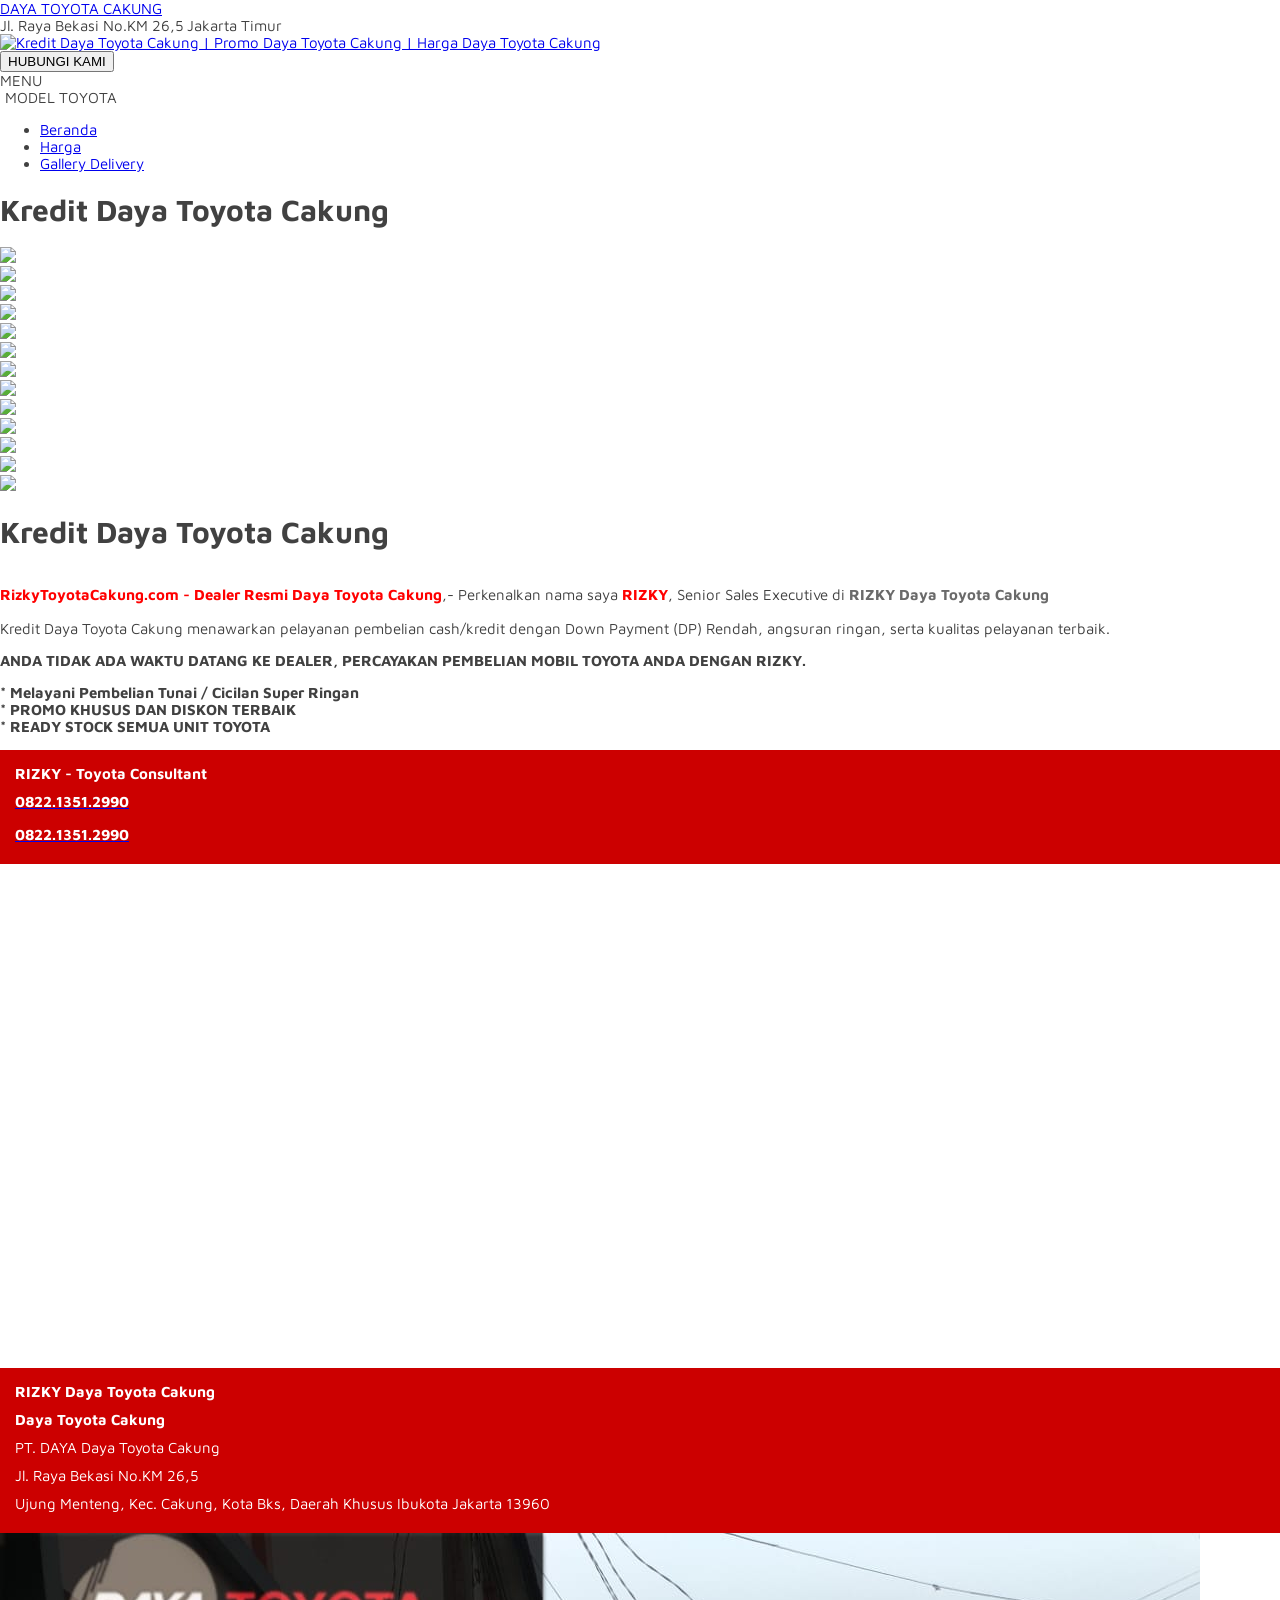
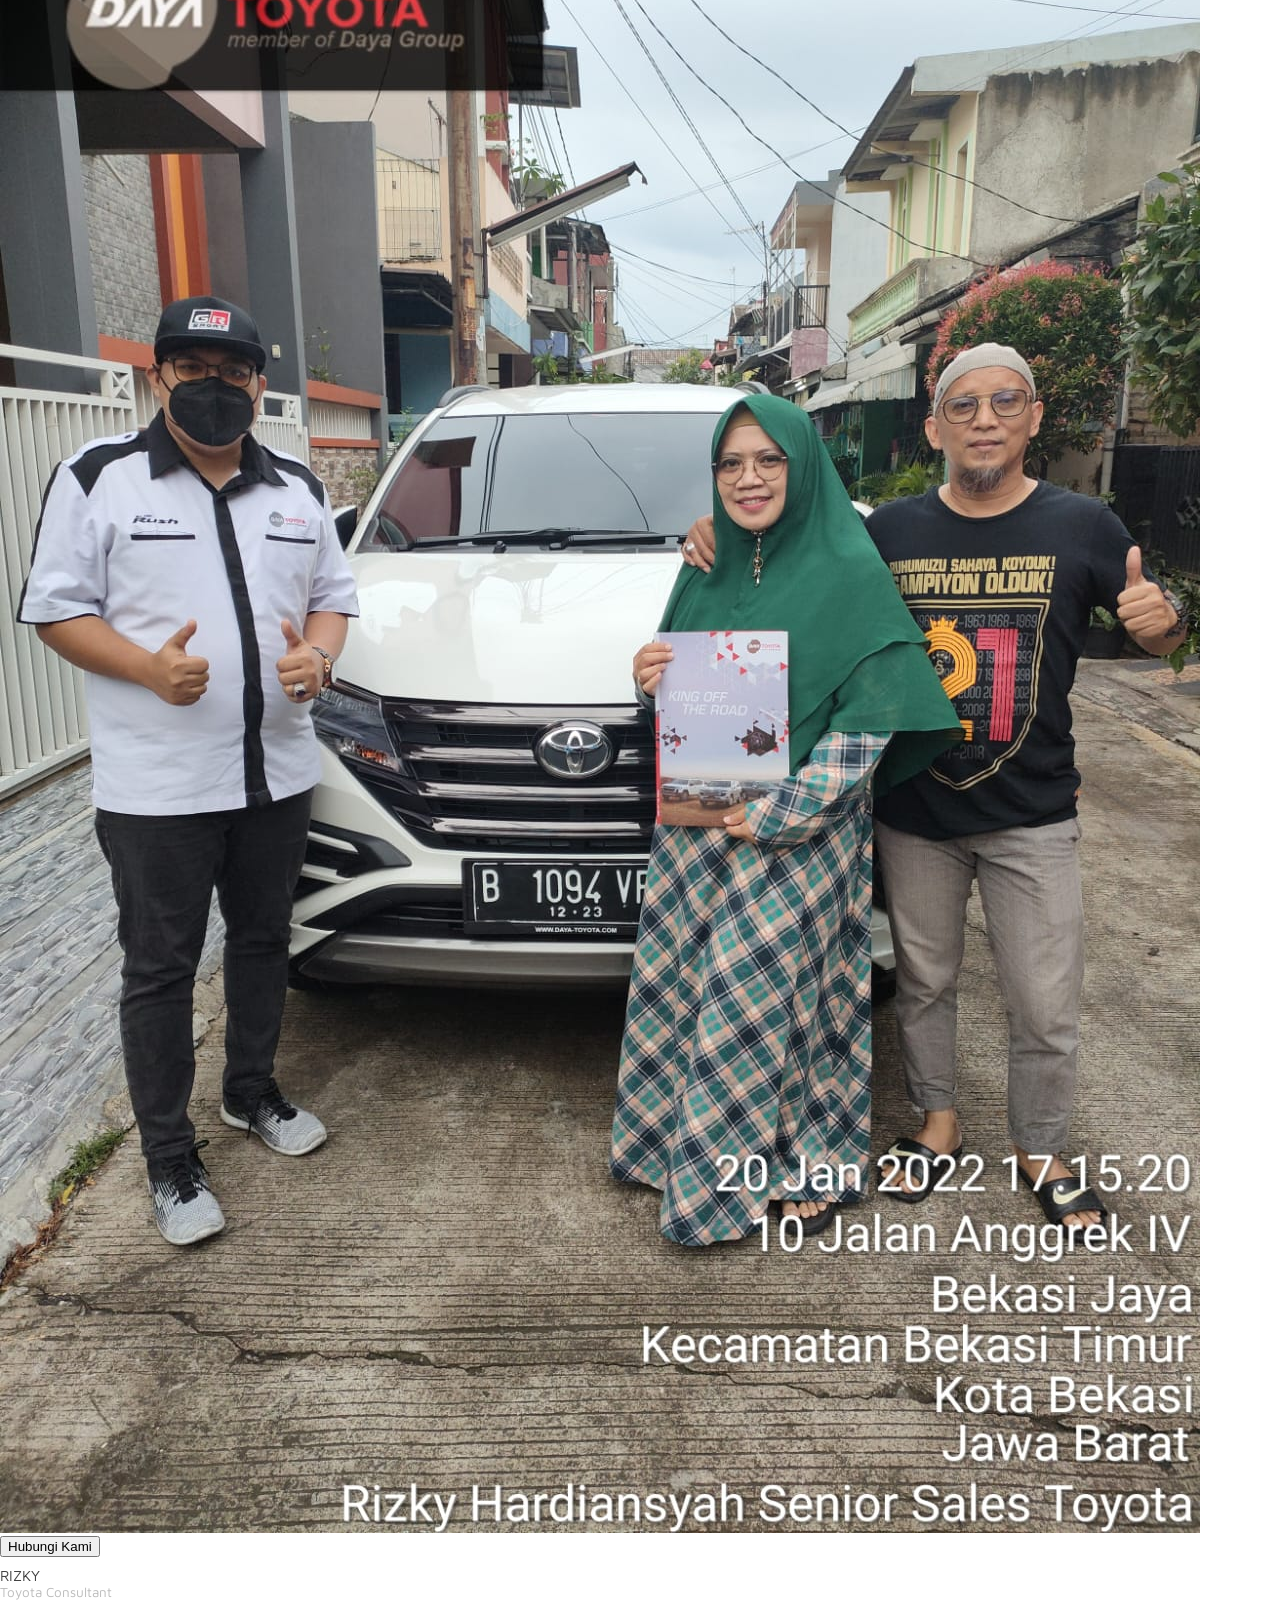
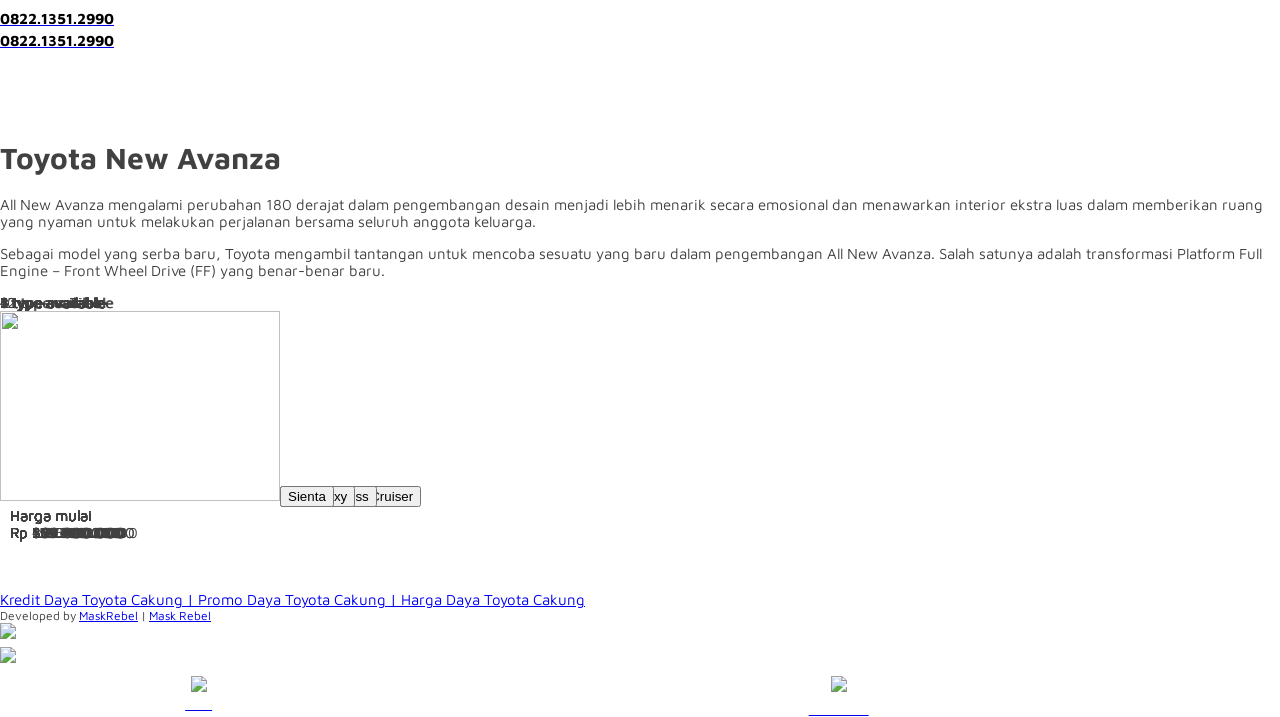
==== commit f67f273e: "fix" ====
--- a/index.html
+++ b/index.html
@@ -21,7 +21,7 @@
 <div id="wrapperwide">
 	<div class="headertop">
 		<div class="header-30">
-			<a href="https://www.kredittoyotajabotabek.com/">ASTRIDO TOYOTA</a>
+			<a href="#">DAYA TOYOTA CAKUNG</a>
 		</div>
 		<div class="header-70">
 			Jl. Raya Bekasi No.KM 26,5 Jakarta Timur		</div>
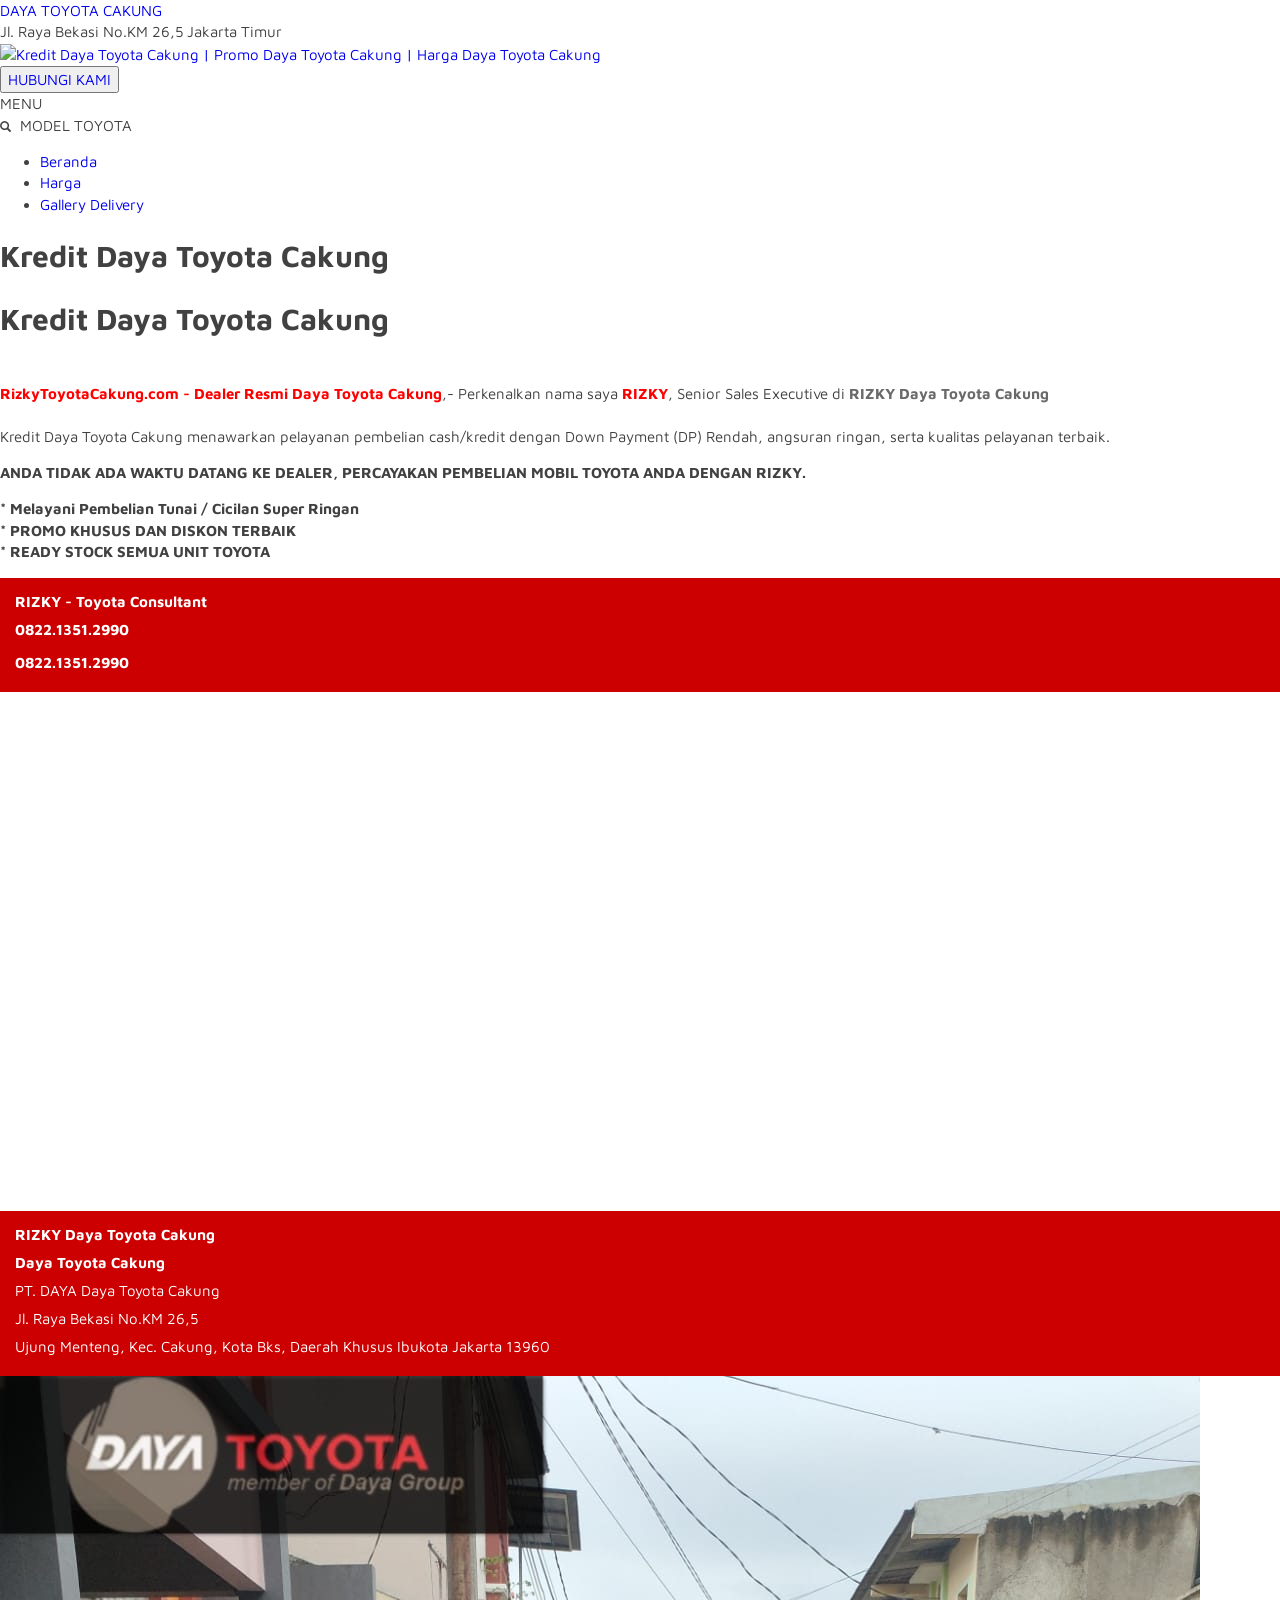
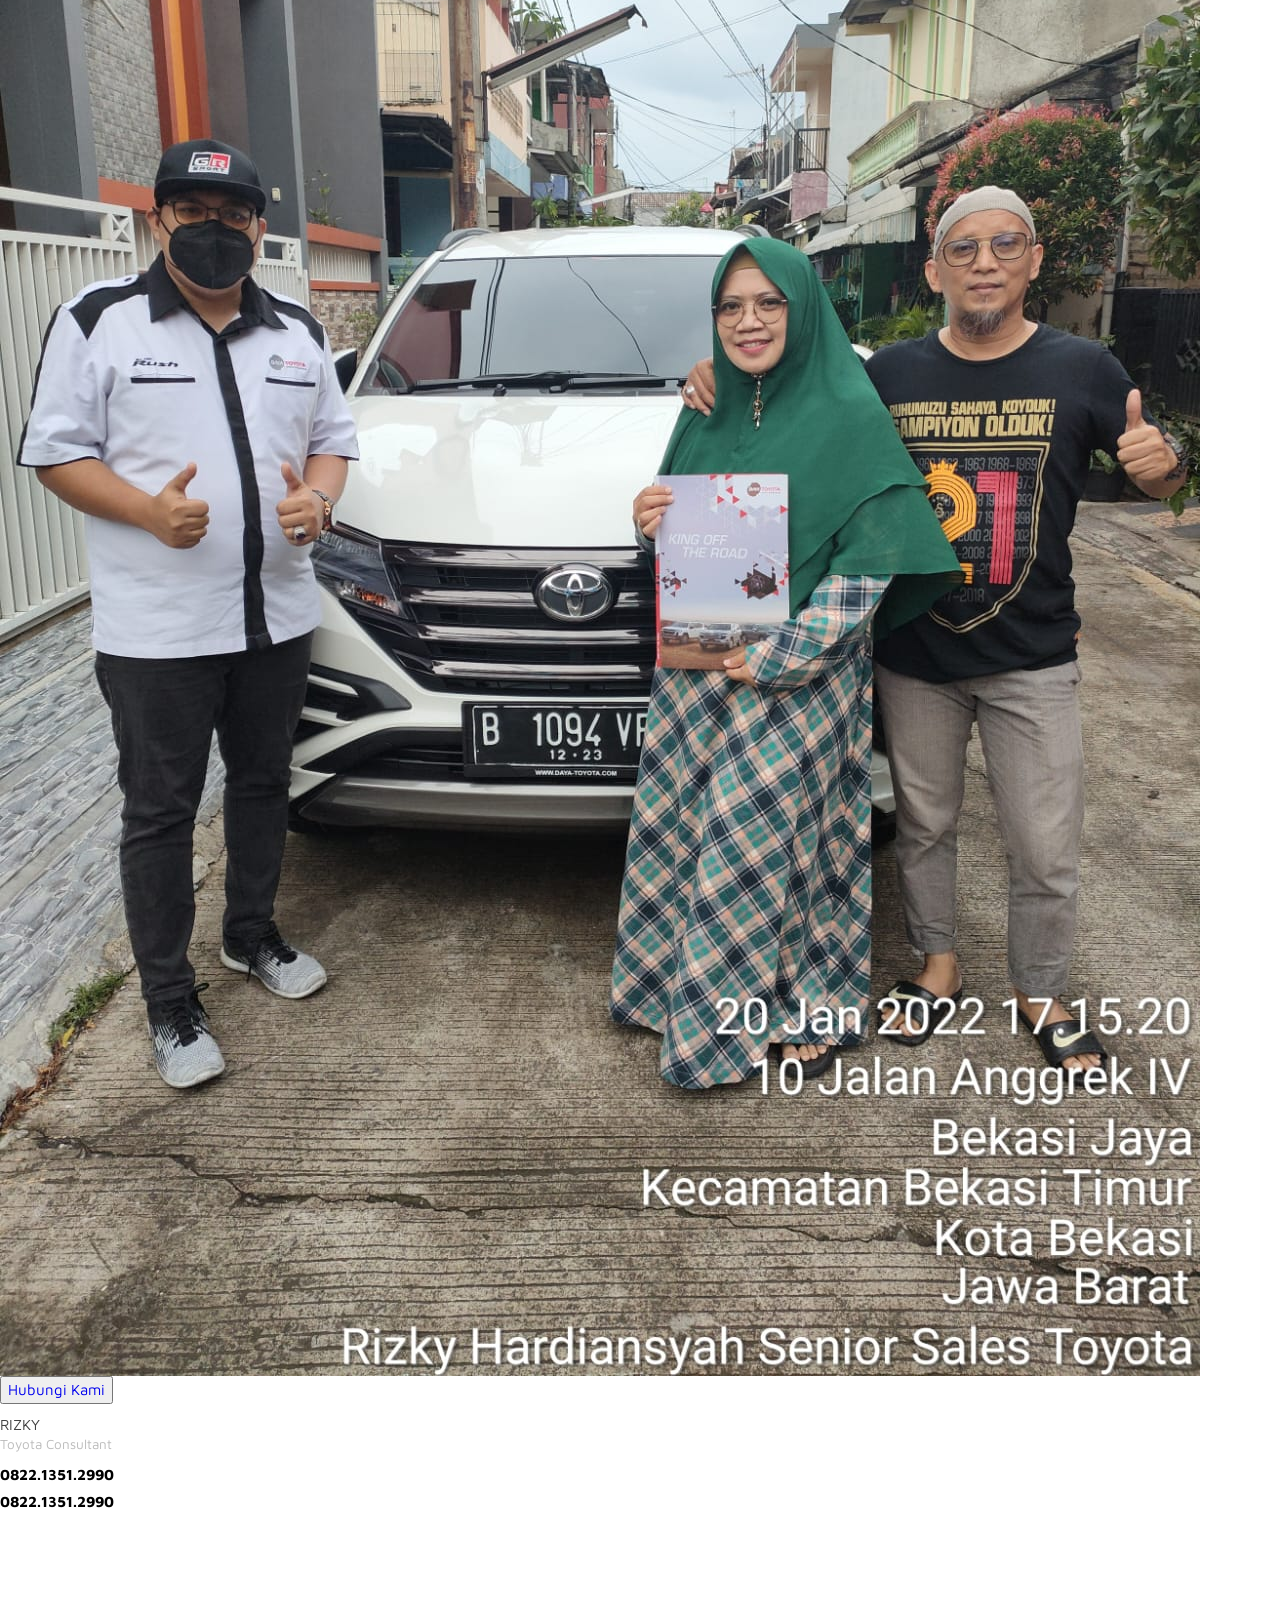
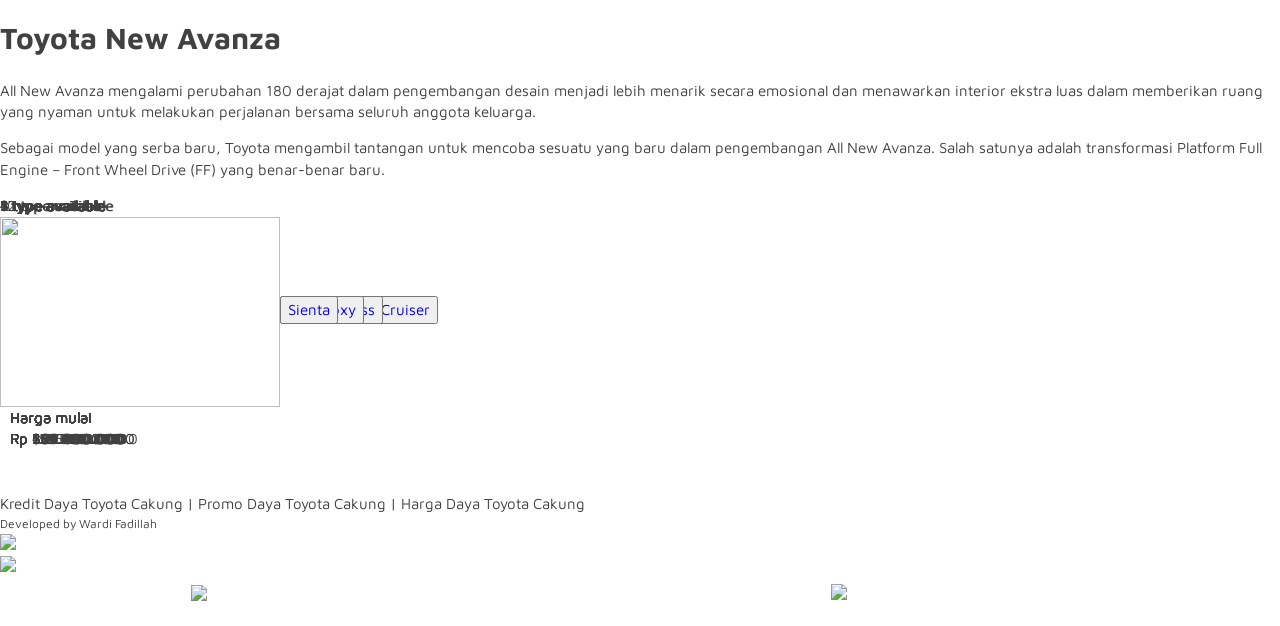
==== commit 5221fbf2: "fix redirect" ====
--- a/index.html
+++ b/index.html
@@ -6,7 +6,7 @@
 	<meta name="description" content="Dapatkan harga promo Daya Toyota Cakung termurah di dealer resmi Toyota Jakarta. Kredit Toyota dijamin ringan. Proses cepat dan mudah." >		
 	<link rel="image_src" href="https://www.kredittoyotajabotabek.com/file/20130806220256.png" />
 	<link href="https://fonts.googleapis.com/css?family=Maven+Pro|Roboto" rel="stylesheet">
-	<link rel="stylesheet" href="https://www.kredittoyotajabotabek.com/libsales/mix.css" media="screen">
+	<link rel="stylesheet" href="libsales/mix.css" media="screen">
 	<link rel="stylesheet" href="https://www.kredittoyotajabotabek.com/libsales/style.css" media="all">
 	<link rel="stylesheet" href="https://www.kredittoyotajabotabek.com/libsales/style(1).css" media="all">
 	<script type="text/javascript" src="https://www.kredittoyotajabotabek.com/libsales/jquery-2.1.3.min.js"></script>
@@ -54,7 +54,7 @@
 		<div id="listmodel" style="display: none;">
 
 			<div class="listmod">
-				<a href="https://www.toyota.astra.co.id/shopping-tools/e-brochure" title="Agya">
+				<a href="https://www.toyota.astra.co.id/shopping-tools/e-brochure" target="_blank"  title="Agya">
 					<div class="arealist">
 						<div class="listlabel">Agya</div>
 					</div>
@@ -62,7 +62,7 @@
 				</a>
 			</div>
 			<div class="listmod">
-				<a href="https://www.toyota.astra.co.id/shopping-tools/e-brochure" title="Calya">
+				<a href="https://www.toyota.astra.co.id/shopping-tools/e-brochure" target="_blank"  title="Calya">
 					<div class="arealist">
 						<div class="listlabel">Calya</div>
 					</div>
@@ -70,7 +70,7 @@
 				</a>
 			</div>
 			<div class="listmod">
-				<a href="https://www.toyota.astra.co.id/shopping-tools/e-brochure" title="All New Avanza">
+				<a href="https://www.toyota.astra.co.id/shopping-tools/e-brochure" target="_blank"  title="All New Avanza">
 					<div class="arealist">
 						<div class="listlabel">All New Avanza</div>
 					</div>
@@ -78,7 +78,7 @@
 				</a>
 			</div>
 			<div class="listmod">
-				<a href="https://www.toyota.astra.co.id/shopping-tools/e-brochure" title="Rush">
+				<a href="https://www.toyota.astra.co.id/shopping-tools/e-brochure" target="_blank"  title="Rush">
 					<div class="arealist">
 						<div class="listlabel">Rush</div>
 					</div>
@@ -86,7 +86,7 @@
 				</a>
 			</div>
 			<div class="listmod">
-				<a href="https://www.toyota.astra.co.id/shopping-tools/e-brochure" title="All New Veloz">
+				<a href="https://www.toyota.astra.co.id/shopping-tools/e-brochure" target="_blank"  title="All New Veloz">
 					<div class="arealist">
 						<div class="listlabel">All New Veloz</div>
 					</div>
@@ -94,7 +94,7 @@
 				</a>
 			</div>
 			<div class="listmod">
-				<a href="https://www.toyota.astra.co.id/shopping-tools/e-brochure" title="Raize">
+				<a href="https://www.toyota.astra.co.id/shopping-tools/e-brochure" target="_blank"  title="Raize">
 					<div class="arealist">
 						<div class="listlabel">Raize</div>
 					</div>
@@ -102,7 +102,7 @@
 				</a>
 			</div>
 			<div class="listmod">
-				<a href="https://www.toyota.astra.co.id/shopping-tools/e-brochure" title="Fortuner">
+				<a href="https://www.toyota.astra.co.id/shopping-tools/e-brochure" target="_blank"  title="Fortuner">
 					<div class="arealist">
 						<div class="listlabel">Fortuner</div>
 					</div>
@@ -110,7 +110,7 @@
 				</a>
 			</div>
 			<div class="listmod">
-				<a href="https://www.toyota.astra.co.id/shopping-tools/e-brochure" title="Kijang Innova">
+				<a href="https://www.toyota.astra.co.id/shopping-tools/e-brochure" target="_blank"  title="Kijang Innova">
 					<div class="arealist">
 						<div class="listlabel">Kijang Innova</div>
 					</div>
@@ -118,7 +118,7 @@
 				</a>
 			</div>
 			<div class="listmod">
-				<a href="https://www.toyota.astra.co.id/shopping-tools/e-brochure" title="C-HR Hybrid">
+				<a href="https://www.toyota.astra.co.id/shopping-tools/e-brochure" target="_blank"  title="C-HR Hybrid">
 					<div class="arealist">
 						<div class="listlabel">C-HR Hybrid</div>
 					</div>
@@ -126,7 +126,7 @@
 				</a>
 			</div>
 			<div class="listmod">
-				<a href="https://www.toyota.astra.co.id/shopping-tools/e-brochure" title="Vios">
+				<a href="https://www.toyota.astra.co.id/shopping-tools/e-brochure" target="_blank"  title="Vios">
 					<div class="arealist">
 						<div class="listlabel">Vios</div>
 					</div>
@@ -134,7 +134,7 @@
 				</a>
 			</div>
 			<div class="listmod">
-				<a href="https://www.toyota.astra.co.id/shopping-tools/e-brochure" title="Corolla Altis">
+				<a href="https://www.toyota.astra.co.id/shopping-tools/e-brochure" target="_blank"  title="Corolla Altis">
 					<div class="arealist">
 						<div class="listlabel">Corolla Altis</div>
 					</div>
@@ -142,7 +142,7 @@
 				</a>
 			</div>
 			<div class="listmod">
-				<a href="https://www.toyota.astra.co.id/shopping-tools/e-brochure" title="Camry">
+				<a href="https://www.toyota.astra.co.id/shopping-tools/e-brochure" target="_blank"  title="Camry">
 					<div class="arealist">
 						<div class="listlabel">Camry</div>
 					</div>
@@ -150,7 +150,7 @@
 				</a>
 			</div>
 			<div class="listmod">
-				<a href="https://www.toyota.astra.co.id/shopping-tools/e-brochure" title="Hilux">
+				<a href="https://www.toyota.astra.co.id/shopping-tools/e-brochure" target="_blank"  title="Hilux">
 					<div class="arealist">
 						<div class="listlabel">Hilux</div>
 					</div>
@@ -158,7 +158,7 @@
 				</a>
 			</div>
 			<div class="listmod">
-				<a href="https://www.toyota.astra.co.id/shopping-tools/e-brochure" title="Hi-Ace">
+				<a href="https://www.toyota.astra.co.id/shopping-tools/e-brochure" target="_blank"  title="Hi-Ace">
 					<div class="arealist">
 						<div class="listlabel">Hi-Ace</div>
 					</div>
@@ -166,7 +166,7 @@
 				</a>
 			</div>
 			<div class="listmod">
-				<a href="https://www.toyota.astra.co.id/shopping-tools/e-brochure" title="All New Land Cruiser">
+				<a href="https://www.toyota.astra.co.id/shopping-tools/e-brochure" target="_blank"  title="All New Land Cruiser">
 					<div class="arealist">
 						<div class="listlabel">All New Land Cruiser</div>
 					</div>
@@ -174,7 +174,7 @@
 				</a>
 			</div>
 			<div class="listmod">
-				<a href="https://www.toyota.astra.co.id/shopping-tools/e-brochure" title="Alphard">
+				<a href="https://www.toyota.astra.co.id/shopping-tools/e-brochure" target="_blank"  title="Alphard">
 					<div class="arealist">
 						<div class="listlabel">Alphard</div>
 					</div>
@@ -182,7 +182,7 @@
 				</a>
 			</div>
 			<div class="listmod">
-				<a href="https://www.toyota.astra.co.id/shopping-tools/e-brochure" title="Vellfire">
+				<a href="https://www.toyota.astra.co.id/shopping-tools/e-brochure" target="_blank"  title="Vellfire">
 					<div class="arealist">
 						<div class="listlabel">Vellfire</div>
 					</div>
@@ -190,7 +190,7 @@
 				</a>
 			</div>
 			<div class="listmod">
-				<a href="https://www.toyota.astra.co.id/shopping-tools/e-brochure" title="Corolla Cross">
+				<a href="https://www.toyota.astra.co.id/shopping-tools/e-brochure" target="_blank"  title="Corolla Cross">
 					<div class="arealist">
 						<div class="listlabel">Corolla Cross</div>
 					</div>
@@ -198,7 +198,7 @@
 				</a>
 			</div>
 			<div class="listmod">
-				<a href="https://www.toyota.astra.co.id/shopping-tools/e-brochure" title="New Voxy">
+				<a href="https://www.toyota.astra.co.id/shopping-tools/e-brochure" target="_blank"  title="New Voxy">
 					<div class="arealist">
 						<div class="listlabel">New Voxy</div>
 					</div>
@@ -206,7 +206,7 @@
 				</a>
 			</div>
 			<div class="listmod">
-				<a href="https://www.toyota.astra.co.id/shopping-tools/e-brochure" title="Sienta">
+				<a href="https://www.toyota.astra.co.id/shopping-tools/e-brochure" target="_blank"  title="Sienta">
 					<div class="arealist">
 						<div class="listlabel">Sienta</div>
 					</div>
@@ -579,10 +579,10 @@
 					</div>
 		<div style="clear: both"></div>
 		<div class="footer">
-			<a href="https://www.kredittoyotajabotabek.com/">Kredit Daya Toyota Cakung | Promo Daya Toyota Cakung | Harga Daya Toyota Cakung</a><div style="clear: both"></div>
-
-
-			<div style="font-size:80%;clear: both">Developed by <a href="#" title="MaskRebel" target="blank">MaskRebel</a> | <a href="#" title="Mask Rebel Indonesia Jasa Pembuatan Website Sales Mobil Murah" target="blank">Mask Rebel</a></div>
+			Kredit Daya Toyota Cakung | Promo Daya Toyota Cakung | Harga Daya Toyota Cakung<div style="clear: both"></div>
+
+
+			<div style="font-size:80%;clear: both">Developed by Wardi Fadillah</div>
 
 			<div class="spacefooter"></div>
 
@@ -633,7 +633,7 @@
 
 
 <link rel="stylesheet" id="rpb_css-css" href="https://www.kredittoyotajabotabek.com/libsales/rpb.css" media="all">
-<link rel="stylesheet" id="dashicons-css" href="https://www.kredittoyotajabotabek.com/libsales/dashicons.min.css" media="all">
+<link rel="stylesheet" id="dashicons-css" href="libsales/dashicons.min.css" media="all">
 <script type="text/javascript" src="https://www.kredittoyotajabotabek.com/libsales/mix.js" ></script>
 <script type="text/javascript" src="https://www.kredittoyotajabotabek.com/libsales/wp-embed.min.js" ></script>
 </body>
--- a/libsales/dashicons.min.css
+++ b/libsales/dashicons.min.css
@@ -0,0 +1,2 @@
+/*! This file is auto-generated */
+@font-face{font-family:dashicons;src:url(../fonts/dashicons.eot)}@font-face{font-family:dashicons;src:url([data-uri]) format('woff'),url(../fonts/dashicons.ttf) format("truetype"),url(../fonts/dashicons.svg#dashicons) format("svg");font-weight:400;font-style:normal}.dashicons,.dashicons-before:before{display:inline-block;width:20px;height:20px;font-size:20px;line-height:1;font-family:dashicons;text-decoration:inherit;font-weight:400;font-style:normal;vertical-align:top;text-align:center;transition:color .1s ease-in 0;-webkit-font-smoothing:antialiased;-moz-osx-font-smoothing:grayscale}.dashicons-menu:before{content:"\f333"}.dashicons-admin-site:before{content:"\f319"}.dashicons-dashboard:before{content:"\f226"}.dashicons-admin-media:before{content:"\f104"}.dashicons-admin-page:before{content:"\f105"}.dashicons-admin-comments:before{content:"\f101"}.dashicons-admin-appearance:before{content:"\f100"}.dashicons-admin-plugins:before{content:"\f106"}.dashicons-admin-users:before{content:"\f110"}.dashicons-admin-tools:before{content:"\f107"}.dashicons-admin-settings:before{content:"\f108"}.dashicons-admin-network:before{content:"\f112"}.dashicons-admin-generic:before{content:"\f111"}.dashicons-admin-home:before{content:"\f102"}.dashicons-admin-collapse:before{content:"\f148"}.dashicons-filter:before{content:"\f536"}.dashicons-admin-customizer:before{content:"\f540"}.dashicons-admin-multisite:before{content:"\f541"}.dashicons-admin-links:before,.dashicons-format-links:before{content:"\f103"}.dashicons-admin-post:before,.dashicons-format-standard:before{content:"\f109"}.dashicons-format-image:before{content:"\f128"}.dashicons-format-gallery:before{content:"\f161"}.dashicons-format-audio:before{content:"\f127"}.dashicons-format-video:before{content:"\f126"}.dashicons-format-chat:before{content:"\f125"}.dashicons-format-status:before{content:"\f130"}.dashicons-format-aside:before{content:"\f123"}.dashicons-format-quote:before{content:"\f122"}.dashicons-welcome-edit-page:before,.dashicons-welcome-write-blog:before{content:"\f119"}.dashicons-welcome-add-page:before{content:"\f133"}.dashicons-welcome-view-site:before{content:"\f115"}.dashicons-welcome-widgets-menus:before{content:"\f116"}.dashicons-welcome-comments:before{content:"\f117"}.dashicons-welcome-learn-more:before{content:"\f118"}.dashicons-image-crop:before{content:"\f165"}.dashicons-image-rotate:before{content:"\f531"}.dashicons-image-rotate-left:before{content:"\f166"}.dashicons-image-rotate-right:before{content:"\f167"}.dashicons-image-flip-vertical:before{content:"\f168"}.dashicons-image-flip-horizontal:before{content:"\f169"}.dashicons-image-filter:before{content:"\f533"}.dashicons-undo:before{content:"\f171"}.dashicons-redo:before{content:"\f172"}.dashicons-editor-bold:before{content:"\f200"}.dashicons-editor-italic:before{content:"\f201"}.dashicons-editor-ul:before{content:"\f203"}.dashicons-editor-ol:before{content:"\f204"}.dashicons-editor-quote:before{content:"\f205"}.dashicons-editor-alignleft:before{content:"\f206"}.dashicons-editor-aligncenter:before{content:"\f207"}.dashicons-editor-alignright:before{content:"\f208"}.dashicons-editor-insertmore:before{content:"\f209"}.dashicons-editor-spellcheck:before{content:"\f210"}.dashicons-editor-distractionfree:before,.dashicons-editor-expand:before{content:"\f211"}.dashicons-editor-contract:before{content:"\f506"}.dashicons-editor-kitchensink:before{content:"\f212"}.dashicons-editor-underline:before{content:"\f213"}.dashicons-editor-justify:before{content:"\f214"}.dashicons-editor-textcolor:before{content:"\f215"}.dashicons-editor-paste-word:before{content:"\f216"}.dashicons-editor-paste-text:before{content:"\f217"}.dashicons-editor-removeformatting:before{content:"\f218"}.dashicons-editor-video:before{content:"\f219"}.dashicons-editor-customchar:before{content:"\f220"}.dashicons-editor-outdent:before{content:"\f221"}.dashicons-editor-indent:before{content:"\f222"}.dashicons-editor-help:before{content:"\f223"}.dashicons-editor-strikethrough:before{content:"\f224"}.dashicons-editor-unlink:before{content:"\f225"}.dashicons-editor-rtl:before{content:"\f320"}.dashicons-editor-break:before{content:"\f474"}.dashicons-editor-code:before{content:"\f475"}.dashicons-editor-paragraph:before{content:"\f476"}.dashicons-editor-table:before{content:"\f535"}.dashicons-align-left:before{content:"\f135"}.dashicons-align-right:before{content:"\f136"}.dashicons-align-center:before{content:"\f134"}.dashicons-align-none:before{content:"\f138"}.dashicons-lock:before{content:"\f160"}.dashicons-unlock:before{content:"\f528"}.dashicons-calendar:before{content:"\f145"}.dashicons-calendar-alt:before{content:"\f508"}.dashicons-visibility:before{content:"\f177"}.dashicons-hidden:before{content:"\f530"}.dashicons-post-status:before{content:"\f173"}.dashicons-edit:before{content:"\f464"}.dashicons-post-trash:before,.dashicons-trash:before{content:"\f182"}.dashicons-sticky:before{content:"\f537"}.dashicons-external:before{content:"\f504"}.dashicons-arrow-up:before{content:"\f142"}.dashicons-arrow-down:before{content:"\f140"}.dashicons-arrow-left:before{content:"\f141"}.dashicons-arrow-right:before{content:"\f139"}.dashicons-arrow-up-alt:before{content:"\f342"}.dashicons-arrow-down-alt:before{content:"\f346"}.dashicons-arrow-left-alt:before{content:"\f340"}.dashicons-arrow-right-alt:before{content:"\f344"}.dashicons-arrow-up-alt2:before{content:"\f343"}.dashicons-arrow-down-alt2:before{content:"\f347"}.dashicons-arrow-left-alt2:before{content:"\f341"}.dashicons-arrow-right-alt2:before{content:"\f345"}.dashicons-leftright:before{content:"\f229"}.dashicons-sort:before{content:"\f156"}.dashicons-randomize:before{content:"\f503"}.dashicons-list-view:before{content:"\f163"}.dashicons-excerpt-view:before,.dashicons-exerpt-view:before{content:"\f164"}.dashicons-grid-view:before{content:"\f509"}.dashicons-move:before{content:"\f545"}.dashicons-hammer:before{content:"\f308"}.dashicons-art:before{content:"\f309"}.dashicons-migrate:before{content:"\f310"}.dashicons-performance:before{content:"\f311"}.dashicons-universal-access:before{content:"\f483"}.dashicons-universal-access-alt:before{content:"\f507"}.dashicons-tickets:before{content:"\f486"}.dashicons-nametag:before{content:"\f484"}.dashicons-clipboard:before{content:"\f481"}.dashicons-heart:before{content:"\f487"}.dashicons-megaphone:before{content:"\f488"}.dashicons-schedule:before{content:"\f489"}.dashicons-wordpress:before{content:"\f120"}.dashicons-wordpress-alt:before{content:"\f324"}.dashicons-pressthis:before{content:"\f157"}.dashicons-update:before{content:"\f463"}.dashicons-screenoptions:before{content:"\f180"}.dashicons-cart:before{content:"\f174"}.dashicons-feedback:before{content:"\f175"}.dashicons-cloud:before{content:"\f176"}.dashicons-translation:before{content:"\f326"}.dashicons-tag:before{content:"\f323"}.dashicons-category:before{content:"\f318"}.dashicons-archive:before{content:"\f480"}.dashicons-tagcloud:before{content:"\f479"}.dashicons-text:before{content:"\f478"}.dashicons-media-archive:before{content:"\f501"}.dashicons-media-audio:before{content:"\f500"}.dashicons-media-code:before{content:"\f499"}.dashicons-media-default:before{content:"\f498"}.dashicons-media-document:before{content:"\f497"}.dashicons-media-interactive:before{content:"\f496"}.dashicons-media-spreadsheet:before{content:"\f495"}.dashicons-media-text:before{content:"\f491"}.dashicons-media-video:before{content:"\f490"}.dashicons-playlist-audio:before{content:"\f492"}.dashicons-playlist-video:before{content:"\f493"}.dashicons-controls-play:before{content:"\f522"}.dashicons-controls-pause:before{content:"\f523"}.dashicons-controls-forward:before{content:"\f519"}.dashicons-controls-skipforward:before{content:"\f517"}.dashicons-controls-back:before{content:"\f518"}.dashicons-controls-skipback:before{content:"\f516"}.dashicons-controls-repeat:before{content:"\f515"}.dashicons-controls-volumeon:before{content:"\f521"}.dashicons-controls-volumeoff:before{content:"\f520"}.dashicons-yes:before{content:"\f147"}.dashicons-no:before{content:"\f158"}.dashicons-no-alt:before{content:"\f335"}.dashicons-plus:before{content:"\f132"}.dashicons-plus-alt:before{content:"\f502"}.dashicons-plus-alt2:before{content:"\f543"}.dashicons-minus:before{content:"\f460"}.dashicons-dismiss:before{content:"\f153"}.dashicons-marker:before{content:"\f159"}.dashicons-star-filled:before{content:"\f155"}.dashicons-star-half:before{content:"\f459"}.dashicons-star-empty:before{content:"\f154"}.dashicons-flag:before{content:"\f227"}.dashicons-info:before{content:"\f348"}.dashicons-warning:before{content:"\f534"}.dashicons-share:before{content:"\f237"}.dashicons-share1:before{content:"\f237"}.dashicons-share-alt:before{content:"\f240"}.dashicons-share-alt2:before{content:"\f242"}.dashicons-twitter:before{content:"\f301"}.dashicons-rss:before{content:"\f303"}.dashicons-email:before{content:"\f465"}.dashicons-email-alt:before{content:"\f466"}.dashicons-facebook:before{content:"\f304"}.dashicons-facebook-alt:before{content:"\f305"}.dashicons-networking:before{content:"\f325"}.dashicons-googleplus:before{content:"\f462"}.dashicons-location:before{content:"\f230"}.dashicons-location-alt:before{content:"\f231"}.dashicons-camera:before{content:"\f306"}.dashicons-images-alt:before{content:"\f232"}.dashicons-images-alt2:before{content:"\f233"}.dashicons-video-alt:before{content:"\f234"}.dashicons-video-alt2:before{content:"\f235"}.dashicons-video-alt3:before{content:"\f236"}.dashicons-vault:before{content:"\f178"}.dashicons-shield:before{content:"\f332"}.dashicons-shield-alt:before{content:"\f334"}.dashicons-sos:before{content:"\f468"}.dashicons-search:before{content:"\f179"}.dashicons-slides:before{content:"\f181"}.dashicons-analytics:before{content:"\f183"}.dashicons-chart-pie:before{content:"\f184"}.dashicons-chart-bar:before{content:"\f185"}.dashicons-chart-line:before{content:"\f238"}.dashicons-chart-area:before{content:"\f239"}.dashicons-groups:before{content:"\f307"}.dashicons-businessman:before{content:"\f338"}.dashicons-id:before{content:"\f336"}.dashicons-id-alt:before{content:"\f337"}.dashicons-products:before{content:"\f312"}.dashicons-awards:before{content:"\f313"}.dashicons-forms:before{content:"\f314"}.dashicons-testimonial:before{content:"\f473"}.dashicons-portfolio:before{content:"\f322"}.dashicons-book:before{content:"\f330"}.dashicons-book-alt:before{content:"\f331"}.dashicons-download:before{content:"\f316"}.dashicons-upload:before{content:"\f317"}.dashicons-backup:before{content:"\f321"}.dashicons-clock:before{content:"\f469"}.dashicons-lightbulb:before{content:"\f339"}.dashicons-microphone:before{content:"\f482"}.dashicons-desktop:before{content:"\f472"}.dashicons-laptop:before{content:"\f547"}.dashicons-tablet:before{content:"\f471"}.dashicons-smartphone:before{content:"\f470"}.dashicons-phone:before{content:"\f525"}.dashicons-smiley:before{content:"\f328"}.dashicons-index-card:before{content:"\f510"}.dashicons-carrot:before{content:"\f511"}.dashicons-building:before{content:"\f512"}.dashicons-store:before{content:"\f513"}.dashicons-album:before{content:"\f514"}.dashicons-palmtree:before{content:"\f527"}.dashicons-tickets-alt:before{content:"\f524"}.dashicons-money:before{content:"\f526"}.dashicons-thumbs-up:before{content:"\f529"}.dashicons-thumbs-down:before{content:"\f542"}.dashicons-layout:before{content:"\f538"}.dashicons-paperclip:before{content:"\f546"}
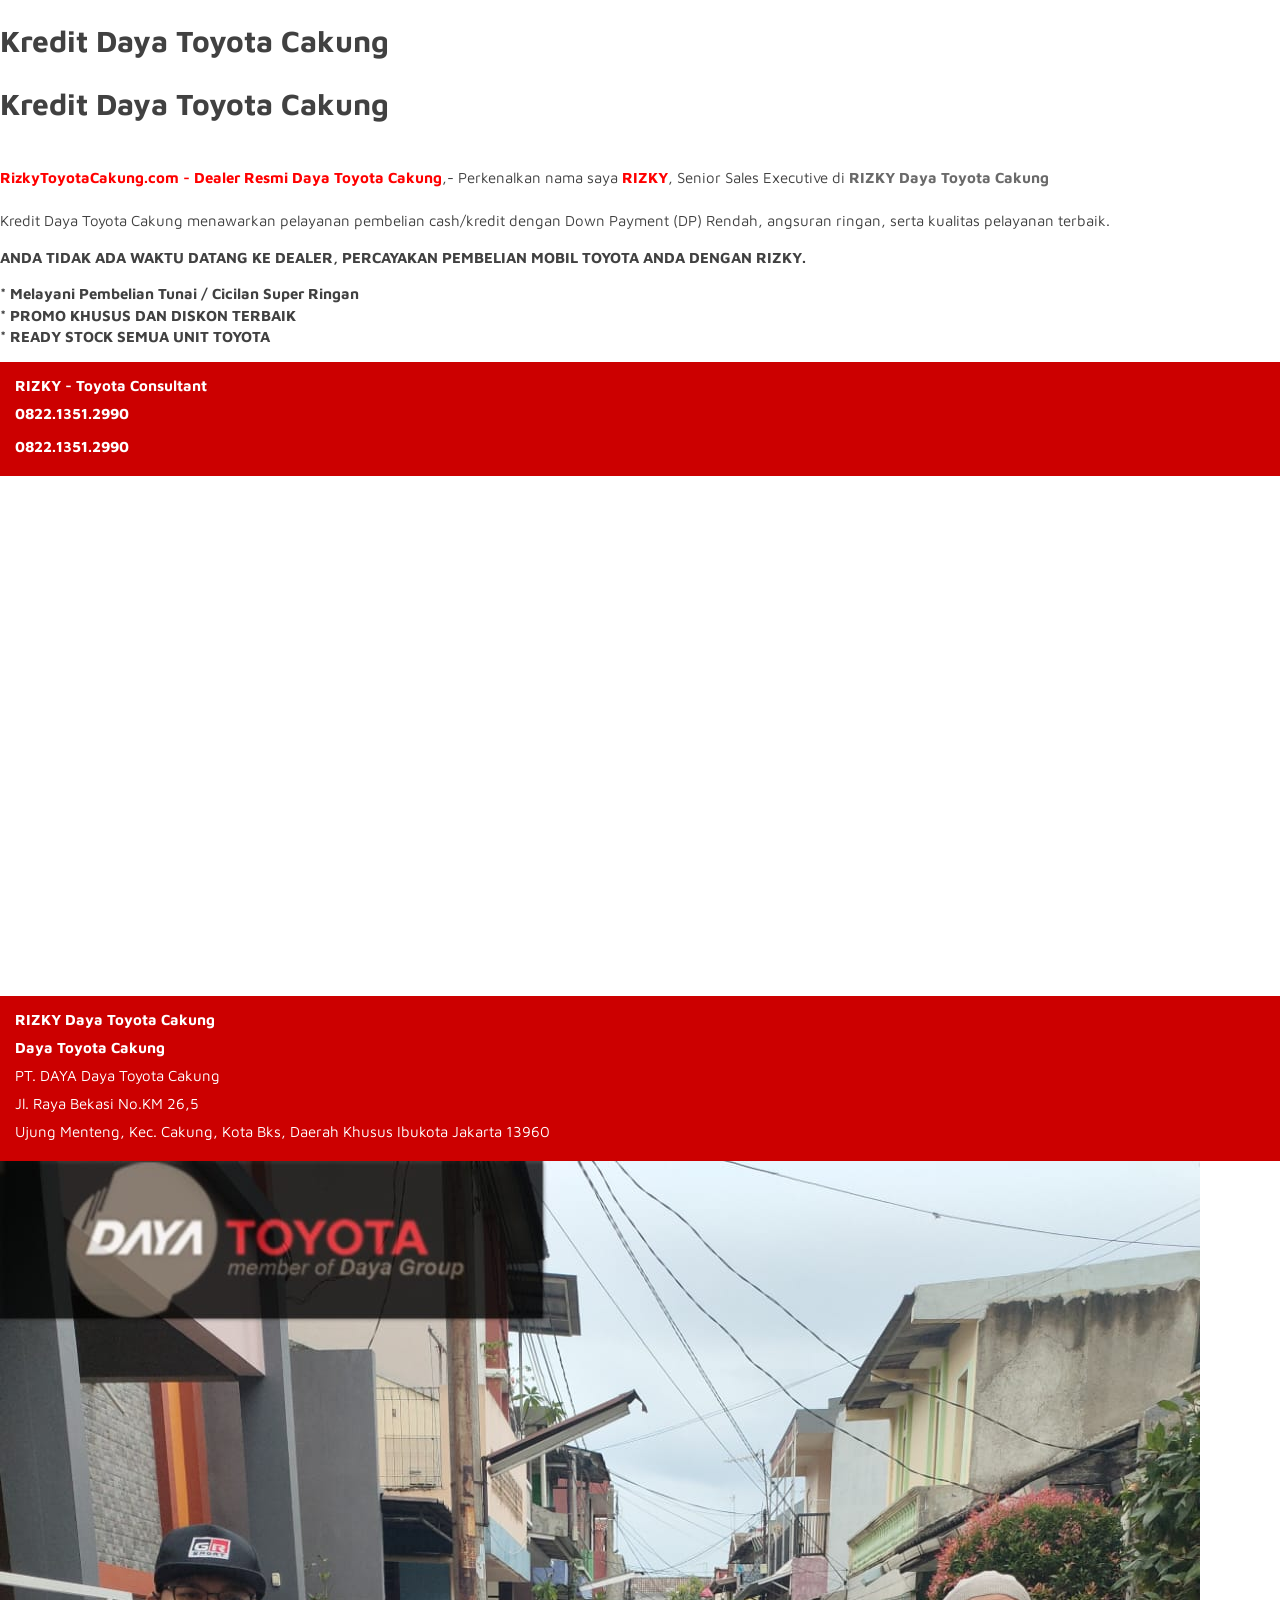
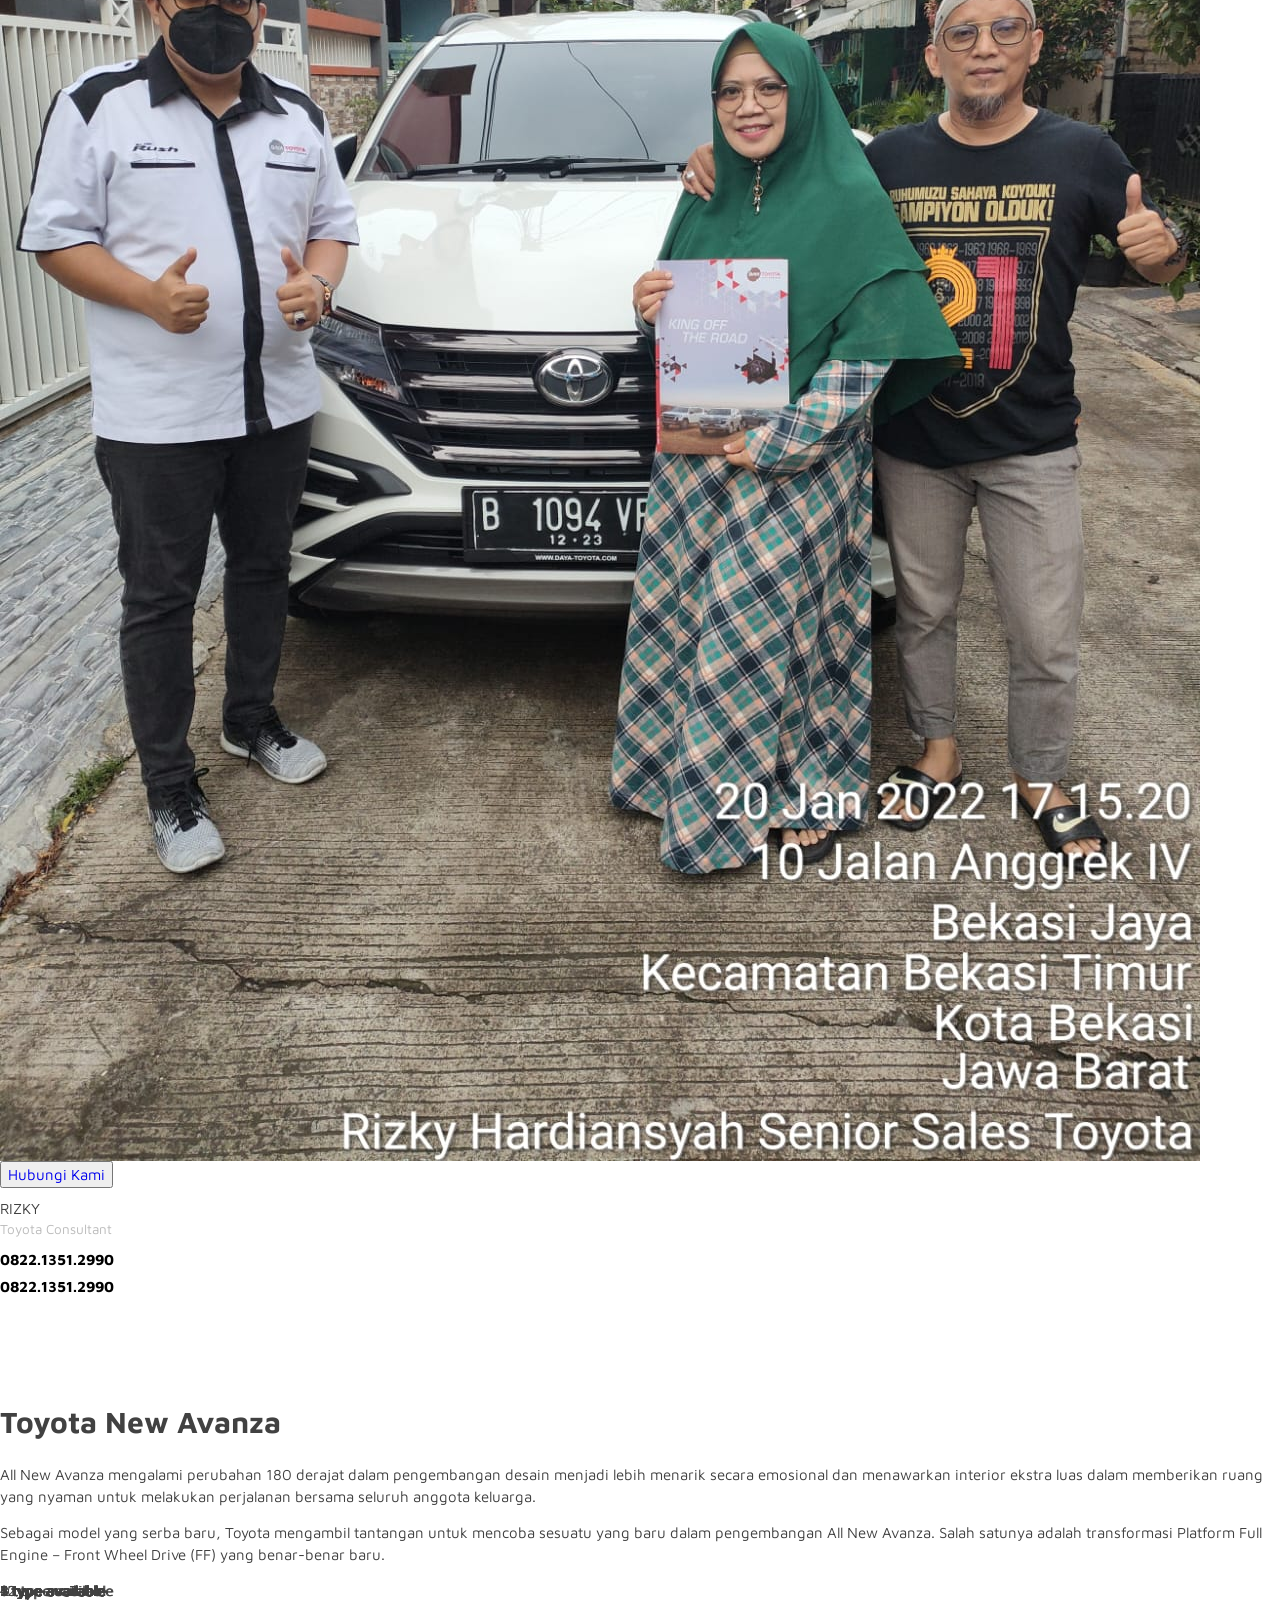
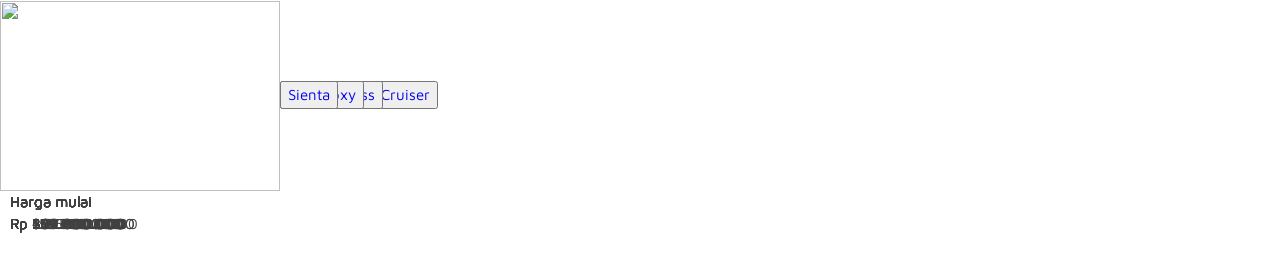
==== commit cfbc2f50: "add custom.js and fancybox_sprite@2x.png" ====
--- a/index.html
+++ b/index.html
@@ -1,640 +1,382 @@
 
 <!DOCTYPE html>
-<html ><head><meta http-equiv="Content-Type" content="text/html; charset=UTF-8">
+<html >
+	<head>
+		<meta http-equiv="Content-Type" content="text/html; charset=UTF-8">
 		<title>Kredit Daya Toyota Cakung | Promo Daya Toyota Cakung | Harga Daya Toyota Cakung</title>
-	<meta name="keywords" content="rizkytoyotacakung.com, rizkytoyotacakung, kredit Daya Toyota Cakung, toyota jakarta, Daya Toyota Cakung, dealer Daya Toyota Cakung, harga Daya Toyota Cakung, mobil Daya Toyota Cakung, sales Daya Toyota Cakung, info Daya Toyota Cakung, harga mobil Daya Toyota Cakung, promo Daya Toyota Cakung, harga promo Daya Toyota Cakung, dealer mobil Daya Toyota Cakung, promo mobil Daya Toyota Cakung, showroom Daya Toyota Cakung">
-	<meta name="description" content="Dapatkan harga promo Daya Toyota Cakung termurah di dealer resmi Toyota Jakarta. Kredit Toyota dijamin ringan. Proses cepat dan mudah." >		
-	<link rel="image_src" href="https://www.kredittoyotajabotabek.com/file/20130806220256.png" />
-	<link href="https://fonts.googleapis.com/css?family=Maven+Pro|Roboto" rel="stylesheet">
-	<link rel="stylesheet" href="libsales/mix.css" media="screen">
-	<link rel="stylesheet" href="https://www.kredittoyotajabotabek.com/libsales/style.css" media="all">
-	<link rel="stylesheet" href="https://www.kredittoyotajabotabek.com/libsales/style(1).css" media="all">
-	<script type="text/javascript" src="https://www.kredittoyotajabotabek.com/libsales/jquery-2.1.3.min.js"></script>
-	<style type="text/css" >body{font-family:"Maven Pro";color:#414141;font-size:15px;}</style> 
-	<link href="https://www.kredittoyotajabotabek.com/libsales/logo-toyota.png" rel="icon">
-	<link rel="stylesheet" href="https://www.kredittoyotajabotabek.com/libsales/responsive.css" media="all">
-	<meta name="viewport" content="width=device-width, user-scalable=no">
-	<link rel="stylesheet" href="https://www.kredittoyotajabotabek.com/libsales/custom.css" media="all">
-</head>
-<body data-rsssl="1" style="margin:0px;padding:0px;background: #FFF;">
-
-<div id="wrapperwide">
-	<div class="headertop">
-		<div class="header-30">
-			<a href="#">DAYA TOYOTA CAKUNG</a>
-		</div>
-		<div class="header-70">
-			Jl. Raya Bekasi No.KM 26,5 Jakarta Timur		</div>
-		<div style="clear: both"></div>
-	</div>
-	<!-- Header -->
-	<div id="headerwrap">
-		<div id="header">
-			<div class="headlogo">
-							<a href="https://www.kredittoyotajabotabek.com/">
-							<img src='https://www.kredittoyotajabotabek.com/file/20130806220256.png'  alt='Kredit Daya Toyota Cakung | Promo Daya Toyota Cakung | Harga Daya Toyota Cakung' class="imgpng">							
+		<meta name="keywords" content="rizkytoyotacakung.com, rizkytoyotacakung, kredit Daya Toyota Cakung, toyota jakarta, Daya Toyota Cakung, dealer Daya Toyota Cakung, harga Daya Toyota Cakung, mobil Daya Toyota Cakung, sales Daya Toyota Cakung, info Daya Toyota Cakung, harga mobil Daya Toyota Cakung, promo Daya Toyota Cakung, harga promo Daya Toyota Cakung, dealer mobil Daya Toyota Cakung, promo mobil Daya Toyota Cakung, showroom Daya Toyota Cakung">
+		<meta name="description" content="Dapatkan harga promo Daya Toyota Cakung termurah di dealer resmi Toyota Jakarta. Kredit Toyota dijamin ringan. Proses cepat dan mudah." >
+		<link rel="image_src" href="https://www.kredittoyotajabotabek.com/file/20130806220256.png" />
+		<link href="https://fonts.googleapis.com/css?family=Maven+Pro|Roboto" rel="stylesheet">
+		<link rel="stylesheet" href="libsales/mix.css" media="screen">
+		<link rel="stylesheet" href="https://www.kredittoyotajabotabek.com/libsales/style.css" media="all">
+		<link rel="stylesheet" href="https://www.kredittoyotajabotabek.com/libsales/style(1).css" media="all">
+		<script type="text/javascript" src="https://www.kredittoyotajabotabek.com/libsales/jquery-2.1.3.min.js"></script>
+		<style type="text/css" >body{font-family:"Maven Pro";color:#414141;font-size:15px;}</style>
+		<link href="https://www.kredittoyotajabotabek.com/libsales/logo-toyota.png" rel="icon">
+		<link rel="stylesheet" href="https://www.kredittoyotajabotabek.com/libsales/responsive.css" media="all">
+		<meta name="viewport" content="width=device-width, user-scalable=no">
+		<link rel="stylesheet" href="https://www.kredittoyotajabotabek.com/libsales/custom.css" media="all">
+	</head>
+	<body data-rsssl="1" style="margin:0px;padding:0px;background: #FFF;">
+		<div id="wrapperwide">
+			<div class="headertop"></div>
+			<!-- Header -->
+			<div id="headerwrap"></div>
+
+			<h1 class="seo">Kredit Daya Toyota Cakung</h1>
+		</div>
+
+		<div id="slider" class="owl-carousel">
+
+			<div class='slider'><img src='https://www.kredittoyotajabotabek.com/file/20220219104421.jpg' ></div><div class='slider'><img src='https://www.kredittoyotajabotabek.com/file/20220219104408.jpg' ></div><div class='slider'><img src='https://www.kredittoyotajabotabek.com/file/slide-fortuner2022.jpg' ></div><div class='slider'><img src='https://www.kredittoyotajabotabek.com/file/slide-landcruiser2022.jpg' ></div><div class='slider'><img src='https://www.kredittoyotajabotabek.com/file/slide-avanza2021.jpg' ></div><div class='slider'><img src='https://www.kredittoyotajabotabek.com/file/slide-veloz2021.jpg' ></div><div class='slider'><img src='https://www.kredittoyotajabotabek.com/file/slide-gr.jpg' ></div><div class='slider'><img src='https://www.kredittoyotajabotabek.com/file/slide-rushgr.jpg' ></div><div class='slider'><img src='https://www.kredittoyotajabotabek.com/file/slide-yarisgr.jpg' ></div><div class='slider'><img src='https://www.kredittoyotajabotabek.com/file/slide-agyagr.jpg' ></div><div class='slider'><img src='https://www.kredittoyotajabotabek.com/file/slide-raize.jpg' ></div><div class='slider'><img src='https://www.kredittoyotajabotabek.com/file/slide-new-innova.jpg' ></div><div class='slider'><img src='https://www.kredittoyotajabotabek.com/file/slide-00.jpg' ></div>
+	 </div>
+		<div id="wrapperwide2">
+			<div id="containtop">
+			<div class="welcome">
+				<h1>Kredit Daya Toyota Cakung</h1>
+	<br />
+	<span style="box-sizing: border-box;  color: #ff0000;"><strong style="box-sizing: border-box;">RizkyToyotaCakung.com - Dealer Resmi Daya Toyota Cakung</strong></span><span style="box-sizing: border-box; color: #414141;  ">,- Perkenalkan nama saya </span><span style="box-sizing: border-box; font-family: &#39;Maven Pro&#39;; font-size: 15px; color: #ff0000;"><strong style="box-sizing: border-box;">RIZKY</strong></span><span style="box-sizing: border-box; color: #414141;  "><span style="box-sizing: border-box;"><span style="box-sizing: border-box;">, Senior Sales Executive di </span></span></span><span style="box-sizing: border-box; color: #414141; "><span style="box-sizing: border-box; color: #6a6a6a; "><b style="box-sizing: border-box;">RIZKY Daya Toyota Cakung</b></span><br />
+	<br />
+	<span style="box-sizing: border-box;"><span style="box-sizing: border-box;">Kredit Daya Toyota Cakung menawarkan pelayanan pembelian cash/kredit dengan Down Payment (DP) Rendah, angsuran ringan, serta kualitas pelayanan terbaik.&nbsp;</span></span></span>
+	<p style="text-align: left;"><strong><span style="vertical-align: inherit;"><span style="vertical-align: inherit;">ANDA TIDAK ADA WAKTU DATANG KE DEALER, PERCAYAKAN PEMBELIAN MOBIL TOYOTA ANDA DENGAN RIZKY.</span></span></strong></p>
+	<p style="text-align: left;"><strong><span style="vertical-align: inherit;"><span style="vertical-align: inherit;">* Melayani Pembelian Tunai / Cicilan Super Ringan<br />
+	* PROMO KHUSUS DAN DISKON TERBAIK <br />
+	* READY STOCK SEMUA UNIT TOYOTA<br />
+	</span></span></strong></p>
+	<div style="background: #CC0000;padding: 5px 15px 15px 15px;color:#FFF;">
+	<div style="line-height: 28px;padding-top:5px;"><b>RIZKY - Toyota Consultant</b><br />
+	<div class="ktelp"><a href="tel:082213512990" title="Klik untuk telpon langsung"><strong><font color="#FFF">0822.1351.2990</font></strong></a></div>
+	<div style="height:5px;line-height:0px;">&nbsp;</div>
+	<div class="kwa"><a href="https://api.whatsapp.com/send?phone=6282213512990&amp;text=Halo Pak Rizky, saya ingin bertanya mengenai promo mobil Toyota " target="_blank"><strong><font color="#FFF">0822.1351.2990</font></strong></a></div>
+	</div>
+	</div>
+	<br />
+	<br />
+	<iframe src="https://www.google.com/maps/embed?pb=!1m18!1m12!1m3!1d3966.5399332128104!2d106.96850821476905!3d-6.1922558955171505!2m3!1f0!2f0!3f0!3m2!1i1024!2i768!4f13.1!3m3!1m2!1s0x2e698bbd605d5ff3%3A0xb06e8dac94df6354!2sRizky%20Toyota%20Cakung!5e0!3m2!1sid!2sid!4v1650207781694!5m2!1sid!2sid" width="600" height="450" style="border:0;" allowfullscreen="" loading="lazy" referrerpolicy="no-referrer-when-downgrade"></iframe><br />
+	<br />
+	<div style="background: #CC0000;padding: 5px 15px 15px 15px;color:#FFF;">
+	<div style="line-height: 28px;padding-top:5px;"><b>RIZKY Daya Toyota Cakung</b><br />
+	<b>Daya Toyota Cakung</b><br />
+	PT. DAYA Daya Toyota Cakung<br />
+	Jl. Raya Bekasi No.KM 26,5<br />
+	Ujung Menteng, Kec. Cakung, Kota Bks, Daerah Khusus Ibukota Jakarta 13960</div>
+	</div>
 			</div>
-			<div class="headkontak">
-				<a href="#kontak-kami" class="pop">
-				<button name="kontak">
-					HUBUNGI KAMI
-				</button>
-				</a>
+				<div class="sales">
+						<img src="profile.jpeg" alt="" /> 				<a href="#kontak-kami" class="pop"> 		<button name="kontak"> 			Hubungi Kami 		</button> 		</a>
+	<div class="judul" style="margin-top:10px;">RIZKY</div>
+	<div style="font-size:90%;color:#BBB;margin-bottom:10px">Toyota Consultant</div>
+	<div style="text-align:center;display:inline-block;padding-bottom: 20px;">
+	<div class="ktelp"><a href="tel:082213512990" title="Klik untuk telpon langsung"><strong><font color="#000">0822.1351.2990</font></strong></a></div>
+	<div style="height:5px;line-height:0px;">&nbsp;</div>
+	<div class="kwa"><a href="https://api.whatsapp.com/send?phone=6282213512990&text=Halo Pak Rizky, saya ingin bertanya mengenai promo mobil Toyota " target="_blank"><strong><font color="#000">0822.1351.2990</font></strong></a></div>
+	</div>
+	<img src="https://www.kredittoyotajabotabek.com/userfiles/image/mitra.jpg" alt="" />
+
+			<div style="clear: both"></div>
+		</div>
+
+			<div style="clear: both"></div><br><br>
+
+			<div style="clear: both"></div>
+		</div>
+	</div>
+		<div id="promowrap">
+			<div id="wrapperwide3">
+			<img src="https://www.kredittoyotajabotabek.com/userfiles/image/chr.jpg" alt="" />
+	<h1>Toyota New Avanza</h1>
+	<p>All New Avanza mengalami perubahan 180 derajat dalam pengembangan desain menjadi lebih menarik secara emosional dan menawarkan interior ekstra luas dalam memberikan ruang yang nyaman untuk melakukan perjalanan bersama seluruh anggota keluarga.</p>
+	<p>Sebagai model yang serba baru, Toyota mengambil tantangan untuk mencoba sesuatu yang baru dalam pengembangan All New Avanza. Salah satunya adalah transformasi Platform Full Engine &ndash; Front Wheel Drive (FF) yang benar-benar baru.</p>		<div style="clear: both"></div>
+			</div>
+		</div>
+		<div id="wrapperwide">
+		<div id="containwrap">
+			<!-- <div class="headtitle"><i class="el-icon-fire"></i> Pilih Model</div> -->
+			<div class="masonry" style="position: relative; height: 297.891px;">
+
+
+				<div class="gridpad" style="position: absolute; left: 0px; top: 0px;">
+					<div class="grid">
+						<div class="areatipe">
+							<div class="tipe">4 <span class="small">type available</span></div>		</div>
+						<a href="https://api.whatsapp.com/send?phone=6282213512990&text=Halo Pak Rizky, saya ingin bertanya mengenai promo mobil Toyota " target="_blank" title="Agya">
+							<img width="280" height="190" src="https://www.kredittoyotajabotabek.com/file/nagya-280.jpg" class="attachment-loop size-loop wp-post-image" alt=""><button>Agya</button>
+						</a><br>
+						<div style="padding:0 10px 10px"><span class="small">Harga mulai</span><br>Rp 155.500.000</div>
+					</div>
+				</div>
+
+				<div class="gridpad" style="position: absolute; left: 0px; top: 0px;">
+					<div class="grid">
+						<div class="areatipe">
+							<div class="tipe">3 <span class="small">type available</span></div>		</div>
+						<a href="https://api.whatsapp.com/send?phone=6282213512990&text=Halo Pak Rizky, saya ingin bertanya mengenai promo mobil Toyota " target="_blank" title="Calya">
+							<img width="280" height="190" src="https://www.kredittoyotajabotabek.com/file/ncalya-280.jpg" class="attachment-loop size-loop wp-post-image" alt=""><button>Calya</button>
+						</a><br>
+						<div style="padding:0 10px 10px"><span class="small">Harga mulai</span><br>Rp 154.400.000</div>
+					</div>
+				</div>
+
+				<div class="gridpad" style="position: absolute; left: 0px; top: 0px;">
+					<div class="grid">
+						<div class="areatipe">
+							<div class="tipe">5 <span class="small">type available</span></div>		</div>
+						<a href="https://api.whatsapp.com/send?phone=6282213512990&text=Halo Pak Rizky, saya ingin bertanya mengenai promo mobil Toyota " target="_blank" title="All New Avanza">
+							<img width="280" height="190" src="https://www.kredittoyotajabotabek.com/file/avanza2021-280.jpg" class="attachment-loop size-loop wp-post-image" alt=""><button>All New Avanza</button>
+						</a><br>
+						<div style="padding:0 10px 10px"><span class="small">Harga mulai</span><br>Rp 232.800.000</div>
+					</div>
+				</div>
+
+				<div class="gridpad" style="position: absolute; left: 0px; top: 0px;">
+					<div class="grid">
+						<div class="areatipe">
+							<div class="tipe">4 <span class="small">type available</span></div>		</div>
+						<a href="https://api.whatsapp.com/send?phone=6282213512990&text=Halo Pak Rizky, saya ingin bertanya mengenai promo mobil Toyota " target="_blank" title="Rush">
+							<img width="280" height="190" src="https://www.kredittoyotajabotabek.com/file/All-New-Rush-280x190.jpg" class="attachment-loop size-loop wp-post-image" alt=""><button>Rush</button>
+						</a><br>
+						<div style="padding:0 10px 10px"><span class="small">Harga mulai</span><br>Rp 277.600.000</div>
+					</div>
+				</div>
+
+				<div class="gridpad" style="position: absolute; left: 0px; top: 0px;">
+					<div class="grid">
+						<div class="areatipe">
+							<div class="tipe">4 <span class="small">type available</span></div>		</div>
+						<a href="https://api.whatsapp.com/send?phone=6282213512990&text=Halo Pak Rizky, saya ingin bertanya mengenai promo mobil Toyota " target="_blank" title="All New Veloz">
+							<img width="280" height="190" src="https://www.kredittoyotajabotabek.com/file/veloz2021-280.jpg" class="attachment-loop size-loop wp-post-image" alt=""><button>All New Veloz</button>
+						</a><br>
+						<div style="padding:0 10px 10px"><span class="small">Harga mulai</span><br>Rp 286.000.000</div>
+					</div>
+				</div>
+
+				<div class="gridpad" style="position: absolute; left: 0px; top: 0px;">
+					<div class="grid">
+						<div class="areatipe">
+							<div class="tipe">10 <span class="small">type available</span></div>		</div>
+						<a href="https://api.whatsapp.com/send?phone=6282213512990&text=Halo Pak Rizky, saya ingin bertanya mengenai promo mobil Toyota " target="_blank" title="Raize">
+							<img width="280" height="190" src="https://www.kredittoyotajabotabek.com/file/toyota-raize-kedaiwebsite.com-280.jpg" class="attachment-loop size-loop wp-post-image" alt=""><button>Raize</button>
+						</a><br>
+						<div style="padding:0 10px 10px"><span class="small">Harga mulai</span><br>Rp 229.800.000</div>
+					</div>
+				</div>
+
+				<div class="gridpad" style="position: absolute; left: 0px; top: 0px;">
+					<div class="grid">
+						<div class="areatipe">
+							<div class="tipe">5 <span class="small">type available</span></div>		</div>
+						<a href="https://api.whatsapp.com/send?phone=6282213512990&text=Halo Pak Rizky, saya ingin bertanya mengenai promo mobil Toyota " target="_blank" title="Fortuner">
+							<img width="280" height="190" src="https://www.kredittoyotajabotabek.com/file/fortuner2022-280.jpg" class="attachment-loop size-loop wp-post-image" alt=""><button>Fortuner</button>
+						</a><br>
+						<div style="padding:0 10px 10px"><span class="small">Harga mulai</span><br>Rp 535.400.000</div>
+					</div>
+				</div>
+
+				<div class="gridpad" style="position: absolute; left: 0px; top: 0px;">
+					<div class="grid">
+						<div class="areatipe">
+							<div class="tipe">12 <span class="small">type available</span></div>		</div>
+						<a href="https://api.whatsapp.com/send?phone=6282213512990&text=Halo Pak Rizky, saya ingin bertanya mengenai promo mobil Toyota " target="_blank" title="Kijang Innova">
+							<img width="280" height="190" src="https://www.kredittoyotajabotabek.com/file/toyota-new-innova-kedaiwebsite.com-280.jpg" class="attachment-loop size-loop wp-post-image" alt=""><button>Kijang Innova</button>
+						</a><br>
+						<div style="padding:0 10px 10px"><span class="small">Harga mulai</span><br>Rp 359.800.000</div>
+					</div>
+				</div>
+
+				<div class="gridpad" style="position: absolute; left: 0px; top: 0px;">
+					<div class="grid">
+						<div class="areatipe">
+							<div class="tipe">2 <span class="small">type available</span></div>		</div>
+						<a href="https://api.whatsapp.com/send?phone=6282213512990&text=Halo Pak Rizky, saya ingin bertanya mengenai promo mobil Toyota " target="_blank" title="C-HR Hybrid">
+							<img width="280" height="190" src="https://www.kredittoyotajabotabek.com/file/chr-h-280.jpg" class="attachment-loop size-loop wp-post-image" alt=""><button>C-HR Hybrid</button>
+						</a><br>
+						<div style="padding:0 10px 10px"><span class="small">Harga mulai</span><br>Rp 566.000.000</div>
+					</div>
+				</div>
+
+				<div class="gridpad" style="position: absolute; left: 0px; top: 0px;">
+					<div class="grid">
+						<div class="areatipe">
+							<div class="tipe">2 <span class="small">type available</span></div>		</div>
+						<a href="https://api.whatsapp.com/send?phone=6282213512990&text=Halo Pak Rizky, saya ingin bertanya mengenai promo mobil Toyota " target="_blank" title="Vios">
+							<img width="280" height="190" src="https://www.kredittoyotajabotabek.com/file/Vios-280x190.jpg" class="attachment-loop size-loop wp-post-image" alt=""><button>Vios</button>
+						</a><br>
+						<div style="padding:0 10px 10px"><span class="small">Harga mulai</span><br>Rp 307.300.000</div>
+					</div>
+				</div>
+
+				<div class="gridpad" style="position: absolute; left: 0px; top: 0px;">
+					<div class="grid">
+						<div class="areatipe">
+							<div class="tipe">2 <span class="small">type available</span></div>		</div>
+						<a href="https://api.whatsapp.com/send?phone=6282213512990&text=Halo Pak Rizky, saya ingin bertanya mengenai promo mobil Toyota " target="_blank" title="Corolla Altis">
+							<img width="280" height="190" src="https://www.kredittoyotajabotabek.com/file/6-1-280x190.png" class="attachment-loop size-loop wp-post-image" alt=""><button>Corolla Altis</button>
+						</a><br>
+						<div style="padding:0 10px 10px"><span class="small">Harga mulai</span><br>Rp 471.900.000</div>
+					</div>
+				</div>
+
+				<div class="gridpad" style="position: absolute; left: 0px; top: 0px;">
+					<div class="grid">
+						<div class="areatipe">
+							<div class="tipe">2 <span class="small">type available</span></div>		</div>
+						<a href="https://api.whatsapp.com/send?phone=6282213512990&text=Halo Pak Rizky, saya ingin bertanya mengenai promo mobil Toyota " target="_blank" title="Camry">
+							<img width="280" height="190" src="https://www.kredittoyotajabotabek.com/file/6-280x190.png" class="attachment-loop size-loop wp-post-image" alt=""><button>Camry</button>
+						</a><br>
+						<div style="padding:0 10px 10px"><span class="small">Harga mulai</span><br>Rp 682.400.000</div>
+					</div>
+				</div>
+
+				<div class="gridpad" style="position: absolute; left: 0px; top: 0px;">
+					<div class="grid">
+						<div class="areatipe">
+							<div class="tipe">6 <span class="small">type available</span></div>		</div>
+						<a href="https://api.whatsapp.com/send?phone=6282213512990&text=Halo Pak Rizky, saya ingin bertanya mengenai promo mobil Toyota " target="_blank" title="Hilux">
+							<img width="280" height="190" src="https://www.kredittoyotajabotabek.com/file/hilux20-280.jpg" class="attachment-loop size-loop wp-post-image" alt=""><button>Hilux</button>
+						</a><br>
+						<div style="padding:0 10px 10px"><span class="small">Harga mulai</span><br>Rp 262.800.000</div>
+					</div>
+				</div>
+
+				<div class="gridpad" style="position: absolute; left: 0px; top: 0px;">
+					<div class="grid">
+						<div class="areatipe">
+							<div class="tipe">2 <span class="small">type available</span></div>		</div>
+						<a href="https://api.whatsapp.com/send?phone=6282213512990&text=Halo Pak Rizky, saya ingin bertanya mengenai promo mobil Toyota " target="_blank" title="Hi-Ace">
+							<img width="280" height="190" src="https://www.kredittoyotajabotabek.com/file/2-280x190.png" class="attachment-loop size-loop wp-post-image" alt=""><button>Hi-Ace</button>
+						</a><br>
+						<div style="padding:0 10px 10px"><span class="small">Harga mulai</span><br>Rp 514.650.000</div>
+					</div>
+				</div>
+
+				<div class="gridpad" style="position: absolute; left: 0px; top: 0px;">
+					<div class="grid">
+						<div class="areatipe">
+							<div class="tipe">2 <span class="small">type available</span></div>		</div>
+						<a href="https://api.whatsapp.com/send?phone=6282213512990&text=Halo Pak Rizky, saya ingin bertanya mengenai promo mobil Toyota " target="_blank" title="All New Land Cruiser">
+							<img width="280" height="190" src="https://www.kredittoyotajabotabek.com/file/landcruiser2022-280.jpg" class="attachment-loop size-loop wp-post-image" alt=""><button>All New Land Cruiser</button>
+						</a><br>
+						<div style="padding:0 10px 10px"><span class="small">Harga mulai</span><br>Rp 2.352.600.000</div>
+					</div>
+				</div>
+
+				<div class="gridpad" style="position: absolute; left: 0px; top: 0px;">
+					<div class="grid">
+						<div class="areatipe">
+							<div class="tipe">2 <span class="small">type available</span></div>		</div>
+						<a href="https://api.whatsapp.com/send?phone=6282213512990&text=Halo Pak Rizky, saya ingin bertanya mengenai promo mobil Toyota " target="_blank" title="Alphard">
+							<img width="280" height="190" src="https://www.kredittoyotajabotabek.com/file/nap-tb.jpg" class="attachment-loop size-loop wp-post-image" alt=""><button>Alphard</button>
+						</a><br>
+						<div style="padding:0 10px 10px"><span class="small">Harga mulai</span><br>Rp 1.142.400.000</div>
+					</div>
+				</div>
+
+				<div class="gridpad" style="position: absolute; left: 0px; top: 0px;">
+					<div class="grid">
+						<div class="areatipe">
+							<div class="tipe">1 <span class="small">type available</span></div>		</div>
+						<a href="https://api.whatsapp.com/send?phone=6282213512990&text=Halo Pak Rizky, saya ingin bertanya mengenai promo mobil Toyota " target="_blank" title="Vellfire">
+							<img width="280" height="190" src="https://www.kredittoyotajabotabek.com/file/vell-tb.jpg" class="attachment-loop size-loop wp-post-image" alt=""><button>Vellfire</button>
+						</a><br>
+						<div style="padding:0 10px 10px"><span class="small">Harga mulai</span><br>Rp 1.317.400.000</div>
+					</div>
+				</div>
+
+				<div class="gridpad" style="position: absolute; left: 0px; top: 0px;">
+					<div class="grid">
+						<div class="areatipe">
+							<div class="tipe">1 <span class="small">type available</span></div>		</div>
+						<a href="https://api.whatsapp.com/send?phone=6282213512990&text=Halo Pak Rizky, saya ingin bertanya mengenai promo mobil Toyota " target="_blank" title="Corolla Cross">
+							<img width="280" height="190" src="https://www.kredittoyotajabotabek.com/file/ccross-280.jpg" class="attachment-loop size-loop wp-post-image" alt=""><button>Corolla Cross</button>
+						</a><br>
+						<div style="padding:0 10px 10px"><span class="small">Harga mulai</span><br>Rp 519.200.000</div>
+					</div>
+				</div>
+
+				<div class="gridpad" style="position: absolute; left: 0px; top: 0px;">
+					<div class="grid">
+						<div class="areatipe">
+							<div class="tipe">1 <span class="small">type available</span></div>		</div>
+						<a href="https://api.whatsapp.com/send?phone=6282213512990&text=Halo Pak Rizky, saya ingin bertanya mengenai promo mobil Toyota " target="_blank" title="New Voxy">
+							<img width="280" height="190" src="https://www.kredittoyotajabotabek.com/file/newvoxy-280.jpg" class="attachment-loop size-loop wp-post-image" alt=""><button>New Voxy</button>
+						</a><br>
+						<div style="padding:0 10px 10px"><span class="small">Harga mulai</span><br>Rp 562.700.000</div>
+					</div>
+				</div>
+
+				<div class="gridpad" style="position: absolute; left: 0px; top: 0px;">
+					<div class="grid">
+						<div class="areatipe">
+							<div class="tipe">2 <span class="small">type available</span></div>		</div>
+						<a href="https://api.whatsapp.com/send?phone=6282213512990&text=Halo Pak Rizky, saya ingin bertanya mengenai promo mobil Toyota " target="_blank" title="Sienta">
+							<img width="280" height="190" src="https://www.kredittoyotajabotabek.com/file/sienta-280.jpg" class="attachment-loop size-loop wp-post-image" alt=""><button>Sienta</button>
+						</a><br>
+						<div style="padding:0 10px 10px"><span class="small">Harga mulai</span><br>Rp 312.700.000</div>
+					</div>
+				</div>
+
+
 			</div>
 			<div style="clear: both"></div>
-		</div>
-		<div id="tickerwrap">
-			<div class="ticker">
-			</div>
 			<div style="clear: both"></div>
 		</div>
-				
-		<div class="toggleMenu">MENU</div><div class="modbutton"><i class="glyphicon glyphicon-search" style="font-size:70%;margin-right:5px"></i> MODEL TOYOTA</div>
-		<div style="clear: both"></div>
-		<div id="listmodel" style="display: none;">
-
-			<div class="listmod">
-				<a href="https://www.toyota.astra.co.id/shopping-tools/e-brochure" target="_blank"  title="Agya">
-					<div class="arealist">
-						<div class="listlabel">Agya</div>
-					</div>
-					<img width="120" height="90" src="https://www.kredittoyotajabotabek.com/file/nagya-280.jpg" class="attachment-thumbnail size-thumbnail wp-post-image" alt="">
-				</a>
-			</div>
-			<div class="listmod">
-				<a href="https://www.toyota.astra.co.id/shopping-tools/e-brochure" target="_blank"  title="Calya">
-					<div class="arealist">
-						<div class="listlabel">Calya</div>
-					</div>
-					<img width="120" height="90" src="https://www.kredittoyotajabotabek.com/file/ncalya-280.jpg" class="attachment-thumbnail size-thumbnail wp-post-image" alt="">
-				</a>
-			</div>
-			<div class="listmod">
-				<a href="https://www.toyota.astra.co.id/shopping-tools/e-brochure" target="_blank"  title="All New Avanza">
-					<div class="arealist">
-						<div class="listlabel">All New Avanza</div>
-					</div>
-					<img width="120" height="90" src="https://www.kredittoyotajabotabek.com/file/avanza2021-280.jpg" class="attachment-thumbnail size-thumbnail wp-post-image" alt="">
-				</a>
-			</div>
-			<div class="listmod">
-				<a href="https://www.toyota.astra.co.id/shopping-tools/e-brochure" target="_blank"  title="Rush">
-					<div class="arealist">
-						<div class="listlabel">Rush</div>
-					</div>
-					<img width="120" height="90" src="https://www.kredittoyotajabotabek.com/file/All-New-Rush-280x190.jpg" class="attachment-thumbnail size-thumbnail wp-post-image" alt="">
-				</a>
-			</div>
-			<div class="listmod">
-				<a href="https://www.toyota.astra.co.id/shopping-tools/e-brochure" target="_blank"  title="All New Veloz">
-					<div class="arealist">
-						<div class="listlabel">All New Veloz</div>
-					</div>
-					<img width="120" height="90" src="https://www.kredittoyotajabotabek.com/file/veloz2021-280.jpg" class="attachment-thumbnail size-thumbnail wp-post-image" alt="">
-				</a>
-			</div>
-			<div class="listmod">
-				<a href="https://www.toyota.astra.co.id/shopping-tools/e-brochure" target="_blank"  title="Raize">
-					<div class="arealist">
-						<div class="listlabel">Raize</div>
-					</div>
-					<img width="120" height="90" src="https://www.kredittoyotajabotabek.com/file/toyota-raize-kedaiwebsite.com-280.jpg" class="attachment-thumbnail size-thumbnail wp-post-image" alt="">
-				</a>
-			</div>
-			<div class="listmod">
-				<a href="https://www.toyota.astra.co.id/shopping-tools/e-brochure" target="_blank"  title="Fortuner">
-					<div class="arealist">
-						<div class="listlabel">Fortuner</div>
-					</div>
-					<img width="120" height="90" src="https://www.kredittoyotajabotabek.com/file/fortuner2022-280.jpg" class="attachment-thumbnail size-thumbnail wp-post-image" alt="">
-				</a>
-			</div>
-			<div class="listmod">
-				<a href="https://www.toyota.astra.co.id/shopping-tools/e-brochure" target="_blank"  title="Kijang Innova">
-					<div class="arealist">
-						<div class="listlabel">Kijang Innova</div>
-					</div>
-					<img width="120" height="90" src="https://www.kredittoyotajabotabek.com/file/toyota-new-innova-kedaiwebsite.com-280.jpg" class="attachment-thumbnail size-thumbnail wp-post-image" alt="">
-				</a>
-			</div>
-			<div class="listmod">
-				<a href="https://www.toyota.astra.co.id/shopping-tools/e-brochure" target="_blank"  title="C-HR Hybrid">
-					<div class="arealist">
-						<div class="listlabel">C-HR Hybrid</div>
-					</div>
-					<img width="120" height="90" src="https://www.kredittoyotajabotabek.com/file/chr-h-280.jpg" class="attachment-thumbnail size-thumbnail wp-post-image" alt="">
-				</a>
-			</div>
-			<div class="listmod">
-				<a href="https://www.toyota.astra.co.id/shopping-tools/e-brochure" target="_blank"  title="Vios">
-					<div class="arealist">
-						<div class="listlabel">Vios</div>
-					</div>
-					<img width="120" height="90" src="https://www.kredittoyotajabotabek.com/file/Vios-280x190.jpg" class="attachment-thumbnail size-thumbnail wp-post-image" alt="">
-				</a>
-			</div>
-			<div class="listmod">
-				<a href="https://www.toyota.astra.co.id/shopping-tools/e-brochure" target="_blank"  title="Corolla Altis">
-					<div class="arealist">
-						<div class="listlabel">Corolla Altis</div>
-					</div>
-					<img width="120" height="90" src="https://www.kredittoyotajabotabek.com/file/6-1-280x190.png" class="attachment-thumbnail size-thumbnail wp-post-image" alt="">
-				</a>
-			</div>
-			<div class="listmod">
-				<a href="https://www.toyota.astra.co.id/shopping-tools/e-brochure" target="_blank"  title="Camry">
-					<div class="arealist">
-						<div class="listlabel">Camry</div>
-					</div>
-					<img width="120" height="90" src="https://www.kredittoyotajabotabek.com/file/6-280x190.png" class="attachment-thumbnail size-thumbnail wp-post-image" alt="">
-				</a>
-			</div>
-			<div class="listmod">
-				<a href="https://www.toyota.astra.co.id/shopping-tools/e-brochure" target="_blank"  title="Hilux">
-					<div class="arealist">
-						<div class="listlabel">Hilux</div>
-					</div>
-					<img width="120" height="90" src="https://www.kredittoyotajabotabek.com/file/hilux20-280.jpg" class="attachment-thumbnail size-thumbnail wp-post-image" alt="">
-				</a>
-			</div>
-			<div class="listmod">
-				<a href="https://www.toyota.astra.co.id/shopping-tools/e-brochure" target="_blank"  title="Hi-Ace">
-					<div class="arealist">
-						<div class="listlabel">Hi-Ace</div>
-					</div>
-					<img width="120" height="90" src="https://www.kredittoyotajabotabek.com/file/2-280x190.png" class="attachment-thumbnail size-thumbnail wp-post-image" alt="">
-				</a>
-			</div>
-			<div class="listmod">
-				<a href="https://www.toyota.astra.co.id/shopping-tools/e-brochure" target="_blank"  title="All New Land Cruiser">
-					<div class="arealist">
-						<div class="listlabel">All New Land Cruiser</div>
-					</div>
-					<img width="120" height="90" src="https://www.kredittoyotajabotabek.com/file/landcruiser2022-280.jpg" class="attachment-thumbnail size-thumbnail wp-post-image" alt="">
-				</a>
-			</div>
-			<div class="listmod">
-				<a href="https://www.toyota.astra.co.id/shopping-tools/e-brochure" target="_blank"  title="Alphard">
-					<div class="arealist">
-						<div class="listlabel">Alphard</div>
-					</div>
-					<img width="120" height="90" src="https://www.kredittoyotajabotabek.com/file/nap-tb.jpg" class="attachment-thumbnail size-thumbnail wp-post-image" alt="">
-				</a>
-			</div>
-			<div class="listmod">
-				<a href="https://www.toyota.astra.co.id/shopping-tools/e-brochure" target="_blank"  title="Vellfire">
-					<div class="arealist">
-						<div class="listlabel">Vellfire</div>
-					</div>
-					<img width="120" height="90" src="https://www.kredittoyotajabotabek.com/file/vell-tb.jpg" class="attachment-thumbnail size-thumbnail wp-post-image" alt="">
-				</a>
-			</div>
-			<div class="listmod">
-				<a href="https://www.toyota.astra.co.id/shopping-tools/e-brochure" target="_blank"  title="Corolla Cross">
-					<div class="arealist">
-						<div class="listlabel">Corolla Cross</div>
-					</div>
-					<img width="120" height="90" src="https://www.kredittoyotajabotabek.com/file/ccross-280.jpg" class="attachment-thumbnail size-thumbnail wp-post-image" alt="">
-				</a>
-			</div>
-			<div class="listmod">
-				<a href="https://www.toyota.astra.co.id/shopping-tools/e-brochure" target="_blank"  title="New Voxy">
-					<div class="arealist">
-						<div class="listlabel">New Voxy</div>
-					</div>
-					<img width="120" height="90" src="https://www.kredittoyotajabotabek.com/file/newvoxy-280.jpg" class="attachment-thumbnail size-thumbnail wp-post-image" alt="">
-				</a>
-			</div>
-			<div class="listmod">
-				<a href="https://www.toyota.astra.co.id/shopping-tools/e-brochure" target="_blank"  title="Sienta">
-					<div class="arealist">
-						<div class="listlabel">Sienta</div>
-					</div>
-					<img width="120" height="90" src="https://www.kredittoyotajabotabek.com/file/sienta-280.jpg" class="attachment-thumbnail size-thumbnail wp-post-image" alt="">
-				</a>
-			</div>
-
-			<div style="clear: both"></div>
-		</div>
-		
-		<div id="topheadmenu">
-							<ul class="naviku">
-					<li class=""><a href="index.html">Beranda</a></li>
-					<li><a href="harga.html">Harga</a></li>
-					<li><a href="galery.html">Gallery Delivery</a></li>
-<!--					<li><a href="https://www.kredittoyotajabotabek.com/artikel" class="parent">Artikel</a>-->
-
-<!--						<ul><li class='cat-item cat-item-1'><a href='https://www.kredittoyotajabotabek.com/category/2/berita-terbaru' >Berita Terbaru</a></li><li class='cat-item cat-item-1'><a href='https://www.kredittoyotajabotabek.com/category/3/event-terbaru' >Event Terbaru</a></li><li class='cat-item cat-item-1'><a href='https://www.kredittoyotajabotabek.com/category/1/promo-terbaru' >Promo Terbaru</a></li></ul>						-->
-<!--					</li>-->
-				</ul>
-				
-			<div style="clear: both"></div>
-		</div>
-	</div>
-	
-	<h1 class="seo">Kredit Daya Toyota Cakung</h1>
-</div>
-<div id="slider" class="owl-carousel">
-
-		<div class='slider'><img src='https://www.kredittoyotajabotabek.com/file/20220219104421.jpg' ></div><div class='slider'><img src='https://www.kredittoyotajabotabek.com/file/20220219104408.jpg' ></div><div class='slider'><img src='https://www.kredittoyotajabotabek.com/file/slide-fortuner2022.jpg' ></div><div class='slider'><img src='https://www.kredittoyotajabotabek.com/file/slide-landcruiser2022.jpg' ></div><div class='slider'><img src='https://www.kredittoyotajabotabek.com/file/slide-avanza2021.jpg' ></div><div class='slider'><img src='https://www.kredittoyotajabotabek.com/file/slide-veloz2021.jpg' ></div><div class='slider'><img src='https://www.kredittoyotajabotabek.com/file/slide-gr.jpg' ></div><div class='slider'><img src='https://www.kredittoyotajabotabek.com/file/slide-rushgr.jpg' ></div><div class='slider'><img src='https://www.kredittoyotajabotabek.com/file/slide-yarisgr.jpg' ></div><div class='slider'><img src='https://www.kredittoyotajabotabek.com/file/slide-agyagr.jpg' ></div><div class='slider'><img src='https://www.kredittoyotajabotabek.com/file/slide-raize.jpg' ></div><div class='slider'><img src='https://www.kredittoyotajabotabek.com/file/slide-new-innova.jpg' ></div><div class='slider'><img src='https://www.kredittoyotajabotabek.com/file/slide-00.jpg' ></div>
- </div>
- <div id="wrapperwide2">
-		<div id="containtop">
-		<div class="welcome">
-			<h1>Kredit Daya Toyota Cakung</h1>
-<br />
-<span style="box-sizing: border-box;  color: #ff0000;"><strong style="box-sizing: border-box;">RizkyToyotaCakung.com - Dealer Resmi Daya Toyota Cakung</strong></span><span style="box-sizing: border-box; color: #414141;  ">,- Perkenalkan nama saya </span><span style="box-sizing: border-box; font-family: &#39;Maven Pro&#39;; font-size: 15px; color: #ff0000;"><strong style="box-sizing: border-box;">RIZKY</strong></span><span style="box-sizing: border-box; color: #414141;  "><span style="box-sizing: border-box;"><span style="box-sizing: border-box;">, Senior Sales Executive di </span></span></span><span style="box-sizing: border-box; color: #414141; "><span style="box-sizing: border-box; color: #6a6a6a; "><b style="box-sizing: border-box;">RIZKY Daya Toyota Cakung</b></span><br />
-<br />
-<span style="box-sizing: border-box;"><span style="box-sizing: border-box;">Kredit Daya Toyota Cakung menawarkan pelayanan pembelian cash/kredit dengan Down Payment (DP) Rendah, angsuran ringan, serta kualitas pelayanan terbaik.&nbsp;</span></span></span>
-<p style="text-align: left;"><strong><span style="vertical-align: inherit;"><span style="vertical-align: inherit;">ANDA TIDAK ADA WAKTU DATANG KE DEALER, PERCAYAKAN PEMBELIAN MOBIL TOYOTA ANDA DENGAN RIZKY.</span></span></strong></p>
-<p style="text-align: left;"><strong><span style="vertical-align: inherit;"><span style="vertical-align: inherit;">* Melayani Pembelian Tunai / Cicilan Super Ringan<br />
-* PROMO KHUSUS DAN DISKON TERBAIK <br />
-* READY STOCK SEMUA UNIT TOYOTA<br />
-</span></span></strong></p>
-<div style="background: #CC0000;padding: 5px 15px 15px 15px;color:#FFF;">
-<div style="line-height: 28px;padding-top:5px;"><b>RIZKY - Toyota Consultant</b><br />
-<div class="ktelp"><a href="tel:082213512990" title="Klik untuk telpon langsung"><strong><font color="#FFF">0822.1351.2990</font></strong></a></div>
-<div style="height:5px;line-height:0px;">&nbsp;</div>
-<div class="kwa"><a href="https://api.whatsapp.com/send?phone=6282213512990&amp;text=Halo Pak Rizky, saya ingin bertanya mengenai promo mobil Toyota " target="_blank"><strong><font color="#FFF">0822.1351.2990</font></strong></a></div>
-</div>
-</div>
-<br />
-<br />
-<iframe src="https://www.google.com/maps/embed?pb=!1m18!1m12!1m3!1d3966.5399332128104!2d106.96850821476905!3d-6.1922558955171505!2m3!1f0!2f0!3f0!3m2!1i1024!2i768!4f13.1!3m3!1m2!1s0x2e698bbd605d5ff3%3A0xb06e8dac94df6354!2sRizky%20Toyota%20Cakung!5e0!3m2!1sid!2sid!4v1650207781694!5m2!1sid!2sid" width="600" height="450" style="border:0;" allowfullscreen="" loading="lazy" referrerpolicy="no-referrer-when-downgrade"></iframe><br />
-<br />
-<div style="background: #CC0000;padding: 5px 15px 15px 15px;color:#FFF;">
-<div style="line-height: 28px;padding-top:5px;"><b>RIZKY Daya Toyota Cakung</b><br />
-<b>Daya Toyota Cakung</b><br />
-PT. DAYA Daya Toyota Cakung<br />
-Jl. Raya Bekasi No.KM 26,5<br />
-Ujung Menteng, Kec. Cakung, Kota Bks, Daerah Khusus Ibukota Jakarta 13960</div>
-</div>		
-		</div>
-			<div class="sales">
-					<img src="profile.jpeg" alt="" /> 				<a href="#kontak-kami" class="pop"> 		<button name="kontak"> 			Hubungi Kami 		</button> 		</a>
-<div class="judul" style="margin-top:10px;">RIZKY</div>
-<div style="font-size:90%;color:#BBB;margin-bottom:10px">Toyota Consultant</div>
-<div style="text-align:center;display:inline-block;padding-bottom: 20px;">
-<div class="ktelp"><a href="tel:082213512990" title="Klik untuk telpon langsung"><strong><font color="#000">0822.1351.2990</font></strong></a></div>
-<div style="height:5px;line-height:0px;">&nbsp;</div>
-<div class="kwa"><a href="https://api.whatsapp.com/send?phone=6282213512990&text=Halo Pak Rizky, saya ingin bertanya mengenai promo mobil Toyota " target="_blank"><strong><font color="#000">0822.1351.2990</font></strong></a></div>
-</div>
-<img src="https://www.kredittoyotajabotabek.com/userfiles/image/mitra.jpg" alt="" />		
-			
-		<div style="clear: both"></div>			
-	</div>
-		
-		<div style="clear: both"></div><br><br>
-			
-		<div style="clear: both"></div>
-	</div>
-</div>
-	<div id="promowrap">
-		<div id="wrapperwide3">
-		<img src="https://www.kredittoyotajabotabek.com/userfiles/image/chr.jpg" alt="" />
-<h1>Toyota New Avanza</h1>
-<p>All New Avanza mengalami perubahan 180 derajat dalam pengembangan desain menjadi lebih menarik secara emosional dan menawarkan interior ekstra luas dalam memberikan ruang yang nyaman untuk melakukan perjalanan bersama seluruh anggota keluarga.</p>
-<p>Sebagai model yang serba baru, Toyota mengambil tantangan untuk mencoba sesuatu yang baru dalam pengembangan All New Avanza. Salah satunya adalah transformasi Platform Full Engine &ndash; Front Wheel Drive (FF) yang benar-benar baru.</p>		<div style="clear: both"></div>
-		</div>
-	</div>
- <div id="wrapperwide">
-	<div id="containwrap">
-		<!-- <div class="headtitle"><i class="el-icon-fire"></i> Pilih Model</div> -->
-		<div class="masonry" style="position: relative; height: 297.891px;">
-					
-					
-			<div class="gridpad" style="position: absolute; left: 0px; top: 0px;">
-				<div class="grid">	
-					<div class="areatipe">
-						<div class="tipe">4 <span class="small">type available</span></div>		</div>
-					<a href="https://api.whatsapp.com/send?phone=6282213512990&text=Halo Pak Rizky, saya ingin bertanya mengenai promo mobil Toyota " target="_blank" title="Agya">
-						<img width="280" height="190" src="https://www.kredittoyotajabotabek.com/file/nagya-280.jpg" class="attachment-loop size-loop wp-post-image" alt=""><button>Agya</button>
-					</a><br>	
-					<div style="padding:0 10px 10px"><span class="small">Harga mulai</span><br>Rp 155.500.000</div>
-				</div>
-			</div>
-						
-			<div class="gridpad" style="position: absolute; left: 0px; top: 0px;">
-				<div class="grid">	
-					<div class="areatipe">
-						<div class="tipe">3 <span class="small">type available</span></div>		</div>
-					<a href="https://api.whatsapp.com/send?phone=6282213512990&text=Halo Pak Rizky, saya ingin bertanya mengenai promo mobil Toyota " target="_blank" title="Calya">
-						<img width="280" height="190" src="https://www.kredittoyotajabotabek.com/file/ncalya-280.jpg" class="attachment-loop size-loop wp-post-image" alt=""><button>Calya</button>
-					</a><br>	
-					<div style="padding:0 10px 10px"><span class="small">Harga mulai</span><br>Rp 154.400.000</div>
-				</div>
-			</div>
-						
-			<div class="gridpad" style="position: absolute; left: 0px; top: 0px;">
-				<div class="grid">	
-					<div class="areatipe">
-						<div class="tipe">5 <span class="small">type available</span></div>		</div>
-					<a href="https://api.whatsapp.com/send?phone=6282213512990&text=Halo Pak Rizky, saya ingin bertanya mengenai promo mobil Toyota " target="_blank" title="All New Avanza">
-						<img width="280" height="190" src="https://www.kredittoyotajabotabek.com/file/avanza2021-280.jpg" class="attachment-loop size-loop wp-post-image" alt=""><button>All New Avanza</button>
-					</a><br>	
-					<div style="padding:0 10px 10px"><span class="small">Harga mulai</span><br>Rp 232.800.000</div>
-				</div>
-			</div>
-						
-			<div class="gridpad" style="position: absolute; left: 0px; top: 0px;">
-				<div class="grid">	
-					<div class="areatipe">
-						<div class="tipe">4 <span class="small">type available</span></div>		</div>
-					<a href="https://api.whatsapp.com/send?phone=6282213512990&text=Halo Pak Rizky, saya ingin bertanya mengenai promo mobil Toyota " target="_blank" title="Rush">
-						<img width="280" height="190" src="https://www.kredittoyotajabotabek.com/file/All-New-Rush-280x190.jpg" class="attachment-loop size-loop wp-post-image" alt=""><button>Rush</button>
-					</a><br>	
-					<div style="padding:0 10px 10px"><span class="small">Harga mulai</span><br>Rp 277.600.000</div>
-				</div>
-			</div>
-						
-			<div class="gridpad" style="position: absolute; left: 0px; top: 0px;">
-				<div class="grid">	
-					<div class="areatipe">
-						<div class="tipe">4 <span class="small">type available</span></div>		</div>
-					<a href="https://api.whatsapp.com/send?phone=6282213512990&text=Halo Pak Rizky, saya ingin bertanya mengenai promo mobil Toyota " target="_blank" title="All New Veloz">
-						<img width="280" height="190" src="https://www.kredittoyotajabotabek.com/file/veloz2021-280.jpg" class="attachment-loop size-loop wp-post-image" alt=""><button>All New Veloz</button>
-					</a><br>	
-					<div style="padding:0 10px 10px"><span class="small">Harga mulai</span><br>Rp 286.000.000</div>
-				</div>
-			</div>
-						
-			<div class="gridpad" style="position: absolute; left: 0px; top: 0px;">
-				<div class="grid">	
-					<div class="areatipe">
-						<div class="tipe">10 <span class="small">type available</span></div>		</div>
-					<a href="https://api.whatsapp.com/send?phone=6282213512990&text=Halo Pak Rizky, saya ingin bertanya mengenai promo mobil Toyota " target="_blank" title="Raize">
-						<img width="280" height="190" src="https://www.kredittoyotajabotabek.com/file/toyota-raize-kedaiwebsite.com-280.jpg" class="attachment-loop size-loop wp-post-image" alt=""><button>Raize</button>
-					</a><br>	
-					<div style="padding:0 10px 10px"><span class="small">Harga mulai</span><br>Rp 229.800.000</div>
-				</div>
-			</div>
-						
-			<div class="gridpad" style="position: absolute; left: 0px; top: 0px;">
-				<div class="grid">	
-					<div class="areatipe">
-						<div class="tipe">5 <span class="small">type available</span></div>		</div>
-					<a href="https://api.whatsapp.com/send?phone=6282213512990&text=Halo Pak Rizky, saya ingin bertanya mengenai promo mobil Toyota " target="_blank" title="Fortuner">
-						<img width="280" height="190" src="https://www.kredittoyotajabotabek.com/file/fortuner2022-280.jpg" class="attachment-loop size-loop wp-post-image" alt=""><button>Fortuner</button>
-					</a><br>	
-					<div style="padding:0 10px 10px"><span class="small">Harga mulai</span><br>Rp 535.400.000</div>
-				</div>
-			</div>
-						
-			<div class="gridpad" style="position: absolute; left: 0px; top: 0px;">
-				<div class="grid">	
-					<div class="areatipe">
-						<div class="tipe">12 <span class="small">type available</span></div>		</div>
-					<a href="https://api.whatsapp.com/send?phone=6282213512990&text=Halo Pak Rizky, saya ingin bertanya mengenai promo mobil Toyota " target="_blank" title="Kijang Innova">
-						<img width="280" height="190" src="https://www.kredittoyotajabotabek.com/file/toyota-new-innova-kedaiwebsite.com-280.jpg" class="attachment-loop size-loop wp-post-image" alt=""><button>Kijang Innova</button>
-					</a><br>	
-					<div style="padding:0 10px 10px"><span class="small">Harga mulai</span><br>Rp 359.800.000</div>
-				</div>
-			</div>
-						
-			<div class="gridpad" style="position: absolute; left: 0px; top: 0px;">
-				<div class="grid">	
-					<div class="areatipe">
-						<div class="tipe">2 <span class="small">type available</span></div>		</div>
-					<a href="https://api.whatsapp.com/send?phone=6282213512990&text=Halo Pak Rizky, saya ingin bertanya mengenai promo mobil Toyota " target="_blank" title="C-HR Hybrid">
-						<img width="280" height="190" src="https://www.kredittoyotajabotabek.com/file/chr-h-280.jpg" class="attachment-loop size-loop wp-post-image" alt=""><button>C-HR Hybrid</button>
-					</a><br>	
-					<div style="padding:0 10px 10px"><span class="small">Harga mulai</span><br>Rp 566.000.000</div>
-				</div>
-			</div>
-						
-			<div class="gridpad" style="position: absolute; left: 0px; top: 0px;">
-				<div class="grid">	
-					<div class="areatipe">
-						<div class="tipe">2 <span class="small">type available</span></div>		</div>
-					<a href="https://api.whatsapp.com/send?phone=6282213512990&text=Halo Pak Rizky, saya ingin bertanya mengenai promo mobil Toyota " target="_blank" title="Vios">
-						<img width="280" height="190" src="https://www.kredittoyotajabotabek.com/file/Vios-280x190.jpg" class="attachment-loop size-loop wp-post-image" alt=""><button>Vios</button>
-					</a><br>	
-					<div style="padding:0 10px 10px"><span class="small">Harga mulai</span><br>Rp 307.300.000</div>
-				</div>
-			</div>
-						
-			<div class="gridpad" style="position: absolute; left: 0px; top: 0px;">
-				<div class="grid">	
-					<div class="areatipe">
-						<div class="tipe">2 <span class="small">type available</span></div>		</div>
-					<a href="https://api.whatsapp.com/send?phone=6282213512990&text=Halo Pak Rizky, saya ingin bertanya mengenai promo mobil Toyota " target="_blank" title="Corolla Altis">
-						<img width="280" height="190" src="https://www.kredittoyotajabotabek.com/file/6-1-280x190.png" class="attachment-loop size-loop wp-post-image" alt=""><button>Corolla Altis</button>
-					</a><br>	
-					<div style="padding:0 10px 10px"><span class="small">Harga mulai</span><br>Rp 471.900.000</div>
-				</div>
-			</div>
-						
-			<div class="gridpad" style="position: absolute; left: 0px; top: 0px;">
-				<div class="grid">	
-					<div class="areatipe">
-						<div class="tipe">2 <span class="small">type available</span></div>		</div>
-					<a href="https://api.whatsapp.com/send?phone=6282213512990&text=Halo Pak Rizky, saya ingin bertanya mengenai promo mobil Toyota " target="_blank" title="Camry">
-						<img width="280" height="190" src="https://www.kredittoyotajabotabek.com/file/6-280x190.png" class="attachment-loop size-loop wp-post-image" alt=""><button>Camry</button>
-					</a><br>	
-					<div style="padding:0 10px 10px"><span class="small">Harga mulai</span><br>Rp 682.400.000</div>
-				</div>
-			</div>
-						
-			<div class="gridpad" style="position: absolute; left: 0px; top: 0px;">
-				<div class="grid">	
-					<div class="areatipe">
-						<div class="tipe">6 <span class="small">type available</span></div>		</div>
-					<a href="https://api.whatsapp.com/send?phone=6282213512990&text=Halo Pak Rizky, saya ingin bertanya mengenai promo mobil Toyota " target="_blank" title="Hilux">
-						<img width="280" height="190" src="https://www.kredittoyotajabotabek.com/file/hilux20-280.jpg" class="attachment-loop size-loop wp-post-image" alt=""><button>Hilux</button>
-					</a><br>	
-					<div style="padding:0 10px 10px"><span class="small">Harga mulai</span><br>Rp 262.800.000</div>
-				</div>
-			</div>
-						
-			<div class="gridpad" style="position: absolute; left: 0px; top: 0px;">
-				<div class="grid">	
-					<div class="areatipe">
-						<div class="tipe">2 <span class="small">type available</span></div>		</div>
-					<a href="https://api.whatsapp.com/send?phone=6282213512990&text=Halo Pak Rizky, saya ingin bertanya mengenai promo mobil Toyota " target="_blank" title="Hi-Ace">
-						<img width="280" height="190" src="https://www.kredittoyotajabotabek.com/file/2-280x190.png" class="attachment-loop size-loop wp-post-image" alt=""><button>Hi-Ace</button>
-					</a><br>	
-					<div style="padding:0 10px 10px"><span class="small">Harga mulai</span><br>Rp 514.650.000</div>
-				</div>
-			</div>
-						
-			<div class="gridpad" style="position: absolute; left: 0px; top: 0px;">
-				<div class="grid">	
-					<div class="areatipe">
-						<div class="tipe">2 <span class="small">type available</span></div>		</div>
-					<a href="https://api.whatsapp.com/send?phone=6282213512990&text=Halo Pak Rizky, saya ingin bertanya mengenai promo mobil Toyota " target="_blank" title="All New Land Cruiser">
-						<img width="280" height="190" src="https://www.kredittoyotajabotabek.com/file/landcruiser2022-280.jpg" class="attachment-loop size-loop wp-post-image" alt=""><button>All New Land Cruiser</button>
-					</a><br>	
-					<div style="padding:0 10px 10px"><span class="small">Harga mulai</span><br>Rp 2.352.600.000</div>
-				</div>
-			</div>
-						
-			<div class="gridpad" style="position: absolute; left: 0px; top: 0px;">
-				<div class="grid">	
-					<div class="areatipe">
-						<div class="tipe">2 <span class="small">type available</span></div>		</div>
-					<a href="https://api.whatsapp.com/send?phone=6282213512990&text=Halo Pak Rizky, saya ingin bertanya mengenai promo mobil Toyota " target="_blank" title="Alphard">
-						<img width="280" height="190" src="https://www.kredittoyotajabotabek.com/file/nap-tb.jpg" class="attachment-loop size-loop wp-post-image" alt=""><button>Alphard</button>
-					</a><br>	
-					<div style="padding:0 10px 10px"><span class="small">Harga mulai</span><br>Rp 1.142.400.000</div>
-				</div>
-			</div>
-						
-			<div class="gridpad" style="position: absolute; left: 0px; top: 0px;">
-				<div class="grid">	
-					<div class="areatipe">
-						<div class="tipe">1 <span class="small">type available</span></div>		</div>
-					<a href="https://api.whatsapp.com/send?phone=6282213512990&text=Halo Pak Rizky, saya ingin bertanya mengenai promo mobil Toyota " target="_blank" title="Vellfire">
-						<img width="280" height="190" src="https://www.kredittoyotajabotabek.com/file/vell-tb.jpg" class="attachment-loop size-loop wp-post-image" alt=""><button>Vellfire</button>
-					</a><br>	
-					<div style="padding:0 10px 10px"><span class="small">Harga mulai</span><br>Rp 1.317.400.000</div>
-				</div>
-			</div>
-						
-			<div class="gridpad" style="position: absolute; left: 0px; top: 0px;">
-				<div class="grid">	
-					<div class="areatipe">
-						<div class="tipe">1 <span class="small">type available</span></div>		</div>
-					<a href="https://api.whatsapp.com/send?phone=6282213512990&text=Halo Pak Rizky, saya ingin bertanya mengenai promo mobil Toyota " target="_blank" title="Corolla Cross">
-						<img width="280" height="190" src="https://www.kredittoyotajabotabek.com/file/ccross-280.jpg" class="attachment-loop size-loop wp-post-image" alt=""><button>Corolla Cross</button>
-					</a><br>	
-					<div style="padding:0 10px 10px"><span class="small">Harga mulai</span><br>Rp 519.200.000</div>
-				</div>
-			</div>
-						
-			<div class="gridpad" style="position: absolute; left: 0px; top: 0px;">
-				<div class="grid">	
-					<div class="areatipe">
-						<div class="tipe">1 <span class="small">type available</span></div>		</div>
-					<a href="https://api.whatsapp.com/send?phone=6282213512990&text=Halo Pak Rizky, saya ingin bertanya mengenai promo mobil Toyota " target="_blank" title="New Voxy">
-						<img width="280" height="190" src="https://www.kredittoyotajabotabek.com/file/newvoxy-280.jpg" class="attachment-loop size-loop wp-post-image" alt=""><button>New Voxy</button>
-					</a><br>	
-					<div style="padding:0 10px 10px"><span class="small">Harga mulai</span><br>Rp 562.700.000</div>
-				</div>
-			</div>
-						
-			<div class="gridpad" style="position: absolute; left: 0px; top: 0px;">
-				<div class="grid">	
-					<div class="areatipe">
-						<div class="tipe">2 <span class="small">type available</span></div>		</div>
-					<a href="https://api.whatsapp.com/send?phone=6282213512990&text=Halo Pak Rizky, saya ingin bertanya mengenai promo mobil Toyota " target="_blank" title="Sienta">
-						<img width="280" height="190" src="https://www.kredittoyotajabotabek.com/file/sienta-280.jpg" class="attachment-loop size-loop wp-post-image" alt=""><button>Sienta</button>
-					</a><br>	
-					<div style="padding:0 10px 10px"><span class="small">Harga mulai</span><br>Rp 312.700.000</div>
-				</div>
-			</div>
-								
-
-		</div>
-		<div style="clear: both"></div>
-		<div style="clear: both"></div>	
-	</div>
-</div>
-
-	<!-- End Containwrap -->
-	<div id="blogwrap">
-		<div id="wrapperwide3">
-<!--		<div class="headtitle"><i class="el-icon-fire"></i> Artikel &amp; Info Terbaru</div>-->
-<!--					-->
-<!--<div class='listblog'>				<a href="https://www.kredittoyotajabotabek.com/readartikel/51/toyota-all-new-veloz-mpv-premium-kompak-baru-penuh-fitur-canggih" title="Toyota All New Veloz, MPV Premium Kompak Baru Penuh Fitur Canggih">-->
-<!--				<img width="280" height="190" src="https://www.kredittoyotajabotabek.com/file/news-026.jpg" class="attachment-loop size-loop wp-post-image" alt="">	</a>-->
-<!--				<div>-->
-<!--					<a href="https://www.kredittoyotajabotabek.com/readartikel/51/toyota-all-new-veloz-mpv-premium-kompak-baru-penuh-fitur-canggih"><h3>Toyota All New Veloz, MPV Premium Kompak Baru Penuh Fitur Canggih</h3></a>-->
-<!--					<div class="small">-->
-<!--						Dipublish pada 18 November 2021 | Kategori: <a href="https://www.kredittoyotajabotabek.com/category/2/berita-terbaru" rel="category tag">Berita Terbaru</a></div>-->
-<!--					<p>-->
-<!--					Untuk memenuhi kebutuhan yang beragam akan MPV 7-seater yang andal, Toyota memperkenalkan All New Veloz. <a href="https://www.kredittoyotajabotabek.com/readartikel/51/toyota-all-new-veloz-mpv-premium-kompak-baru-penuh-fitur-canggih" rel="bookmark">selengkapnya</a>-->
-<!--					</p>-->
-<!--				</div>-->
-<!--				<div style="clear: both"></div><br>-->
-<!--								<a href="https://www.kredittoyotajabotabek.com/readartikel/50/all-new-avanza-hadir-dengan-transformasi-total-desain-modern-dan-interior-ekstra-luas" title="All New Avanza Hadir dengan Transformasi Total Desain Modern dan Interior Ekstra Luas">-->
-<!--				<img width="280" height="190" src="https://www.kredittoyotajabotabek.com/file/news-025.jpg" class="attachment-loop size-loop wp-post-image" alt="">	</a>-->
-<!--				<div>-->
-<!--					<a href="https://www.kredittoyotajabotabek.com/readartikel/50/all-new-avanza-hadir-dengan-transformasi-total-desain-modern-dan-interior-ekstra-luas"><h3>All New Avanza Hadir dengan Transformasi Total Desain Modern dan Interior Ekstra Luas</h3></a>-->
-<!--					<div class="small">-->
-<!--						Dipublish pada 06 November 2021 | Kategori: <a href="https://www.kredittoyotajabotabek.com/category/2/berita-terbaru" rel="category tag">Berita Terbaru</a></div>-->
-<!--					<p>-->
-<!--					Untuk melanjutkan peran penting Avanza dalam memenuhi kebutuhan mobilitas masyarakat baik di Indonesia maupun di tingkat global selama 18 tahun terakhir, Toyota meluncurkan All New Avanza. <a href="https://www.kredittoyotajabotabek.com/readartikel/50/all-new-avanza-hadir-dengan-transformasi-total-desain-modern-dan-interior-ekstra-luas" rel="bookmark">selengkapnya</a>-->
-<!--					</p>-->
-<!--				</div>-->
-<!--				<div style="clear: both"></div><br>-->
-<!--								<a href="https://www.kredittoyotajabotabek.com/readartikel/49/toyota-rush-gr-sport-fortuner-gr-sport-yaris-gr-sport-agya-gr-sport-dan-veloz-gr-limited-hadir-ek" title="Toyota Rush GR Sport, Fortuner GR Sport, Yaris GR Sport, Agya GR Sport dan Veloz GR Limited Hadir Ek">-->
-<!--				<img width="280" height="190" src="https://www.kredittoyotajabotabek.com/file/news-024.jpg" class="attachment-loop size-loop wp-post-image" alt="">	</a>-->
-<!--				<div>-->
-<!--					<a href="https://www.kredittoyotajabotabek.com/readartikel/49/toyota-rush-gr-sport-fortuner-gr-sport-yaris-gr-sport-agya-gr-sport-dan-veloz-gr-limited-hadir-ek"><h3>Toyota Rush GR Sport, Fortuner GR Sport, Yaris GR Sport, Agya GR Sport dan Veloz GR Limited Hadir Ek</h3></a>-->
-<!--					<div class="small">-->
-<!--						Dipublish pada 13 Agustus 2021 | Kategori: <a href="https://www.kredittoyotajabotabek.com/category/2/berita-terbaru" rel="category tag">Berita Terbaru</a></div>-->
-<!--					<p>-->
-<!--					Deretan model TOYOTA GAZOO Racing mulai dari sports car GR Supra hingga sporty car Raize GR Sport telah mendapatkan apresiasi besar dari pelanggan di Indonesia. <a href="https://www.kredittoyotajabotabek.com/readartikel/49/toyota-rush-gr-sport-fortuner-gr-sport-yaris-gr-sport-agya-gr-sport-dan-veloz-gr-limited-hadir-ek" rel="bookmark">selengkapnya</a>-->
-<!--					</p>-->
-<!--				</div>-->
-<!--				<div style="clear: both"></div><br>-->
-<!--				</div>		</div>-->
-<!--		</div>-->
-	
-	<div id="footerwrap">
-
-		<div class="footbarwidget">
-					</div>
-		<div class="footbarwidget">
-					</div>
-		<div style="clear: both"></div>
-		<div class="footer">
-			Kredit Daya Toyota Cakung | Promo Daya Toyota Cakung | Harga Daya Toyota Cakung<div style="clear: both"></div>
-
-
-			<div style="font-size:80%;clear: both">Developed by Wardi Fadillah</div>
-
-			<div class="spacefooter"></div>
-
-		</div>
-	</div>
-</div> 
-
-<div id="kontak-kami" class="popup" style="display: none;">
-<div class="bigcontact">
-	<div class="big1"><img src="profile.jpeg" alt="" />
-<div id="botname" class="bigtitle" style="font-size:150%;margin-top:10px;text-align:center">RIZKY</div>
-<div id="botname" style="font-size:90%;color:#BBB;margin-bottom:10px;text-align:center">Senior Sales Executive</div>
-</div>
-<div class="big2">
-<h2 id="topname" class="bigtitle" style="margin-top:0">RIZKY</h2>
-<div id="topname" style="font-size:160%;color:#BBB;margin:-10px 0 10px 0">Senior Sales Executive</div>
-<div style="clear: both">&nbsp;</div>
-<ul>
-    <li class="ktelp"><a href="tel:082213512990" title="Klik untuk telpon langsung">0822.1351.2990</a></li>
-    <li class="kwa"><a href="https://api.whatsapp.com/send?phone=6282213512990&text=Halo Pak Rizky, saya ingin bertanya mengenai promo mobil Toyota " target="_blank">0822.1351.2990</a></li>
-    <li class="kemail"><a href="mailto:mailto:rizki.hardiansyah13@gmail.com" title="Klik untuk kirim email">mailto:rizki.hardiansyah13@gmail.com</a></li>
-</ul>
-<div style="clear: both">&nbsp;</div>
-</div>	<div style="clear: both"></div>
-	<div style="margin-top:10px;text-align:center;padding-top:10px;border-top:5px solid #EEE">
-					<a href="http://rizkytoyotacakung.com/">DAYA TOYOTA</a><br>Jl. Raya Bekasi No.KM 26,5, RT.7/RW.5, Ujung Menteng, Kec. Cakung, Kota Bks, Daerah Khusus Ibukota Jakarta 13960<br> 
-				Kunjungi website kami di  <a href="http://rizkytoyotacakung.com/">Kredit Daya Toyota Cakung</a>
-	</div>
-</div>
-</div>
-
-
-
-<div id="medsosfooter">
-	<a href="tel:082213512990"  title="Call" ><img src="https://www.kredittoyotajabotabek.com/images/call.jpg" border="0" style="margin-bottom:5px;" class="imgpng"></a><br>
-		<a href="https://api.whatsapp.com/send?phone=6282213512990&text=Halo Pak Rizky, saya ingin bertanya mengenai promo mobil Toyota "  target="_blank" title='Whatsapp'><img src="https://www.kredittoyotajabotabek.com/images/wa.jpg" border="0" style="margin-bottom:5px;"  class="imgpng"></a><br>
-		
-</div>
-
-<div id="medsosfooter2">
-	<table cellspacing=0 cellpadding=0 border=0 width="100%"><tr>
-	<td align="center"><a href="tel:082213512990"  title="Call" ><img src="https://www.kredittoyotajabotabek.com/images/call.jpg" border="0" style="margin-bottom:0px;" width="40" class="imgpng"><br><font color="white" style='font-size:11px;font-weight:bolder;'>CALL</font></a></td>
-		<td align="center" STYLE="padding-top:5px;"><a href="https://api.whatsapp.com/send?phone=6282213512990&text=Halo Pak Rizky, saya ingin bertanya mengenai promo mobil Toyota "  target="_blank" title='Whatsapp'><img src="https://www.kredittoyotajabotabek.com/images/wa.jpg" border="0" style="margin-bottom:5px;" width="30" class="imgpng"><br><font color="white" style='font-size:11px;font-weight:bolder;'>WHATSAPP</font></a></td>
-		
-	</tr></table>
-</div>
-
-
-
-<link rel="stylesheet" id="rpb_css-css" href="https://www.kredittoyotajabotabek.com/libsales/rpb.css" media="all">
-<link rel="stylesheet" id="dashicons-css" href="libsales/dashicons.min.css" media="all">
-<script type="text/javascript" src="https://www.kredittoyotajabotabek.com/libsales/mix.js" ></script>
-<script type="text/javascript" src="https://www.kredittoyotajabotabek.com/libsales/wp-embed.min.js" ></script>
-</body>
+	</div>
+
+		<!-- End Containwrap -->
+		<div id="blogwrap">
+			<div id="wrapperwide3">
+	<!--		<div class="headtitle"><i class="el-icon-fire"></i> Artikel &amp; Info Terbaru</div>-->
+	<!--					-->
+	<!--<div class='listblog'>				<a href="https://www.kredittoyotajabotabek.com/readartikel/51/toyota-all-new-veloz-mpv-premium-kompak-baru-penuh-fitur-canggih" title="Toyota All New Veloz, MPV Premium Kompak Baru Penuh Fitur Canggih">-->
+	<!--				<img width="280" height="190" src="https://www.kredittoyotajabotabek.com/file/news-026.jpg" class="attachment-loop size-loop wp-post-image" alt="">	</a>-->
+	<!--				<div>-->
+	<!--					<a href="https://www.kredittoyotajabotabek.com/readartikel/51/toyota-all-new-veloz-mpv-premium-kompak-baru-penuh-fitur-canggih"><h3>Toyota All New Veloz, MPV Premium Kompak Baru Penuh Fitur Canggih</h3></a>-->
+	<!--					<div class="small">-->
+	<!--						Dipublish pada 18 November 2021 | Kategori: <a href="https://www.kredittoyotajabotabek.com/category/2/berita-terbaru" rel="category tag">Berita Terbaru</a></div>-->
+	<!--					<p>-->
+	<!--					Untuk memenuhi kebutuhan yang beragam akan MPV 7-seater yang andal, Toyota memperkenalkan All New Veloz. <a href="https://www.kredittoyotajabotabek.com/readartikel/51/toyota-all-new-veloz-mpv-premium-kompak-baru-penuh-fitur-canggih" rel="bookmark">selengkapnya</a>-->
+	<!--					</p>-->
+	<!--				</div>-->
+	<!--				<div style="clear: both"></div><br>-->
+	<!--								<a href="https://www.kredittoyotajabotabek.com/readartikel/50/all-new-avanza-hadir-dengan-transformasi-total-desain-modern-dan-interior-ekstra-luas" title="All New Avanza Hadir dengan Transformasi Total Desain Modern dan Interior Ekstra Luas">-->
+	<!--				<img width="280" height="190" src="https://www.kredittoyotajabotabek.com/file/news-025.jpg" class="attachment-loop size-loop wp-post-image" alt="">	</a>-->
+	<!--				<div>-->
+	<!--					<a href="https://www.kredittoyotajabotabek.com/readartikel/50/all-new-avanza-hadir-dengan-transformasi-total-desain-modern-dan-interior-ekstra-luas"><h3>All New Avanza Hadir dengan Transformasi Total Desain Modern dan Interior Ekstra Luas</h3></a>-->
+	<!--					<div class="small">-->
+	<!--						Dipublish pada 06 November 2021 | Kategori: <a href="https://www.kredittoyotajabotabek.com/category/2/berita-terbaru" rel="category tag">Berita Terbaru</a></div>-->
+	<!--					<p>-->
+	<!--					Untuk melanjutkan peran penting Avanza dalam memenuhi kebutuhan mobilitas masyarakat baik di Indonesia maupun di tingkat global selama 18 tahun terakhir, Toyota meluncurkan All New Avanza. <a href="https://www.kredittoyotajabotabek.com/readartikel/50/all-new-avanza-hadir-dengan-transformasi-total-desain-modern-dan-interior-ekstra-luas" rel="bookmark">selengkapnya</a>-->
+	<!--					</p>-->
+	<!--				</div>-->
+	<!--				<div style="clear: both"></div><br>-->
+	<!--								<a href="https://www.kredittoyotajabotabek.com/readartikel/49/toyota-rush-gr-sport-fortuner-gr-sport-yaris-gr-sport-agya-gr-sport-dan-veloz-gr-limited-hadir-ek" title="Toyota Rush GR Sport, Fortuner GR Sport, Yaris GR Sport, Agya GR Sport dan Veloz GR Limited Hadir Ek">-->
+	<!--				<img width="280" height="190" src="https://www.kredittoyotajabotabek.com/file/news-024.jpg" class="attachment-loop size-loop wp-post-image" alt="">	</a>-->
+	<!--				<div>-->
+	<!--					<a href="https://www.kredittoyotajabotabek.com/readartikel/49/toyota-rush-gr-sport-fortuner-gr-sport-yaris-gr-sport-agya-gr-sport-dan-veloz-gr-limited-hadir-ek"><h3>Toyota Rush GR Sport, Fortuner GR Sport, Yaris GR Sport, Agya GR Sport dan Veloz GR Limited Hadir Ek</h3></a>-->
+	<!--					<div class="small">-->
+	<!--						Dipublish pada 13 Agustus 2021 | Kategori: <a href="https://www.kredittoyotajabotabek.com/category/2/berita-terbaru" rel="category tag">Berita Terbaru</a></div>-->
+	<!--					<p>-->
+	<!--					Deretan model TOYOTA GAZOO Racing mulai dari sports car GR Supra hingga sporty car Raize GR Sport telah mendapatkan apresiasi besar dari pelanggan di Indonesia. <a href="https://www.kredittoyotajabotabek.com/readartikel/49/toyota-rush-gr-sport-fortuner-gr-sport-yaris-gr-sport-agya-gr-sport-dan-veloz-gr-limited-hadir-ek" rel="bookmark">selengkapnya</a>-->
+	<!--					</p>-->
+	<!--				</div>-->
+	<!--				<div style="clear: both"></div><br>-->
+	<!--				</div>		</div>-->
+	<!--		</div>-->
+			<div id="footerwrap"></div>
+		</div>
+
+		<!-- KONTAK KAMI		-->
+		<div id="kontak-kami" class="popup" style="display: none;"></div>
+
+		<div id="medsosfooter"></div>
+
+		<div id="medsosfooter2"></div>
+
+		<link rel="stylesheet" id="rpb_css-css" href="https://www.kredittoyotajabotabek.com/libsales/rpb.css" media="all">
+		<link rel="stylesheet" id="dashicons-css" href="libsales/dashicons.min.css" media="all">
+		<script type="text/javascript" src="https://www.kredittoyotajabotabek.com/libsales/mix.js" ></script>
+		<script type="text/javascript" src="https://www.kredittoyotajabotabek.com/libsales/wp-embed.min.js" ></script>
+		<script type="text/javascript" src="libsales/custom.js"></script>
+	</body>
 </html>
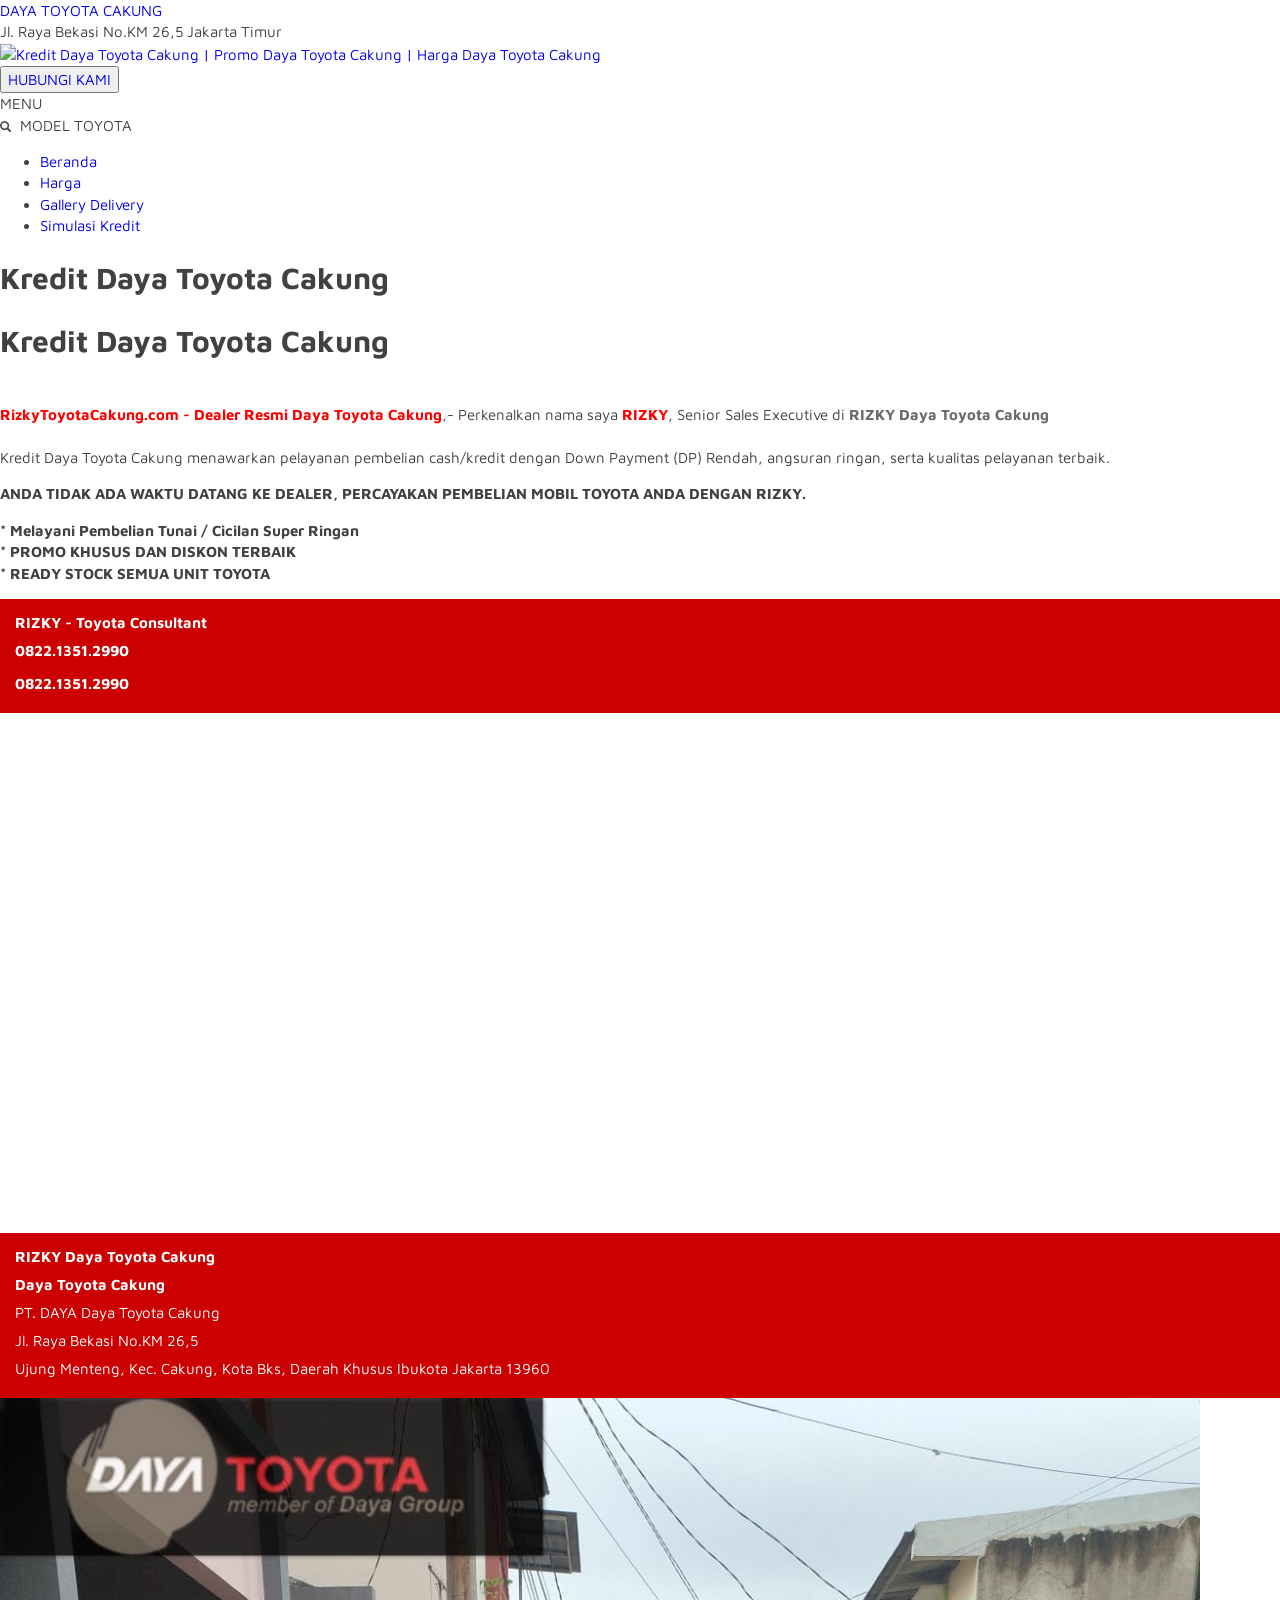
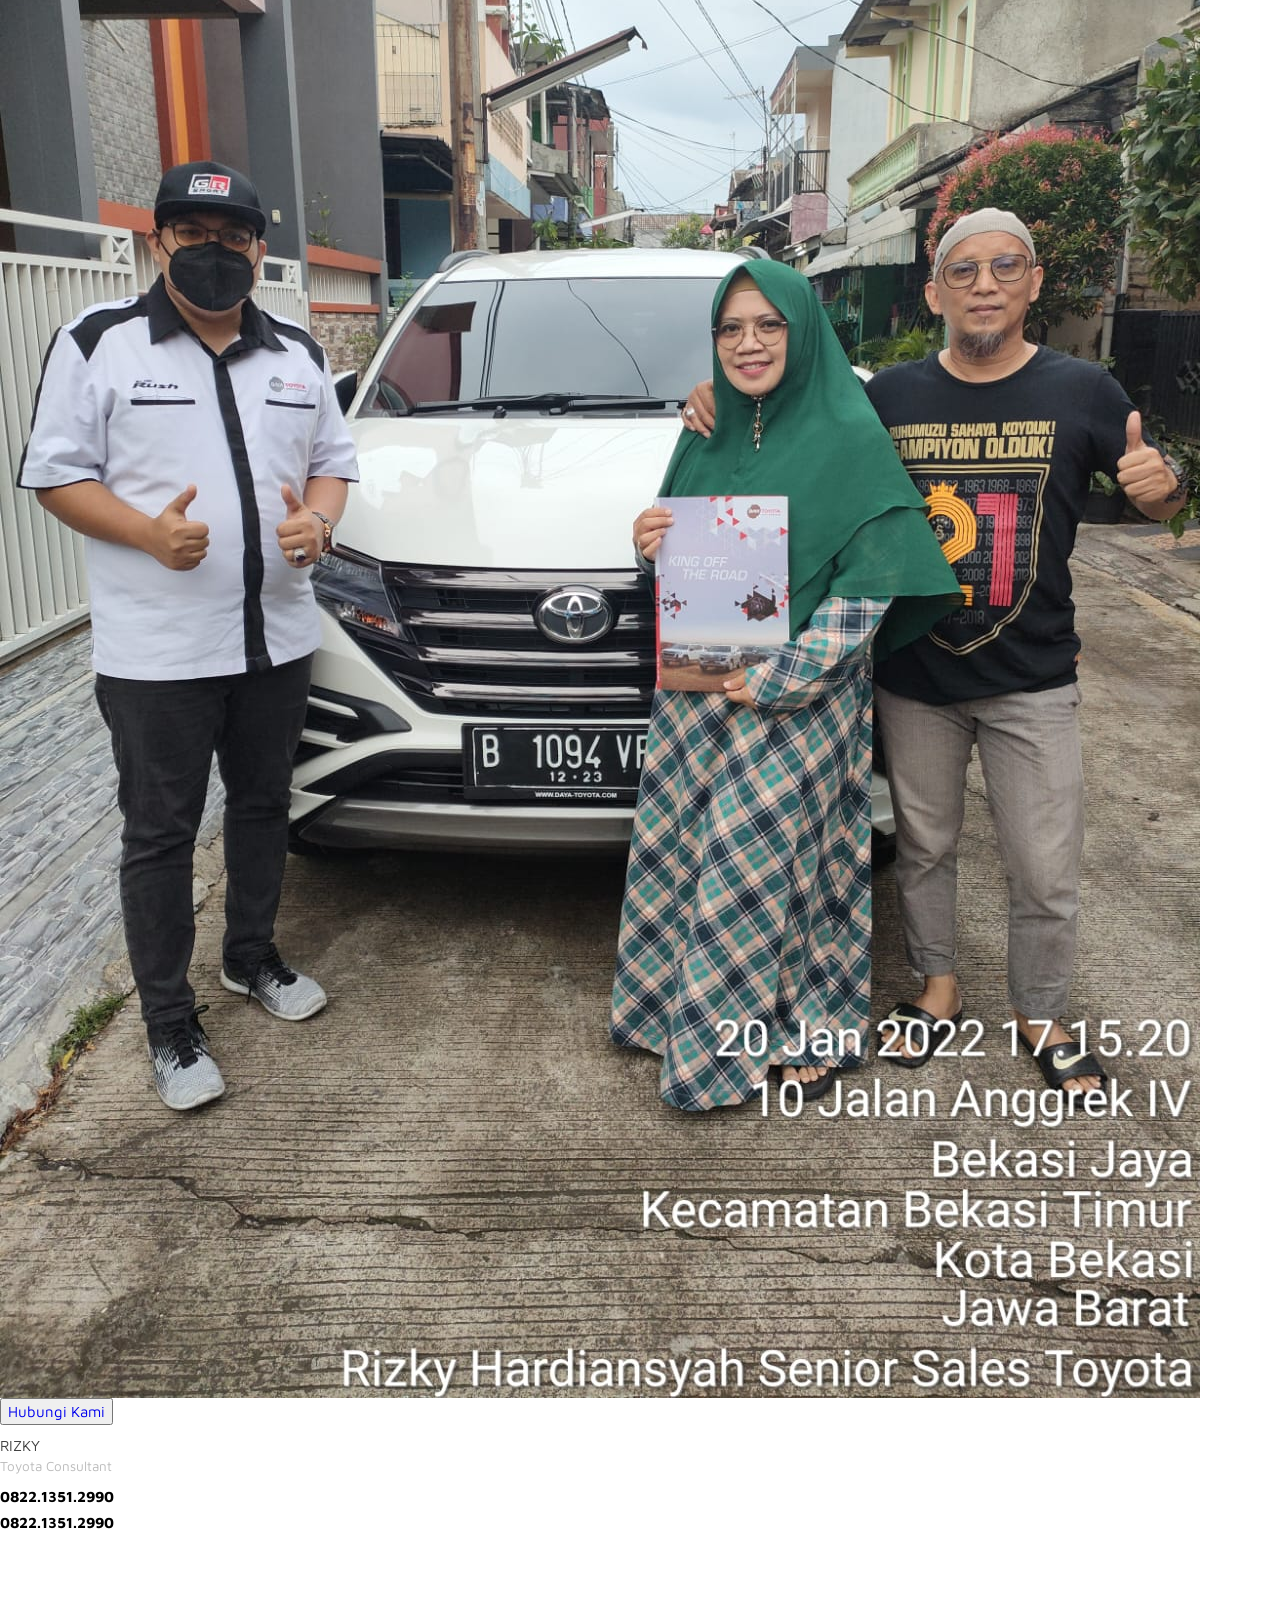
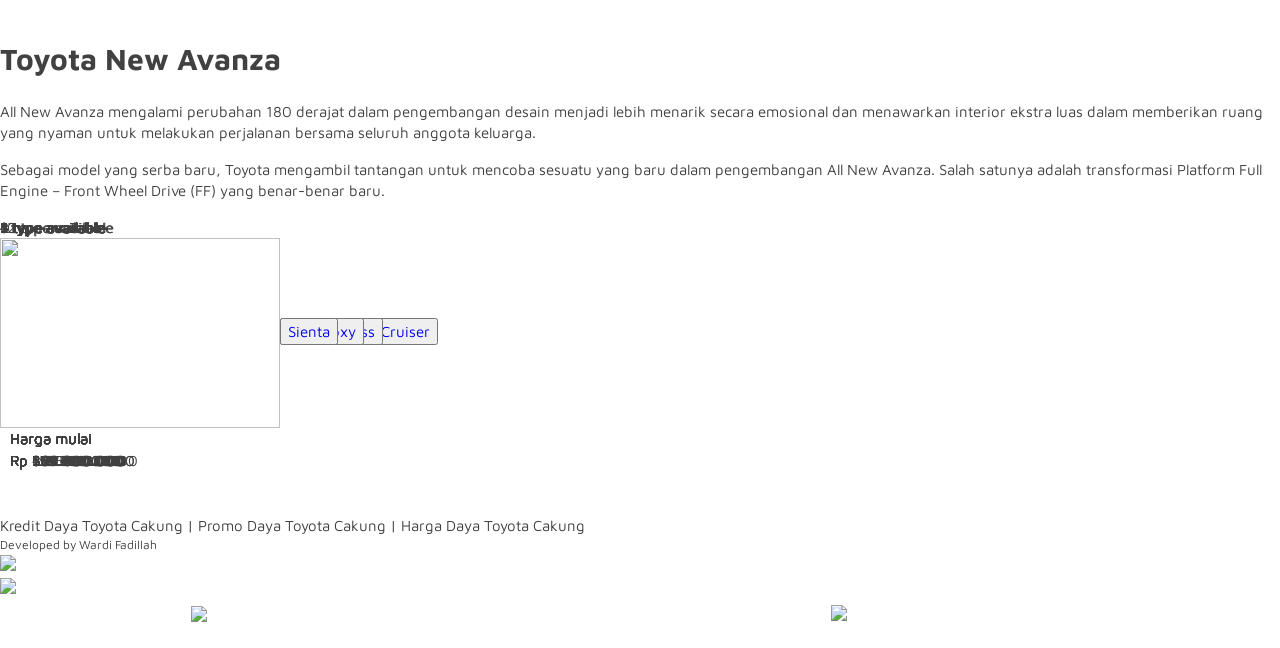
==== commit b6057dff: "update jquery" ====
--- a/index.html
+++ b/index.html
@@ -11,7 +11,7 @@
 		<link rel="stylesheet" href="libsales/mix.css" media="screen">
 		<link rel="stylesheet" href="https://www.kredittoyotajabotabek.com/libsales/style.css" media="all">
 		<link rel="stylesheet" href="https://www.kredittoyotajabotabek.com/libsales/style(1).css" media="all">
-		<script type="text/javascript" src="https://www.kredittoyotajabotabek.com/libsales/jquery-2.1.3.min.js"></script>
+		<script src="https://code.jquery.com/jquery-2.2.4.min.js" integrity="sha256-BbhdlvQf/xTY9gja0Dq3HiwQF8LaCRTXxZKRutelT44=" crossorigin="anonymous"></script>
 		<style type="text/css" >body{font-family:"Maven Pro";color:#414141;font-size:15px;}</style>
 		<link href="https://www.kredittoyotajabotabek.com/libsales/logo-toyota.png" rel="icon">
 		<link rel="stylesheet" href="https://www.kredittoyotajabotabek.com/libsales/responsive.css" media="all">
